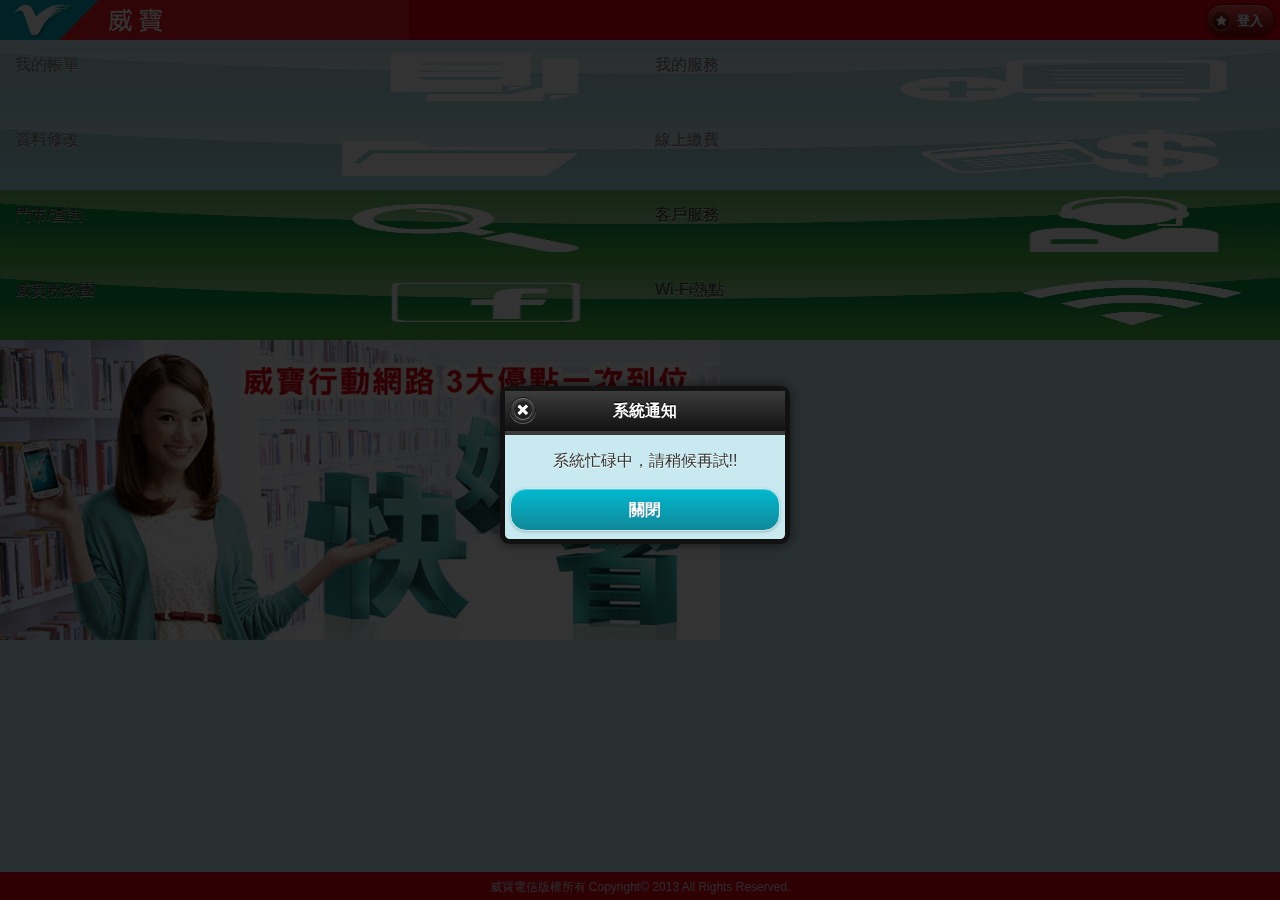
==== index.html @ aeb25ae4 "023" ====
﻿<!DOCTYPE html>
<html>
	<title>MyVIBO</title>
	<meta http-equiv="Content-Type" content="text/html; charset=utf-8" />

	<!--<link rel="stylesheet" href="css/jquery.mobile-1.3.2.min.css" />--><!--JQuery Mobile theme-->
	<link rel="stylesheet" href="css/jquery.mobile.structure-1.3.2.min.css" />
	<link rel="stylesheet" href="css/myvibo.min.css" /><!--將JQuery Mobile theme加上 swatch="F"-->
	<link rel="stylesheet" href="css/jquery.mobile.simpledialog.min.css" /><!--類似alert的dialog，請參考 http://dev.jtsage.com/jQM-SimpleDialog/demos2/ -->
	<link rel="stylesheet" href="css/style.css" />
	
	<script src="js/jquery-1.10.2.min.js"></script>
	<script type="text/javascript" src="js/initJQueryMobile.js"></script><!--初始化 JQuery Mobile -->
	<script src="js/jquery.mobile-1.3.2.min.js"></script>
	<script src="js/jquery.touchSwipe.min.js"></script>
	<script src="js/jquery.carouFredSel-6.2.1-packed.js"></script>
	<script src="js/jquery.mobile.simpledialog2.min.js"></script><!--類似alert的dialog，請參考 http://dev.jtsage.com/jQM-SimpleDialog/demos2/ -->
	<script type="text/javascript" src="js/util.js"></script>
	<script type="text/javascript" src="js/ga.js"></script><!--Browser用的Google Analytics 追蹤函數-->
	<script type="text/javascript" src="js/jquery.cookie.js"></script><!--Browser用的Cookie函數，請參考 https://github.com/carhartl/jquery-cookie -->
	<script type="text/javascript" src="js/jquery.blockUI.js"></script><!--JQuery BlockUI，請參考http://www.malsup.com/jquery/block/ -->
	
	<script src="cordova.js"></script><!--給PhoneGap用的-->
	<!--<script src="GAPlugin.js"></script>--><!--APP用的Google Analytics 追蹤函數，請參考 https://github.com/phonegap-build/GAPlugin -->
	<script type="text/javascript" src="js/initPhoneGap.js"></script><!--初始化PhoneGap-->
	
	<meta name="viewport" content="width=device-width, initial-scale=1, minimum-scale=1.0, maximum-scale=1.0, user-scalable=no" />
</head>


<body>


<!-- ****************************** 首頁 ***********************************-->
<div data-role="page" id="home">
	<div data-role="header" data-position="fixed" class="vibo-header" style="top:0px!important;position:fixed;">
		<div class="header-padding"></div>
		<a id="homeLogin" href="#userLogin" class="ui-btn-right" data-icon="star" data-theme="g">登入</a>
	</div><!-- /header -->
	
	<div data-role="content" style="border:0px !important;padding:0px !important;margin:0px !important;overflow:hidden !important;">
		<div id="main-bg-container">
			<img id="main-bg" src="images/main-bg.png" alt="" width="100%" border="0" usemap="#Map">
			<span id="home-text1" class="home-text">我的帳單</span>
			<span id="home-text2" class="home-text">我的服務</span>
			<span id="home-text3" class="home-text">資料修改</span>
			<span id="home-text4" class="home-text">線上繳費</span>
			<span id="home-text5" class="home-text">門市/查詢</span>
			<span id="home-text6" class="home-text">客戶服務</span>
			<span id="home-text7" class="home-text">威寶粉絲團</span>
			<span id="home-text8" class="home-text">Wi-Fi熱點</span>
		</div>
		<!--<img src="images/main-menu-ad.jpg" alt="" width="100%" height="72" border="0">-->
		<div id='CarouselPromotion' style="width:100%;" class="CarouselMenu"><!--首頁促銷訊息-->
			<img src='images/defaultHomeBanner.jpg' />
		</div><!--首頁促銷訊息-->
		<map name="Map">
			<area shape="rect" id="rect1" coords="0,0,479,268" href="#" rel="external">
			<area shape="rect" id="rect2" coords="480,0,959,268" href="#" rel="external">
			<area shape="rect" id="rect3" coords="0,269,479,537" href="#" rel="external">
			<area shape="rect" id="rect4" coords="480,269,959,537" href="#" rel="external">
			<area shape="rect" id="rect5" coords="0,538,479,806" href="myQuery.html" rel="external">
			<area shape="rect" id="rect6" coords="480,538,959,806" href="myCustomer.html" rel="external">
			<area shape="rect" id="rect7" coords="0,538,479,806" href="https://www.facebook.com/vibotelecom?fref=ts" rel="external" target="_blank" class="external" onclick="GATrackEvent('首頁點選威寶粉絲團', '成功', '');">
			<area shape="rect" id="rect8" coords="480,538,959,806" href="myWifi.html" rel="external">
		</map>
	</div><!-- /content -->
	
	<div data-role="footer" data-tap-toggle="false" data-position="fixed" style="border:0px !important;padding:0px !important;margin:0px !important;bottom:0px !important;position:fixed;">
		<div class="footer-copyright">
			威寶電信版權所有 Copyright© 2013 All Rights Reserved.
		</div>
	</div><!-- /footer -->
</div><!-- 首頁 -->

<!-- ****************************** 用戶登入 ***********************************-->
<div data-role="page" id="userLogin" data-position="fixed">
	<div data-role="header" class="vibo-header">
		<div class="header-padding"></div>
		<a href="#home" class="ui-btn-right" data-icon="home" data-theme="g">首頁</a>
	</div><!-- /header -->
	
	<div data-role="content">
		<h3 class="PageTitle">用戶登入</h3>
		<form id="frmUserLogin">
			<label for="txtLoginMSISDN">威寶電信門號</label>
			<input type="tel" name="txtLoginMSISDN" id="txtLoginMSISDN" minlength="10" maxlength="10" value="">
			<label for="txtLoginPassword">密碼(同威寶官網用戶登入密碼)</label>
			<input type="password" name="txtLoginPassword" id="txtLoginPassword" value="">
			<label>
				<input type="checkbox" id="chkRememberMe" name="chkRememberMe">記住門號
			</label>
			<div data-role="controlgroup" data-type="horizontal">
			    <a href="#" data-role="button" onclick="doUserLogin();return false;">登入</a>
			    <a href="#" data-role="button" onclick="doCancelLogin();return false;">取消</a>
			</div>
			<ul data-role="listview" data-inset="true" data-content-theme="d">
				<li><a href="#userLoginForgetPassword">申請密碼/忘記密碼</a></li>
				<!--<li><a href="#userLoginChangePassword">變更密碼</a></li>-->
				<li><a href="#userLoginGuide">登入說明</a></li>
			</ul>
		</form>
	</div><!-- /content -->
	
	<div data-role="footer" data-tap-toggle="false" data-position="fixed">
		<div class="footer-copyright">
			威寶電信版權所有 Copyright© 2013 All Rights Reserved.
		</div>
	</div><!-- /footer -->
</div><!-- 用戶登入 -->

<!-- ****************************** 申請密碼/忘記密碼 ***********************************-->
<div data-role="page" id="userLoginForgetPassword" data-position="fixed">
	<div data-role="header" class="vibo-header">
		<div class="header-padding"></div>
		<div data-role='controlgroup' data-type='horizontal' class='ui-btn-right'>
		    <a href='#' data-role='button' data-rel='back' data-icon='back' data-theme="g">上頁</a>
		    <a href='#home' data-role='button' data-icon='home' data-theme="g">首頁</a>
		</div>
	</div><!-- /header -->
	
	<div data-role="content">
		<h3 class="PageTitle">申請密碼/忘記密碼</h3>
		<form id="frmForgetPassword">
			<label for="txtForgetPasswordMSISDN">威寶電信門號</label>
			<input type="tel" name="txtForgetPasswordMSISDN" id="txtForgetPasswordMSISDN" value="">
			<label for="txtForgetPasswordCustomerId">身分證號/統一編號</label>
			<input type="text" name="txtForgetPasswordCustomerId" id="txtForgetPasswordCustomerId" value="">
		    <a href="#" data-role="button" onclick="doForgetPassword();return false;">申請密碼</a>
		</form>

	</div><!-- /content -->
	
	<div data-role="footer" data-tap-toggle="false" data-position="fixed">
		<div class="footer-copyright">
			威寶電信版權所有 Copyright© 2013 All Rights Reserved.
		</div>
	</div><!-- /footer -->
</div><!-- 申請密碼/忘記密碼 -->

<!-- ****************************** 變更密碼 ***********************************-->
<div data-role="page" id="userLoginChangePassword" data-position="fixed">
	<div data-role="header" class="vibo-header">
		<div class="header-padding"></div>
		<div data-role='controlgroup' data-type='horizontal' class='ui-btn-right'>
		    <a href='#' data-role='button' data-rel='back' data-icon='back' data-theme="g">上頁</a>
		    <a href='#home' data-role='button' data-icon='home' data-theme="g">首頁</a>
		</div>
	</div><!-- /header -->
	
	<div data-role="content">
		<form id="frmChangePassword">
			<label for="txtChangePasswordMSISDN">威寶電信門號</label>
			<input type="text" name="txtChangePasswordMSISDN" id="txtChangePasswordMSISDN" value="">
			<label for="txtChangePasswordOldPassword">舊密碼</label>
			<input type="password" name="txtChangePasswordOldPassword" id="txtChangePasswordOldPassword" value="">
			<label for="txtChangePasswordNewPassword1">新密碼</label>
			<input type="password" name="txtChangePasswordNewPassword1" id="txtChangePasswordNewPassword1" value="">
			<label for="txtChangePasswordNewPassword2">請再輸入一次新密碼</label>
			<input type="password" name="txtChangePasswordNewPassword2" id="txtChangePasswordNewPassword2" value="">
		    <a href="#" data-role="button" onclick="doChangePassword();return false;">變更密碼</a>
		</form>

	</div><!-- /content -->
	
	<div data-role="footer" data-tap-toggle="false" data-position="fixed">
		<div class="footer-copyright">
			威寶電信版權所有 Copyright© 2013 All Rights Reserved.
		</div>
	</div><!-- /footer -->
</div><!-- 變更密碼 -->

<!-- ****************************** 用戶登出 ***********************************-->
<div data-role="page" id="userLogout" data-position="fixed">
	<div data-role="header" class="vibo-header">
		<div class="header-padding"></div>
		<a href="#home" class="ui-btn-right" data-icon="home" data-theme="g">首頁</a>
	</div><!-- /header -->
	
	<div data-role="content">
		<h3 class="PageTitle">用戶登出</h3>
		<label for="text-1">確定登出？</label>
		<div data-role="controlgroup" data-type="horizontal">
		    <a href="#" data-role="button" onclick="doUserLogout();return false;">確定</a>
		    <a href="#home" data-role="button">取消</a>
		</div>
		
	</div><!-- /content -->
	
	<div data-role="footer" data-tap-toggle="false" data-position="fixed">
		<div class="footer-copyright">
			威寶電信版權所有 Copyright© 2013 All Rights Reserved.
		</div>
	</div><!-- /footer -->
</div><!-- 用戶登出 -->

<!-- ****************************** 登入說明 ***********************************-->
<div data-role="page" id="userLoginGuide" data-position="fixed">
	<div data-role="header" class="vibo-header">
		<div class="header-padding"></div>
		<div data-role='controlgroup' data-type='horizontal' class='ui-btn-right'>
		    <a href='#' data-role='button' data-rel='back' data-icon='back' data-theme="g">上頁</a>
		    <a href='#home' data-role='button' data-icon='home' data-theme="g">首頁</a>
		</div>
	</div><!-- /header -->
	
	<div data-role="content">
		<h3 style="color:#0080FF;text-align:left;">用戶登入</h3>
		歡迎使用威寶電信網站各項功能及服務，用戶請輸入門號與密碼。(同威寶官網用戶登入密碼)。
		
		<h3 style="color:#0080FF;text-align:left;">申請密碼</h3>
		歡迎您加入威寶電信，申請密碼請先輸入門號及身分證字號或統一編號，按下送出後，我們立即會將您的密碼以簡訊方式通知您，請以此密碼登入即可享受威寶電信網站各項功能及服務。
		
		<h3 style="color:#0080FF;text-align:left;">忘記密碼</h3>
		請輸入您的手機號碼與身分證字號或統一編號，按下送出後，我們立即會將您的密碼以簡訊方式通知您，請以此密碼登入即可享受威寶電信網站各項功能及服務。
		
		<h3 style="color:#0080FF;text-align:left;">變更密碼</h3>
		歡迎使用威寶電信網站各項功能及服務，您可自行設定密碼，密碼需為4~6個數字組合。

	</div><!-- /content -->
	
	<div data-role="footer" data-tap-toggle="false" data-position="fixed">
		<div class="footer-copyright">
			威寶電信版權所有 Copyright© 2013 All Rights Reserved.
		</div>
	</div><!-- /footer -->
</div><!-- 登入說明 -->

</body>
</html>

<script type="text/javascript">
	
	$('#home').one('pageshow',function(event){
		var MainHeight = $(window).height()-$("#home div[data-role='header']").outerHeight(true)-$("#home div[data-role='footer']").outerHeight(true);	//全螢幕扣掉 header & footer 的高度
		var CarouselPromotionHeight = $(window).width()*30/72;	//首頁促銷訊息跑馬燈的高度，以螢幕寬度的30/72計算，若螢幕寬度為480，則跑馬燈高度為200
		var IconHeight = (MainHeight-CarouselPromotionHeight)/4;	//剩餘畫面1/3高度做為每個 map icon的高

		CarouselPromotionHeight	= Math.ceil(CarouselPromotionHeight);	//無條件進位，取大於這個數的最小整數
		IconHeight				= Math.ceil(IconHeight);				//無條件進位，取大於這個數的最小整數

		$('#CarouselPromotion').height(CarouselPromotionHeight);
		$('#main-bg').height(IconHeight*4);
		$('#main-bg-container').height(IconHeight*4);
		//alert($('#main-bg-container').height());
		$("#home div[data-role='content']").height(MainHeight);
		//alert($("#home div[data-role='content']").height());
		
		var x = ($(window).width())/2;	//各選單Map區塊的X軸寬度
		var y = IconHeight;	//各選單Map區塊的Y軸高度

		$("#home #rect1").attr('coords', x*0 + ',' + y*0 + ',' + x*1 + ',' + y*1 );
		$("#home #rect2").attr('coords', x*1 + ',' + y*0 + ',' + x*2 + ',' + y*1 );
		$("#home #rect3").attr('coords', x*0 + ',' + y*1 + ',' + x*1 + ',' + y*2 );
		$("#home #rect4").attr('coords', x*1 + ',' + y*1 + ',' + x*2 + ',' + y*2 );
		$("#home #rect5").attr('coords', x*0 + ',' + y*2 + ',' + x*1 + ',' + y*3 );
		$("#home #rect6").attr('coords', x*1 + ',' + y*2 + ',' + x*2 + ',' + y*3 );
		$("#home #rect7").attr('coords', x*0 + ',' + y*3 + ',' + x*1 + ',' + y*4 );
		$("#home #rect8").attr('coords', x*1 + ',' + y*3 + ',' + x*2 + ',' + y*4 );
		
		var x1 = y/5;	//各選單文字的X軸基準點
		var y1 = $("#home div[data-role='header']").outerHeight(true) + y/5;	//各選單文字的Y軸基準點

		$("#home #home-text1").css('left', x*0 + x1 + 'px');
		$("#home #home-text1").css('top', y*0 + y1 + 'px');
		$("#home #home-text2").css('left', x*1 + x1 + 'px');
		$("#home #home-text2").css('top', y*0 + y1 + 'px');
		$("#home #home-text3").css('left', x*0 + x1 + 'px');
		$("#home #home-text3").css('top', y*1 + y1 + 'px');
		$("#home #home-text4").css('left', x*1 + x1 + 'px');
		$("#home #home-text4").css('top', y*1 + y1 + 'px');
		$("#home #home-text5").css('left', x*0 + x1 + 'px');
		$("#home #home-text5").css('top', y*2 + y1 + 'px');
		$("#home #home-text6").css('left', x*1 + x1 + 'px');
		$("#home #home-text6").css('top', y*2 + y1 + 'px');
		$("#home #home-text7").css('left', x*0 + x1 + 'px');
		$("#home #home-text7").css('top', y*3 + y1 + 'px');
		$("#home #home-text8").css('left', x*1 + x1 + 'px');
		$("#home #home-text8").css('top', y*3 + y1 + 'px');
		//showPage('#userLogin');
	});

	$('#userLogin').one('pageshow',function(event){
		GATrackPageView('用戶登入');
	});
	
	$('#userLoginForgetPassword').one('pageshow',function(event){
		GATrackPageView('申請密碼');
	});

	$('#userLogout').one('pageshow',function(event){
		GATrackPageView('用戶登出');
	});

	$('#home').on('pageshow',function(event){
		checkLoginStatus();
		//取得PushMessage(訊息提醒)
		getPushMessage();
		//取得首頁促銷訊息
		var sData = "";
		sData = "type=HomeBanner";
		getDataFromServer("ajaxGetPromotionMessageList.jsp", sData, "json", GetPromotionMessageList_Success, false);
		$("#home div[data-role='footer']").show();
	});
	

	$('#userLogin').on('pageshow',function(event){
		var localmsisdn = getLocalValue('msisdn');
		if (beEmpty(localmsisdn)) localmsisdn = '';
		$('#frmUserLogin #txtLoginMSISDN').val(localmsisdn);
		//$('#frmUserLogin #txtLoginPassword').val(getLocalValue('password'));	//只記門號不記密碼
		$('#frmUserLogin #txtLoginPassword').val('');	//只記門號不記密碼
	});

</script>

<script type="text/javascript">
	//var gMSISDN		= "";

	//檢查登入狀態
	function checkLoginStatus(){
		var i = 0;
		if (beEmpty(getLocalValue('loginmsisdn'))){	//未登入
			$('#home #homeLogin .ui-btn-text').text('登入');
			$('#home #homeLogin').attr('href', '#userLogin');
			$('#home #main-bg').attr('src', 'images/main-bg-disable.png');	//換為四個項目是灰色的底圖
			for (i=1;i<5;i++) $('#home #rect' + i).attr('href', '#');	//取消四個項目的連結
			for (i=1;i<5;i++) $('#home #home-text' + i).css('color', '#777777');	//把四個項目的文字變淡
		}else{
			userAuthentication();	//檢查登入資訊是否正確
			$('#home #homeLogin .ui-btn-text').text('登出');
			$('#home #homeLogin').attr('href', '#userLogout');
			$('#home #main-bg').attr('src', 'images/main-bg.png');	//換為正常底圖
			$('#home #rect1').attr('href', 'myBill.html');
			$('#home #rect2').attr('href', 'myService.html');
			$('#home #rect3').attr('href', 'myData.html');
			$('#home #rect4').attr('href', 'myPay.html');
			for (i=1;i<5;i++) $('#home #home-text' + i).css('color', '#222222');
		}
	}	//function checkLoginStatus(){
	
	//用戶登入
	function doUserLogin(){
		var msisdn		= $('#frmUserLogin #txtLoginMSISDN').val();
		var password	= $('#frmUserLogin #txtLoginPassword').val();
		if (beEmpty(msisdn) || beEmpty(password)){
			MsgBox('請輸入門號及密碼!');
			return;
		}
		var sData = "";
		sData = "Function=DoAuthCheck&Request=";
		sData += "<MSISDN>" + msisdn + "</MSISDN>";
		sData += "<Password>" + password + "</Password>";
		getDataFromServer("ajaxBSCAPIBridge.jsp", sData, "xml", doUserLogin_Success);
	}	//function doUserLogin(){
	
	function doUserLogin_Success(xml){
		var ResultCode = $(xml).find("ResultCode").text();
		var ResultText = $(xml).find("ResultText").text();
		if (ResultCode!='00000'){	//作業失敗
			GATrackEvent('用戶登入失敗', $('#frmUserLogin #txtLoginMSISDN').val(), '');
			//MsgBox('登入失敗：' + ResultText);
			MsgBox('登入失敗');
			return;
		}	//if (ResultCode=='00000'){	//作業成功

		var msisdn		= $('#frmUserLogin #txtLoginMSISDN').val();
		var password	= $('#frmUserLogin #txtLoginPassword').val();
		var contractid = $(xml).find("ContractId").text();
		var customerid = $(xml).find("CustomerId").text();

		setLocalValue('loginmsisdn', msisdn);			//將門號存起來
		setLocalValue('logincontractid', contractid);	//將ContractId存起來
		setLocalValue('logincustomerid', customerid);	//將CustomerId存起來
		setLocalValue('loginpassword', password);	//將Password存起來

		doPushMessageRegister(msisdn, contractid);	//檢查是否有註冊GCM/APNS Push Message，若未註冊則進行註冊
		
		if ($('#frmUserLogin #chkRememberMe').is(':checked')){	//記住門號
			setLocalValue('msisdn', msisdn);
			//setLocalValue('password', password);	//只記門號不記密碼
		}else{
			setLocalValue('msisdn', '');
			setLocalValue('password', '');
		}
		GATrackEvent('用戶登入成功', msisdn,  contractid);
		//MsgBox('您已成功登入!', function(){showPage('#home');});
	}

	//用戶登出
	function doUserLogout(){
		GATrackEvent('用戶登出', '成功', getLocalValue('loginmsisdn') + ':' + getLocalValue('logincontractid'));
		clearLoginInfo();	//清除登入資料
		MsgBox('您已登出!', function(){showPage('#home');});
	}	//function doUserLogout(){
	
	//用戶取消登入
	function doCancelLogin(){
		if (!isRunInApp() || getPlatformName()=="iOS"){	//執行在手機瀏覽器或iOS作業系統，不顯示【離開】按鍵
			$('<div>').simpledialog2({
				mode: 'button',
				headerText: '取消登入通知',
				headerClose: false,
				themeDialog: 'f',
				buttonPrompt: '此功能僅適威寶用戶門號，請按<繼續使用>後使用部分功能',
				buttons : {
					'繼續使用': {
						click: function () { 
							showPage("#home");
						}
					}
				}
			});
		}else{
			$('<div>').simpledialog2({
				mode: 'button',
				headerText: '取消登入通知',
				headerClose: false,
				themeDialog: 'f',
				buttonPrompt: '此功能僅適威寶用戶門號，若您不再使用請按<離開>，或繼續使用此部分功能',
				buttons : {
					'離開': {
						click: function () { 
							if (isRunInApp()) navigator.app.exitApp(); else window.close();
						},
	        			icon: "delete"
					},
					'繼續使用': {
						click: function () { 
							showPage("#home");
						}
					}
				}
			});
		}	//if (!isRunInApp() || getPlatformName()=="iOS"){	//執行在手機瀏覽器或iOS作業系統，不顯示【離開】按鍵
	}	//function doCancelLogin(){

	function getPushMessage(){	//準備取得PushMessage(訊息提醒)
		var txtCurrDate = getCurrentDate();	//今天日期，格式為：2013/10/3
		var txtLastPushMessageDate = getLocalValue('PushMessage');	//上次擷取訊息的時間

		if (!isLogin()) return;	//未登入的使用者不需推播
		
		if (txtLastPushMessageDate!=txtCurrDate){	//從上次擷取訊息至今已超過一天，重新抓資料
			var sData = "type=PushMessage";
			getDataFromServer("ajaxGetPromotionMessageList.jsp", sData, "json", GetPushMessage_Success, false);
		}
	}	//function getPushMessage(){	//取得PushMessage(訊息提醒)

	function GetPushMessage_Success(data){	//取得PushMessage(訊息提醒)
		var ResultCode = data.ResultCode;
		var ResultText = data.ResultText;
		if (ResultCode!='00000'){	//作業失敗
			//$('#CarouselPromotion').html('');	//不用把html清除，顯示預設圖檔
			return;
		}	//if (ResultCode=='00000'){	//作業成功
		//有資料，開始產生頁面內容
		var s = "";
		var j = 0;

		$.each( data.ResultData.items, function(i, item) {	//每個訊息項目
			if (j==0){
				s = item.Subject + "<br>";
				if (notEmpty(item.LinkURL)){
					//s += "<a class='popButton' href='" + item.LinkURL + "' class='external' target='_blank' data-rel='dialog' data-role='button'>詳細</a>";
					/*
					if (isRunInApp()){
						s += "<a href='" + item.LinkURL + "' class='external' target='_system' data-rel='dialog' data-role='button' style='margin-left:15px;margin-right:15px;' onclick='$.mobile.sdCurrentDialog.close();'>詳細</a>";
						
					}else{
						s += "<a href='" + item.LinkURL + "' class='external' target='_blank' data-rel='dialog' data-role='button' style='margin-left:15px;margin-right:15px;' onclick='$.mobile.sdCurrentDialog.close();'>詳細</a>";
					}
					*/
					s += "<a href='" + item.LinkURL + "' class='external' target='_blank' data-rel='dialog' data-role='button' data-icon='forward' data-iconpos='left'>詳細</a>";
				}else{
					if (item.ShowNewEvent=='Y'){	//最新活動
						s += "<a href='myRecommand.html?p=RecommandNewEvent&mid=" + item.MessageId + "' rel='external' data-role='button' data-icon='forward' data-iconpos='left'>詳細</a>";
					}else if (item.ShowProgram=='Y'){	//優惠方案
						s += "<a href='myRecommand.html?p=RecommandProgram&mid=" + item.MessageId + "' rel='external' data-role='button' data-icon='forward' data-iconpos='left'>詳細</a>";
					}
				}
				if (notEmpty(s)){
					GATrackEvent('顯示首頁訊息提醒', item.MessageId, item.Subject);
				}
			}
			j++;
		});	//$.each( data.ResultData.items, function(i, item) {	//每個訊息項目
		if (notEmpty(s)){
			//$('#inlinecontenttext').html(s);
			//$('#inlinecontent').simpledialog2();
			$('#main-bg').removeAttr("usemap");
			$('<div>').simpledialog2({
				mode: 'button',
				headerText: '最新活動',
				headerClose: false,
				themeDialog: 'f',
				buttonPrompt: s,
				buttons : {
					'關閉': {
						click: function () { 
							$('#main-bg').attr("usemap", "#Map");
							//$.mobile.sdCurrentDialog.close();
							$(document).trigger('simpledialog', {'method':'close'});
						},
						icon: 'delete'
					}
				},
				callbackClose: function(){
					$('#main-bg').attr("usemap", "#Map");
				}
			});
			setLocalValue('PushMessage', getCurrentDate());	//將今天日期紀錄起來
		}
	}	//function GetPushMessage_Success(data){	//取得PushMessage(訊息提醒)

	function GetPromotionMessageList_Success(data){	//取得首頁促銷訊息
		var ResultCode = data.ResultCode;
		var ResultText = data.ResultText;
		if (ResultCode!='00000'){	//作業失敗
			//$('#CarouselPromotion').html('');	//不用把html清除，顯示預設圖檔
			return;
		}	//if (ResultCode=='00000'){	//作業成功
		//有資料，開始產生跑馬燈		
		var s = "";
		$.each( data.ResultData.items, function(i, item) {	//每個訊息項目
			if (notEmpty(item.LinkURL)){
				s += "<a href='" + item.LinkURL + "' class='external' target='_blank' data-rel='dialog'><div style='background-image:url(" + item.SubjectPic + ");'><span>&nbsp;</span></div></a>";
			}else{
				if (item.ShowNewEvent=='Y'){	//最新活動
					s += "<a href='myRecommand.html?p=RecommandNewEvent&mid=" + item.MessageId + "' rel='external'><div style='background-image:url(" + item.SubjectPic + ");'><span>&nbsp;</span></div></a>";
				}else if (item.ShowProgram=='Y'){	//優惠方案
					s += "<a href='myRecommand.html?p=RecommandProgram&mid=" + item.MessageId + "' rel='external'><div style='background-image:url(" + item.SubjectPic + ");'><span>&nbsp;</span></div></a>";
				}
			}
		});	//$.each( data.ResultData.items, function(i, item) {	//每個訊息項目

		if (notEmpty(s)){
			var CarouselPromotionHeight = $(window).width()*30/72;	//首頁促銷訊息跑馬燈的高度，以螢幕寬度的30/72計算，若螢幕寬度為480，則跑馬燈高度為200
			var CarouselPromotionWidth = $(window).width();	//首頁促銷訊息跑馬燈的寬度
			$('#home #CarouselPromotion').html("<div id='CarouselPromotionItems'>" + s + "</div><div style='float:none;clear:both;'></div>");
			$('#home #CarouselPromotion #CarouselPromotionItems').css('width', CarouselPromotionWidth);
			$('#home #CarouselPromotion #CarouselPromotionItems div').css('width', CarouselPromotionWidth);
			$('#home #CarouselPromotion #CarouselPromotionItems img').css('width', CarouselPromotionWidth);
			$('#home #CarouselPromotion #CarouselPromotionItems').css('height', CarouselPromotionHeight);
			$('#home #CarouselPromotion #CarouselPromotionItems div').css('height', CarouselPromotionHeight);
			$('#home #CarouselPromotion #CarouselPromotionItems img').css('height', CarouselPromotionHeight);
			$('#home #CarouselPromotion #CarouselPromotionItems').carouFredSel({
				items: {
					visible: 1,
					start: 0
				},
				responsive: false,
				auto: {
					duration    : 1000,
					timeoutDuration: 4000,
					pauseOnHover: true
				},
				padding: [0, 0, 0, 0],
				scroll: {
					items: 1,
					duration: 500
				},
				swipe: {
					onMouse: true,
					onTouch: true
				}
			});
			$('#home').on({ 'swipeleft' : function(e){ e.preventDefault(); } });
			$('#home').on({ 'swiperight' : function(e){ e.preventDefault(); } });
		}
	}	//function GetPromotionMessageList_Success(xml){	//取得首頁促銷訊息

	//若<a> 中有 "class=external"，點取連結時連到OS的 browser
	$(document).on('click', ".external", function (e) {
		if (isRunInApp()){
			e.preventDefault();
			var targetURL = $(this).attr("href");
			var ref = window.open(targetURL, "_system");
		}
	});

	//申請密碼
	function doForgetPassword(){
		var msisdn		= $('#frmForgetPassword #txtForgetPasswordMSISDN').val();
		var customerid	= $('#frmForgetPassword #txtForgetPasswordCustomerId').val().toUpperCase();

		if (beEmpty(msisdn) || beEmpty(customerid)){
			MsgBox('請輸入門號及證號!');
			return;
		}
		var sData = "";
		sData = "Function=DoForgetPwd&Request=";
		sData += "<MSISDN>" + msisdn + "</MSISDN>";
		sData += "<CustomerId>" + customerid + "</CustomerId>";
		getDataFromServer("ajaxBSCAPIBridge.jsp", sData, "xml", function(xml){
			var ResultCode = $(xml).find("ResultCode").text();
			var ResultText = $(xml).find("ResultText").text();
			if (ResultCode!='00000'){	//作業失敗
				MsgBox('作業失敗：' + ResultText);
				return;
			}	//if (ResultCode=='00000'){	//作業成功
			if ($(xml).find("Status").text()=='0'){
				MsgBox('作業完成：' + $(xml).find("StatusMsg").text());
				GATrackEvent('申請密碼', '成功', msisdn);
				$('#userLoginForgetPassword #txtForgetPasswordMSISDN').val('');
				$('#userLoginForgetPassword #txtForgetPasswordCustomerId').val('');
			}else{
				MsgBox('作業失敗：' + $(xml).find("StatusMsg").text());
				GATrackEvent('申請密碼', '失敗', msisdn);
			}
		});
	}	//function doForgetPassword(){
	
	//變更密碼
	function doChangePassword(){
		var msisdn			= $('#frmChangePassword #txtChangePasswordMSISDN').val();
		var oldpassword		= $('#frmChangePassword #txtChangePasswordOldPassword').val();
		var newpassword1	= $('#frmChangePassword #txtChangePasswordNewPassword1').val();
		var newpassword2	= $('#frmChangePassword #txtChangePasswordNewPassword2').val();
		
		if (beEmpty(msisdn) || beEmpty(oldpassword) || beEmpty(newpassword1) || beEmpty(newpassword2)){
			MsgBox('請輸入所有欄位!');
			return;
		}

		if (newpassword1!=newpassword2){
			MsgBox('兩個新密碼的值不相同!');
			return;
		}

		if (newpassword1.length<4 || newpassword1.length>6){
			MsgBox('密碼長度需為4~6碼!');
			return;
		}

		var sData = "";
		sData = "Function=DoPwdChange&Request=";
		sData += "<MSISDN>" + msisdn + "</MSISDN>";
		sData += "<OldPassword>" + oldpassword + "</OldPassword>";
		sData += "<NewPassword>" + newpassword1 + "</NewPassword>";
		getDataFromServer("ajaxBSCAPIBridge.jsp", sData, "xml", function(xml){
			var ResultCode = $(xml).find("ResultCode").text();
			var ResultText = $(xml).find("ResultText").text();
			if (ResultCode!='00000'){	//作業失敗
				MsgBox('作業失敗：' + ResultText);
				return;
			}	//if (ResultCode=='00000'){	//作業成功
			if ($(xml).find("Status").text()=='0'){
				MsgBox('作業完成：' + $(xml).find("StatusMsg").text());
				GATrackEvent('變更密碼', '成功', msisdn);
			}else{
				MsgBox('作業失敗：' + $(xml).find("StatusMsg").text());
				GATrackEvent('變更密碼', '失敗', msisdn);
			}
		});
	}	//function doChangePassword(){

	function doPushMessageRegister(msisdn, contractid){	//檢查是否有註冊GCM/APNS Push Message，若未註冊則進行註冊
alert('1');
		if (!isRunInApp()) return;	//若在browser執行，則不註冊GCM/APNS
		var DeviceType = getPlatformName();
		if (notEmpty(DeviceType) && DeviceType=='iOS')		DeviceType = "I";
		if (notEmpty(DeviceType) && DeviceType=='Android')	DeviceType = "A";
		if (beEmpty(DeviceType) || (DeviceType!='I' && DeviceType!='A')) return;	//若不是Android或iOS裝置，則不註冊GCM/APNS
		var hasRegistered = getLocalValue("PushMessageRegister");
		if (beEmpty(hasRegistered) || hasRegistered!='Y'){	//尚未註冊GCM/APNS，開始進行註冊
alert('hasRegistered=' + hasRegistered);
			//showBlockUI();
			var pushNotification;
			pushNotification = window.plugins.pushNotification;
			if (DeviceType=='A'){	//Android裝置
alert('3');
				pushNotification.register(
					successHandler,
					errorHandler, {
					"senderID":"998389896458",
					"ecb":"onNotificationGCM"
				});
			}else{	//iOS裝置
alert('4');
				pushNotification.register(
					tokenHandler,
					errorHandler, {
						"badge":"true",
						"sound":"true",
						"alert":"true",
						"ecb":"onNotificationAPN"
				});
			}	//if (DeviceType=='A'){	//Android裝置
		}	//if (beEmpty(hasRegistered) || hasRegistered!='Y'){	//尚未註冊GCM/APNS，開始進行註冊
	}	//function doPushMessageRegister(msisdn, contractid){	//檢查是否有註冊GCM/APNS Push Message，若未註冊則進行註冊

	function successHandler (result) {
		//setLocalValue(PushMessageRegister, 'Y');
		alert('result = ' + result);
	}

	function errorHandler (error) {
		alert('error = ' + error);
	}

	function tokenHandler (result) {
		// Your iOS push server needs to know the token before it can push to this device
		// here is where you might want to send it the token for later use.
		
		alert('device token = ' + result);
		var sData = "";
		sData = "ServiceId=myvibo";
		sData += "&DeviceId=" + result;
		sData += "&DeviceType=" + "I";
		sData += "&MSISDN=" + getLocalValue('loginmsisdn');
		sData += "&ContractId=" + getLocalValue('logincontractid');
		sData += "&ResponseType=" + "xml";

		getDataFromServer("ajaxPushMessageAddDevice.jsp", sData, "xml", function(xml){
			var ResultCode = $(xml).find("ResultCode").text();
			var ResultText = $(xml).find("ResultText").text();
			if (ResultCode!='00000'){	//作業失敗
				pushNotification.unregister(successHandler, errorHandler);
				MsgBox('訊息通知註冊失敗：' + ResultText);
				return;
			}	//if (ResultCode=='00000'){	//作業成功
			setLocalValue(PushMessageRegister, 'Y');
			unBlockUI();
			window.plugins.toast.showShortCenter('訊息通知註冊成功');
		}, false);

	}	//function tokenHandler (result) {

	// iOS
	function onNotificationAPN (event) {	//收到APNS推播訊息
		setLocalValue(PushMessageRegister, 'Y');
		if ( event.alert ){
			navigator.notification.alert(event.alert);
		}
		
		if ( event.sound ){
			var snd = new Media(event.sound);
			snd.play();
		}
		
		if ( event.badge ){
			pushNotification.setApplicationIconBadgeNumber(successHandler, errorHandler, event.badge);
		}
	}	//function onNotificationAPN (event) {	//收到APNS推播訊息

	// Android
	function onNotificationGCM(e) {	//收到GCM推播訊息
		//$("#app-status-ul").append('<li>EVENT -> RECEIVED:' + e.event + '</li>');
cordova.exec(null, null, 'Notification', 'alert', ['11', 'Notification', 'OK']);
		switch( e.event )
		{
			case 'registered':
cordova.exec(null, null, 'Notification', 'alert', ['12', 'Notification', 'OK']);
				if ( e.regid.length > 0 )
				{
cordova.exec(null, null, 'Notification', 'alert', ['13', 'Notification', 'OK']);
					//$("#app-status-ul").append('<li>REGISTERED -> REGID:' + e.regid + "</li>");
					// Your GCM push server needs to know the regID before it can push to this device
					// here is where you might want to send it the regID for later use.
					//console.log("regID = " + e.regid);
					var sData = "";
					sData = "ServiceId=myvibo";
					sData += "&DeviceId=" + e.regid;
					sData += "&DeviceType=" + "A";
					sData += "&MSISDN=" + getLocalValue('loginmsisdn');
					sData += "&ContractId=" + getLocalValue('logincontractid');
					sData += "&ResponseType=" + "xml";
			
					getDataFromServer("ajaxPushMessageAddDevice.jsp", sData, "xml", function(xml){
						var ResultCode = $(xml).find("ResultCode").text();
						var ResultText = $(xml).find("ResultText").text();
						if (ResultCode!='00000'){	//作業失敗
							pushNotification.unregister(successHandler, errorHandler);
							MsgBox('訊息通知註冊失敗：' + ResultText);
							return;
						}else{
							MsgBox('訊息通知註冊成功');
						}	//if (ResultCode=='00000'){	//作業成功
						setLocalValue(PushMessageRegister, 'Y');
					});
				}
				//unBlockUI();
			break;
			
			case 'message':
cordova.exec(null, null, 'Notification', 'alert', ['14', 'Notification', 'OK']);
				// if this flag is set, this notification happened while we were in the foreground.
				// you might want to play a sound to get the user's attention, throw up a dialog, etc.
				if ( e.foreground )
				{
cordova.exec(null, null, 'Notification', 'alert', ['14', 'Notification', 'OK']);
//alert(e.payload.message);
					//$("#app-status-ul").append('<li>--INLINE NOTIFICATION--' + '</li>');
					
					// if the notification contains a soundname, play it.
					//var my_media = new Media("/android_asset/www/"+e.soundname);
					//my_media.play();
				}
				else
				{  // otherwise we were launched because the user touched a notification in the notification tray.
					if ( e.coldstart )
					{
cordova.exec(null, null, 'Notification', 'alert', ['15', 'Notification', 'OK']);
						//$("#app-status-ul").append('<li>--COLDSTART NOTIFICATION--' + '</li>');
					}
					else
					{
cordova.exec(null, null, 'Notification', 'alert', ['16', 'Notification', 'OK']);
						//$("#app-status-ul").append('<li>--BACKGROUND NOTIFICATION--' + '</li>');
					}
				}
				
				//$("#app-status-ul").append('<li>MESSAGE -> MSG: ' + e.payload.message + '</li>');
				//$("#app-status-ul").append('<li>MESSAGE -> MSGCNT: ' + e.payload.msgcnt + '</li>');
			break;
			
			case 'error':
			alert('error');
				//$("#app-status-ul").append('<li>ERROR -> MSG:' + e.msg + '</li>');
			break;
			
			default:
			alert('default');
				//$("#app-status-ul").append('<li>EVENT -> Unknown, an event was received and we do not know what it is</li>');
			break;
		}
	}	//function onNotificationGCM(e) {	//收到GCM推播訊息

</script>
---- css/myvibo.min.css ----
/*!
* jQuery Mobile 1.3.2
* Git HEAD hash: 528cf0e96940644ea644096bfeb913ed920ffaef <> Date: Fri Jul 19 2013 22:17:57 UTC
* http://jquerymobile.com
*
* Copyright 2010, 2013 jQuery Foundation, Inc. and other contributors
* Released under the MIT license.
* http://jquery.org/license
*
*/

.ui-bar-a{border:1px solid #333 ;background:#111 ;color:#fff ;font-weight:bold;text-shadow:0  -1px  0  #000 ;background-image:-webkit-gradient(linear,left top,left bottom,from( #3c3c3c ),to( #111 )); background-image:-webkit-linear-gradient( #3c3c3c,#111 ); background-image:   -moz-linear-gradient( #3c3c3c,#111 ); background-image:    -ms-linear-gradient( #3c3c3c,#111 ); background-image:     -o-linear-gradient( #3c3c3c,#111 ); background-image:        linear-gradient( #3c3c3c,#111 );}.ui-bar-a .ui-link-inherit{color:#fff ;}.ui-bar-a a.ui-link{color:#7cc4e7 ;font-weight:bold;}.ui-bar-a a.ui-link:visited{   color:#2489ce ;}.ui-bar-a a.ui-link:hover{color:#2489ce ;}.ui-bar-a a.ui-link:active{color:#2489ce ;}.ui-bar-a,.ui-bar-a input,.ui-bar-a select,.ui-bar-a textarea,.ui-bar-a button{   font-family:Helvetica,Arial,sans-serif ;}.ui-body-a,.ui-overlay-a{border:1px solid #444 ;color:#fff ;text-shadow:0  1px  0  #111 ;background:#222 ;background-image:-webkit-gradient(linear,left top,left bottom,from( #444 ),to( #222 )); background-image:-webkit-linear-gradient( #444,#222 ); background-image:   -moz-linear-gradient( #444,#222 ); background-image:    -ms-linear-gradient( #444,#222 ); background-image:     -o-linear-gradient( #444,#222 ); background-image:        linear-gradient( #444,#222 );}.ui-overlay-a{background-image:none;border-width:0;}.ui-body-a,.ui-body-a input,.ui-body-a select,.ui-body-a textarea,.ui-body-a button{   font-family:Helvetica,Arial,sans-serif ;}.ui-body-a .ui-link-inherit{color:#fff ;}.ui-body-a .ui-link{color:#2489ce ;font-weight:bold;}.ui-body-a .ui-link:visited{   color:#2489ce ;}.ui-body-a .ui-link:hover{color:#2489ce ;}.ui-body-a .ui-link:active{color:#2489ce ;}.ui-btn-up-a{border:1px solid #111 ;background:#333 ;font-weight:bold;color:#fff ;text-shadow:0  1px  0  #111 ;background-image:-webkit-gradient(linear,left top,left bottom,from( #444 ),to( #2d2d2d )); background-image:-webkit-linear-gradient( #444,#2d2d2d ); background-image:   -moz-linear-gradient( #444,#2d2d2d ); background-image:    -ms-linear-gradient( #444,#2d2d2d ); background-image:     -o-linear-gradient( #444,#2d2d2d ); background-image:        linear-gradient( #444,#2d2d2d );}.ui-btn-up-a:visited,.ui-btn-up-a a.ui-link-inherit{color:#fff ;}.ui-btn-hover-a{border:1px solid #000 ;background:#444 ;font-weight:bold;color:#fff ;text-shadow:0  1px  0  #111 ;background-image:-webkit-gradient(linear,left top,left bottom,from( #555 ),to( #383838 )); background-image:-webkit-linear-gradient( #555,#383838 ); background-image:   -moz-linear-gradient( #555,#383838 ); background-image:    -ms-linear-gradient( #555,#383838 ); background-image:     -o-linear-gradient( #555,#383838 ); background-image:        linear-gradient( #555,#383838 );}.ui-btn-hover-a:visited,.ui-btn-hover-a:hover,.ui-btn-hover-a a.ui-link-inherit{color:#fff ;}.ui-btn-down-a{border:1px solid #000 ;background:#222 ;font-weight:bold;color:#fff ;text-shadow:0  1px  0  #111 ;background-image:-webkit-gradient(linear,left top,left bottom,from( #202020 ),to( #2c2c2c )); background-image:-webkit-linear-gradient( #202020,#2c2c2c ); background-image:   -moz-linear-gradient( #202020,#2c2c2c ); background-image:    -ms-linear-gradient( #202020,#2c2c2c ); background-image:     -o-linear-gradient( #202020,#2c2c2c ); background-image:        linear-gradient( #202020,#2c2c2c );}.ui-btn-down-a:visited,.ui-btn-down-a:hover,.ui-btn-down-a a.ui-link-inherit{color:#fff ;}.ui-btn-up-a,.ui-btn-hover-a,.ui-btn-down-a{   font-family:Helvetica,Arial,sans-serif ;text-decoration:none;}.ui-bar-b{border:1px solid #456f9a ;background:#5e87b0 ;color:#fff ;font-weight:bold;text-shadow:0  1px  0  #3e6790 ;background-image:-webkit-gradient(linear,left top,left bottom,from( #6facd5 ),to( #497bae )); background-image:-webkit-linear-gradient( #6facd5,#497bae ); background-image:   -moz-linear-gradient( #6facd5,#497bae ); background-image:    -ms-linear-gradient( #6facd5,#497bae ); background-image:     -o-linear-gradient( #6facd5,#497bae ); background-image:        linear-gradient( #6facd5,#497bae );}.ui-bar-b .ui-link-inherit{color:#fff ;}.ui-bar-b a.ui-link{color:#ddf0f8 ;font-weight:bold;}.ui-bar-b a.ui-link:visited{   color:#ddf0f8 ;}.ui-bar-b a.ui-link:hover{color:#ddf0f8 ;}.ui-bar-b a.ui-link:active{color:#ddf0f8 ;}.ui-bar-b,.ui-bar-b input,.ui-bar-b select,.ui-bar-b textarea,.ui-bar-b button{   font-family:Helvetica,Arial,sans-serif ;}.ui-body-b,.ui-overlay-b{border:1px solid #999 ;color:#333 ;text-shadow:0  1px  0  #fff ;background:#f3f3f3 ;background-image:-webkit-gradient(linear,left top,left bottom,from( #ddd ),to( #ccc )); background-image:-webkit-linear-gradient( #ddd,#ccc ); background-image:   -moz-linear-gradient( #ddd,#ccc ); background-image:    -ms-linear-gradient( #ddd,#ccc ); background-image:     -o-linear-gradient( #ddd,#ccc ); background-image:        linear-gradient( #ddd,#ccc );}.ui-overlay-b{background-image:none;border-width:0;}.ui-body-b,.ui-body-b input,.ui-body-b select,.ui-body-b textarea,.ui-body-b button{   font-family:Helvetica,Arial,sans-serif ;}.ui-body-b .ui-link-inherit{color:#333 ;}.ui-body-b .ui-link{color:#2489ce ;font-weight:bold;}.ui-body-b .ui-link:visited{   color:#2489ce ;}.ui-body-b .ui-link:hover{color:#2489ce ;}.ui-body-b .ui-link:active{color:#2489ce ;}.ui-btn-up-b{border:1px solid #044062 ;background:#396b9e ;font-weight:bold;color:#fff ;text-shadow:0  1px  0  #194b7e ;background-image:-webkit-gradient(linear,left top,left bottom,from( #5f9cc5 ),to( #396b9e )); background-image:-webkit-linear-gradient( #5f9cc5,#396b9e ); background-image:   -moz-linear-gradient( #5f9cc5,#396b9e ); background-image:    -ms-linear-gradient( #5f9cc5,#396b9e ); background-image:     -o-linear-gradient( #5f9cc5,#396b9e ); background-image:        linear-gradient( #5f9cc5,#396b9e );}.ui-btn-up-b:visited,.ui-btn-up-b a.ui-link-inherit{color:#fff ;}.ui-btn-hover-b{border:1px solid #00415e ;background:#4b88b6 ;font-weight:bold;color:#fff ;text-shadow:0  1px  0  #194b7e ;background-image:-webkit-gradient(linear,left top,left bottom,from( #6facd5 ),to( #4272a4 )); background-image:-webkit-linear-gradient( #6facd5,#4272a4 ); background-image:   -moz-linear-gradient( #6facd5,#4272a4 ); background-image:    -ms-linear-gradient( #6facd5,#4272a4 ); background-image:     -o-linear-gradient( #6facd5,#4272a4 ); background-image:        linear-gradient( #6facd5,#4272a4 );}.ui-btn-hover-b:visited,.ui-btn-hover-b:hover,.ui-btn-hover-b a.ui-link-inherit{color:#fff ;}.ui-btn-down-b{border:1px solid #225377 ;background:#4e89c5 ;font-weight:bold;color:#fff ;text-shadow:0  1px  0  #194b7e ;background-image:-webkit-gradient(linear,left top,left bottom,from( #295b8e ),to( #3e79b5 )); background-image:-webkit-linear-gradient( #295b8e,#3e79b5 ); background-image:   -moz-linear-gradient( #295b8e,#3e79b5 ); background-image:    -ms-linear-gradient( #295b8e,#3e79b5 ); background-image:     -o-linear-gradient( #295b8e,#3e79b5 ); background-image:        linear-gradient( #295b8e,#3e79b5 );}.ui-btn-down-b:visited,.ui-btn-down-b:hover,.ui-btn-down-b a.ui-link-inherit{color:#fff ;}.ui-btn-up-b,.ui-btn-hover-b,.ui-btn-down-b{   font-family:Helvetica,Arial,sans-serif ;text-decoration:none;}.ui-bar-c{border:1px solid #b3b3b3 ;background:#eee ;color:#3e3e3e ;font-weight:bold;text-shadow:0  1px  0  #fff ;background-image:-webkit-gradient(linear,left top,left bottom,from( #f0f0f0 ),to( #ddd )); background-image:-webkit-linear-gradient( #f0f0f0,#ddd ); background-image:   -moz-linear-gradient( #f0f0f0,#ddd ); background-image:    -ms-linear-gradient( #f0f0f0,#ddd ); background-image:     -o-linear-gradient( #f0f0f0,#ddd ); background-image:        linear-gradient( #f0f0f0,#ddd );}.ui-bar-c .ui-link-inherit{color:#3e3e3e ;}.ui-bar-c a.ui-link{color:#7cc4e7 ;font-weight:bold;}.ui-bar-c a.ui-link:visited{   color:#2489ce ;}.ui-bar-c a.ui-link:hover{color:#2489ce ;}.ui-bar-c a.ui-link:active{color:#2489ce ;}.ui-bar-c,.ui-bar-c input,.ui-bar-c select,.ui-bar-c textarea,.ui-bar-c button{   font-family:Helvetica,Arial,sans-serif ;}.ui-body-c,.ui-overlay-c{border:1px solid #aaa ;color:#333 ;text-shadow:0  1px  0  #fff ;background:#f9f9f9 ;background-image:-webkit-gradient(linear,left top,left bottom,from( #f9f9f9 ),to( #eee )); background-image:-webkit-linear-gradient( #f9f9f9,#eee ); background-image:   -moz-linear-gradient( #f9f9f9,#eee ); background-image:    -ms-linear-gradient( #f9f9f9,#eee ); background-image:     -o-linear-gradient( #f9f9f9,#eee ); background-image:        linear-gradient( #f9f9f9,#eee );}.ui-overlay-c{background-image:none;border-width:0;}.ui-body-c,.ui-body-c input,.ui-body-c select,.ui-body-c textarea,.ui-body-c button{   font-family:Helvetica,Arial,sans-serif ;}.ui-body-c .ui-link-inherit{color:#333 ;}.ui-body-c .ui-link{color:#2489ce ;font-weight:bold;}.ui-body-c .ui-link:visited{   color:#2489ce ;}.ui-body-c .ui-link:hover{color:#2489ce ;}.ui-body-c .ui-link:active{color:#2489ce ;}.ui-btn-up-c{border:1px solid #ccc ;background:#eee ;font-weight:bold;color:#2f3e46 ;text-shadow:0  1px  0  #fff ;background-image:-webkit-gradient(linear,left top,left bottom,from( #fff ),to( #f1f1f1 )); background-image:-webkit-linear-gradient( #fff,#f1f1f1 ); background-image:   -moz-linear-gradient( #fff,#f1f1f1 ); background-image:    -ms-linear-gradient( #fff,#f1f1f1 ); background-image:     -o-linear-gradient( #fff,#f1f1f1 ); background-image:        linear-gradient( #fff,#f1f1f1 );}.ui-btn-up-c:visited,.ui-btn-up-c a.ui-link-inherit{color:#2f3e46 ;}.ui-btn-hover-c{border:1px solid #bbb ;background:#dfdfdf ;font-weight:bold;color:#2f3e46 ;text-shadow:0  1px  0  #fff ;background-image:-webkit-gradient(linear,left top,left bottom,from( #f6f6f6 ),to( #e0e0e0 )); background-image:-webkit-linear-gradient( #f6f6f6,#e0e0e0 ); background-image:   -moz-linear-gradient( #f6f6f6,#e0e0e0 ); background-image:    -ms-linear-gradient( #f6f6f6,#e0e0e0 ); background-image:     -o-linear-gradient( #f6f6f6,#e0e0e0 ); background-image:        linear-gradient( #f6f6f6,#e0e0e0 );}.ui-btn-hover-c:visited,.ui-btn-hover-c:hover,.ui-btn-hover-c a.ui-link-inherit{color:#2f3e46 ;}.ui-btn-down-c{border:1px solid #bbb ;background:#d6d6d6 ;font-weight:bold;color:#2f3e46 ;text-shadow:0  1px  0  #fff ;background-image:-webkit-gradient(linear,left top,left bottom,from( #d0d0d0 ),to( #dfdfdf )); background-image:-webkit-linear-gradient( #d0d0d0,#dfdfdf ); background-image:   -moz-linear-gradient( #d0d0d0,#dfdfdf ); background-image:    -ms-linear-gradient( #d0d0d0,#dfdfdf ); background-image:     -o-linear-gradient( #d0d0d0,#dfdfdf ); background-image:        linear-gradient( #d0d0d0,#dfdfdf );}.ui-btn-down-c:visited,.ui-btn-down-c:hover,.ui-btn-down-c a.ui-link-inherit{color:#2f3e46 ;}.ui-btn-up-c,.ui-btn-hover-c,.ui-btn-down-c{   font-family:Helvetica,Arial,sans-serif ;text-decoration:none;}.ui-bar-d{border:1px solid #bbb ;background:#bbb ;color:#333 ;font-weight:bold;text-shadow:0  1px  0  #eee ;background-image:-webkit-gradient(linear,left top,left bottom,from( #ddd ),to( #bbb )); background-image:-webkit-linear-gradient( #ddd,#bbb ); background-image:   -moz-linear-gradient( #ddd,#bbb ); background-image:    -ms-linear-gradient( #ddd,#bbb ); background-image:     -o-linear-gradient( #ddd,#bbb ); background-image:        linear-gradient( #ddd,#bbb );}.ui-bar-d .ui-link-inherit{color:#333 ;}.ui-bar-d a.ui-link{color:#2489ce ;font-weight:bold;}.ui-bar-d a.ui-link:visited{   color:#2489ce ;}.ui-bar-d a.ui-link:hover{color:#2489ce ;}.ui-bar-d a.ui-link:active{color:#2489ce ;}.ui-bar-d,.ui-bar-d input,.ui-bar-d select,.ui-bar-d textarea,.ui-bar-d button{   font-family:Helvetica,Arial,sans-serif ;}.ui-body-d,.ui-overlay-d{border:1px solid #bbb ;color:#333 ;text-shadow:0  1px  0  #fff ;background:#fff ;background-image:-webkit-gradient(linear,left top,left bottom,from( #fff ),to( #fff )); background-image:-webkit-linear-gradient( #fff,#fff ); background-image:   -moz-linear-gradient( #fff,#fff ); background-image:    -ms-linear-gradient( #fff,#fff ); background-image:     -o-linear-gradient( #fff,#fff ); background-image:        linear-gradient( #fff,#fff );}.ui-overlay-d{background-image:none;border-width:0;}.ui-body-d,.ui-body-d input,.ui-body-d select,.ui-body-d textarea,.ui-body-d button{   font-family:Helvetica,Arial,sans-serif ;}.ui-body-d .ui-link-inherit{color:#333 ;}.ui-body-d .ui-link{color:#2489ce ;font-weight:bold;}.ui-body-d .ui-link:visited{   color:#2489ce ;}.ui-body-d .ui-link:hover{color:#2489ce ;}.ui-body-d .ui-link:active{color:#2489ce ;}.ui-btn-up-d{border:1px solid #bbb ;background:#fff ;font-weight:bold;color:#333 ;text-shadow:0  1px  0  #fff ;background-image:-webkit-gradient(linear,left top,left bottom,from( #fafafa ),to( #f6f6f6 )); background-image:-webkit-linear-gradient( #fafafa,#f6f6f6 ); background-image:   -moz-linear-gradient( #fafafa,#f6f6f6 ); background-image:    -ms-linear-gradient( #fafafa,#f6f6f6 ); background-image:     -o-linear-gradient( #fafafa,#f6f6f6 ); background-image:        linear-gradient( #fafafa,#f6f6f6 );}.ui-btn-up-d:visited,.ui-btn-up-d a.ui-link-inherit{color:#333 ;}.ui-btn-hover-d{border:1px solid #aaa ;background:#eee ;font-weight:bold;color:#333 ;text-shadow:0  1px  0  #fff ;background-image:-webkit-gradient(linear,left top,left bottom,from( #eee ),to( #fff )); background-image:-webkit-linear-gradient( #eee,#fff ); background-image:   -moz-linear-gradient( #eee,#fff ); background-image:    -ms-linear-gradient( #eee,#fff ); background-image:     -o-linear-gradient( #eee,#fff ); background-image:        linear-gradient( #eee,#fff );}.ui-btn-hover-d:visited,.ui-btn-hover-d:hover,.ui-btn-hover-d a.ui-link-inherit{color:#333 ;}.ui-btn-down-d{border:1px solid #aaa ;background:#eee ;font-weight:bold;color:#333 ;text-shadow:0  1px  0  #fff ;background-image:-webkit-gradient(linear,left top,left bottom,from( #e5e5e5 ),to( #f2f2f2 )); background-image:-webkit-linear-gradient( #e5e5e5,#f2f2f2 ); background-image:   -moz-linear-gradient( #e5e5e5,#f2f2f2 ); background-image:    -ms-linear-gradient( #e5e5e5,#f2f2f2 ); background-image:     -o-linear-gradient( #e5e5e5,#f2f2f2 ); background-image:        linear-gradient( #e5e5e5,#f2f2f2 );}.ui-btn-down-d:visited,.ui-btn-down-d:hover,.ui-btn-down-d a.ui-link-inherit{color:#333 ;}.ui-btn-up-d,.ui-btn-hover-d,.ui-btn-down-d{   font-family:Helvetica,Arial,sans-serif ;text-decoration:none;}.ui-bar-e{border:1px solid #f7c942 ;background:#fadb4e ;color:#333 ;font-weight:bold;text-shadow:0  1px  0  #fff ;background-image:-webkit-gradient(linear,left top,left bottom,from( #fceda7 ),to( #fbef7e )); background-image:-webkit-linear-gradient( #fceda7,#fbef7e ); background-image:   -moz-linear-gradient( #fceda7,#fbef7e ); background-image:    -ms-linear-gradient( #fceda7,#fbef7e ); background-image:     -o-linear-gradient( #fceda7,#fbef7e ); background-image:        linear-gradient( #fceda7,#fbef7e );}.ui-bar-e .ui-link-inherit{color:#333 ;}.ui-bar-e a.ui-link{color:#2489ce ;font-weight:bold;}.ui-bar-e a.ui-link:visited{   color:#2489ce ;}.ui-bar-e a.ui-link:hover{color:#2489ce ;}.ui-bar-e a.ui-link:active{color:#2489ce ;}.ui-bar-e,.ui-bar-e input,.ui-bar-e select,.ui-bar-e textarea,.ui-bar-e button{   font-family:Helvetica,Arial,sans-serif ;}.ui-body-e,.ui-overlay-e{border:1px solid #f7c942 ;color:#222 ;text-shadow:0  1px  0  #fff ;background:#fff9df ;background-image:-webkit-gradient(linear,left top,left bottom,from( #fffadf ),to( #fff3a5 )); background-image:-webkit-linear-gradient( #fffadf,#fff3a5 ); background-image:   -moz-linear-gradient( #fffadf,#fff3a5 ); background-image:    -ms-linear-gradient( #fffadf,#fff3a5 ); background-image:     -o-linear-gradient( #fffadf,#fff3a5 ); background-image:        linear-gradient( #fffadf,#fff3a5 );}.ui-overlay-e{background-image:none;border-width:0;}.ui-body-e,.ui-body-e input,.ui-body-e select,.ui-body-e textarea,.ui-body-e button{   font-family:Helvetica,Arial,sans-serif ;}.ui-body-e .ui-link-inherit{color:#222 ;}.ui-body-e .ui-link{color:#2489ce ;font-weight:bold;}.ui-body-e .ui-link:visited{   color:#2489ce ;}.ui-body-e .ui-link:hover{color:#2489ce ;}.ui-body-e .ui-link:active{color:#2489ce ;}.ui-btn-up-e{border:1px solid #f4c63f ;background:#fadb4e ;font-weight:bold;color:#222 ;text-shadow:0  1px  0  #fff ;background-image:-webkit-gradient(linear,left top,left bottom,from( #ffefaa ),to( #ffe155 )); background-image:-webkit-linear-gradient( #ffefaa,#ffe155 ); background-image:   -moz-linear-gradient( #ffefaa,#ffe155 ); background-image:    -ms-linear-gradient( #ffefaa,#ffe155 ); background-image:     -o-linear-gradient( #ffefaa,#ffe155 ); background-image:        linear-gradient( #ffefaa,#ffe155 );}.ui-btn-up-e:visited,.ui-btn-up-e a.ui-link-inherit{color:#222 ;}.ui-btn-hover-e{border:1px solid #f2c43d ;background:#fbe26f ;font-weight:bold;color:#333 ;text-shadow:0  1px  0  #fff ;background-image:-webkit-gradient(linear,left top,left bottom,from( #fff5ba ),to( #fbdd52 )); background-image:-webkit-linear-gradient( #fff5ba,#fbdd52 ); background-image:   -moz-linear-gradient( #fff5ba,#fbdd52 ); background-image:    -ms-linear-gradient( #fff5ba,#fbdd52 ); background-image:     -o-linear-gradient( #fff5ba,#fbdd52 ); background-image:        linear-gradient( #fff5ba,#fbdd52 );}.ui-btn-hover-e:visited,.ui-btn-hover-e:hover,.ui-btn-hover-e a.ui-link-inherit{color:#333 ;}.ui-btn-down-e{border:1px solid #f2c43d ;background:#fceda7 ;font-weight:bold;color:#333 ;text-shadow:0  1px  0  #fff ;background-image:-webkit-gradient(linear,left top,left bottom,from( #f8d94c ),to( #fadb4e )); background-image:-webkit-linear-gradient( #f8d94c,#fadb4e ); background-image:   -moz-linear-gradient( #f8d94c,#fadb4e ); background-image:    -ms-linear-gradient( #f8d94c,#fadb4e ); background-image:     -o-linear-gradient( #f8d94c,#fadb4e ); background-image:        linear-gradient( #f8d94c,#fadb4e );}.ui-btn-down-e:visited,.ui-btn-down-e:hover,.ui-btn-down-e a.ui-link-inherit{color:#333 ;}.ui-btn-up-e,.ui-btn-hover-e,.ui-btn-down-e{   font-family:Helvetica,Arial,sans-serif ;text-decoration:none;}.ui-bar-f{border:1px solid #c8e9f0 ;background:#00abbd ;color:#fff ;font-weight:bold;text-shadow:0  1px  0  #3e6790 ;background-image:-webkit-gradient(linear,left top,left bottom,from( #00abbd ),to( #00abbd )); background-image:-webkit-linear-gradient( #00abbd,#00abbd ); background-image:   -moz-linear-gradient( #00abbd,#00abbd ); background-image:    -ms-linear-gradient( #00abbd,#00abbd ); background-image:     -o-linear-gradient( #00abbd,#00abbd ); background-image:        linear-gradient( #00abbd,#00abbd );}.ui-bar-f .ui-link-inherit{color:#fff ;}.ui-bar-f a.ui-link{color:#ddf0f8 ;font-weight:bold;}.ui-bar-f a.ui-link:visited{   color:#ddf0f8 ;}.ui-bar-f a.ui-link:hover{color:#ddf0f8 ;}.ui-bar-f a.ui-link:active{color:#ddf0f8 ;}.ui-bar-f,.ui-bar-f input,.ui-bar-f select,.ui-bar-f textarea,.ui-bar-f button{   font-family:Helvetica,Arial,sans-serif ;}.ui-body-f,.ui-overlay-f{border:1px solid #00abbd ;color:#333 ;text-shadow:0  1px  0  #fff ;background:#c8e9f0 ;background-image:-webkit-gradient(linear,left top,left bottom,from( #c8e9f0 ),to( #c8e9f0 )); background-image:-webkit-linear-gradient( #c8e9f0,#c8e9f0 ); background-image:   -moz-linear-gradient( #c8e9f0,#c8e9f0 ); background-image:    -ms-linear-gradient( #c8e9f0,#c8e9f0 ); background-image:     -o-linear-gradient( #c8e9f0,#c8e9f0 ); background-image:        linear-gradient( #c8e9f0,#c8e9f0 );}.ui-overlay-f{background-image:none;border-width:0;}.ui-body-f,.ui-body-f input,.ui-body-f select,.ui-body-f textarea,.ui-body-f button{   font-family:Helvetica,Arial,sans-serif ;}.ui-body-f .ui-link-inherit{color:#333 ;}.ui-body-f .ui-link{color:#00abbd ;font-weight:bold;}.ui-body-f .ui-link:visited{   color:#00abbd ;}.ui-body-f .ui-link:hover{color:#00abbd ;}.ui-body-f .ui-link:active{color:#00abbd ;}.ui-btn-up-f{border:1px solid #c8e9f0 ;background:#00abbd ;font-weight:bold;color:#fff ;text-shadow:0  0px  0  #194b7e ;background-image:-webkit-gradient(linear,left top,left bottom,from( #02b9cf ),to( #0f8899 )); background-image:-webkit-linear-gradient( #02b9cf,#0f8899 ); background-image:   -moz-linear-gradient( #02b9cf,#0f8899 ); background-image:    -ms-linear-gradient( #02b9cf,#0f8899 ); background-image:     -o-linear-gradient( #02b9cf,#0f8899 ); background-image:        linear-gradient( #02b9cf,#0f8899 );}.ui-btn-up-f:visited,.ui-btn-up-f a.ui-link-inherit{color:#fff ;}.ui-btn-hover-f{border:1px solid #c8e9f0 ;background:#00abbd ;font-weight:bold;color:#fff ;text-shadow:0  0px  0  #194b7e ;background-image:-webkit-gradient(linear,left top,left bottom,from( #0f8899 ),to( #02b9cf )); background-image:-webkit-linear-gradient( #0f8899,#02b9cf ); background-image:   -moz-linear-gradient( #0f8899,#02b9cf ); background-image:    -ms-linear-gradient( #0f8899,#02b9cf ); background-image:     -o-linear-gradient( #0f8899,#02b9cf ); background-image:        linear-gradient( #0f8899,#02b9cf );}.ui-btn-hover-f:visited,.ui-btn-hover-f:hover,.ui-btn-hover-f a.ui-link-inherit{color:#fff ;}.ui-btn-down-f{border:1px solid #c8e9f0 ;background:#00abbd ;font-weight:bold;color:#08a3b5 ;text-shadow:0  0px  0  #194b7e ;background-image:-webkit-gradient(linear,left top,left bottom,from( #e4f2f1 ),to( #90d6ed )); background-image:-webkit-linear-gradient( #e4f2f1,#90d6ed ); background-image:   -moz-linear-gradient( #e4f2f1,#90d6ed ); background-image:    -ms-linear-gradient( #e4f2f1,#90d6ed ); background-image:     -o-linear-gradient( #e4f2f1,#90d6ed ); background-image:        linear-gradient( #e4f2f1,#90d6ed );}.ui-btn-down-f:visited,.ui-btn-down-f:hover,.ui-btn-down-f a.ui-link-inherit{color:#08a3b5 ;}.ui-btn-up-f,.ui-btn-hover-f,.ui-btn-down-f{   font-family:Helvetica,Arial,sans-serif ;text-decoration:none;}.ui-bar-g{border:1px solid #ffffff ;background:#b71515 ;color:#fff ;font-weight:bold;text-shadow:0  1px  0  #3e6790 ;background-image:-webkit-gradient(linear,left top,left bottom,from( #b71515 ),to( #b71515 )); background-image:-webkit-linear-gradient( #b71515,#b71515 ); background-image:   -moz-linear-gradient( #b71515,#b71515 ); background-image:    -ms-linear-gradient( #b71515,#b71515 ); background-image:     -o-linear-gradient( #b71515,#b71515 ); background-image:        linear-gradient( #b71515,#b71515 );}.ui-bar-g .ui-link-inherit{color:#fff ;}.ui-bar-g a.ui-link{color:#ddf0f8 ;font-weight:bold;}.ui-bar-g a.ui-link:visited{   color:#ddf0f8 ;}.ui-bar-g a.ui-link:hover{color:#ddf0f8 ;}.ui-bar-g a.ui-link:active{color:#ddf0f8 ;}.ui-bar-g,.ui-bar-g input,.ui-bar-g select,.ui-bar-g textarea,.ui-bar-g button{   font-family:Helvetica,Arial,sans-serif ;}.ui-body-g,.ui-overlay-g{border:1px solid #b71515 ;color:#333 ;text-shadow:0  1px  0  #fff ;background:#fadcdb ;background-image:-webkit-gradient(linear,left top,left bottom,from( #fcdedd ),to( #f7d9d8 )); background-image:-webkit-linear-gradient( #fcdedd,#f7d9d8 ); background-image:   -moz-linear-gradient( #fcdedd,#f7d9d8 ); background-image:    -ms-linear-gradient( #fcdedd,#f7d9d8 ); background-image:     -o-linear-gradient( #fcdedd,#f7d9d8 ); background-image:        linear-gradient( #fcdedd,#f7d9d8 );}.ui-overlay-g{background-image:none;border-width:0;}.ui-body-g,.ui-body-g input,.ui-body-g select,.ui-body-g textarea,.ui-body-g button{   font-family:Helvetica,Arial,sans-serif ;}.ui-body-g .ui-link-inherit{color:#333 ;}.ui-body-g .ui-link{color:#b71515 ;font-weight:bold;}.ui-body-g .ui-link:visited{   color:#00abbd ;}.ui-body-g .ui-link:hover{color:#00abbd ;}.ui-body-g .ui-link:active{color:#00abbd ;}.ui-btn-up-g{border:1px solid #840606 ;background:#b71515 ;font-weight:bold;color:#fff ;text-shadow:0  0px  0  #194b7e ;background-image:-webkit-gradient(linear,left top,left bottom,from( #f75050 ),to( #840606 )); background-image:-webkit-linear-gradient( #f75050,#840606 ); background-image:   -moz-linear-gradient( #f75050,#840606 ); background-image:    -ms-linear-gradient( #f75050,#840606 ); background-image:     -o-linear-gradient( #f75050,#840606 ); background-image:        linear-gradient( #f75050,#840606 );}.ui-btn-up-g:visited,.ui-btn-up-g a.ui-link-inherit{color:#fff ;}.ui-btn-hover-g{border:1px solid #840606 ;background:#b71515 ;font-weight:bold;color:#fff ;text-shadow:0  0px  0  #194b7e ;background-image:-webkit-gradient(linear,left top,left bottom,from( #840606 ),to( #f75050 )); background-image:-webkit-linear-gradient( #840606,#f75050 ); background-image:   -moz-linear-gradient( #840606,#f75050 ); background-image:    -ms-linear-gradient( #840606,#f75050 ); background-image:     -o-linear-gradient( #840606,#f75050 ); background-image:        linear-gradient( #840606,#f75050 );}.ui-btn-hover-g:visited,.ui-btn-hover-g:hover,.ui-btn-hover-g a.ui-link-inherit{color:#fff ;}.ui-btn-down-g{border:1px solid #840606 ;background:#b71515 ;font-weight:bold;color:#cc0505 ;text-shadow:0  0px  0  #194b7e ;background-image:-webkit-gradient(linear,left top,left bottom,from( #fbd0d0 ),to( #fb5b5b )); background-image:-webkit-linear-gradient( #fbd0d0,#fb5b5b ); background-image:   -moz-linear-gradient( #fbd0d0,#fb5b5b ); background-image:    -ms-linear-gradient( #fbd0d0,#fb5b5b ); background-image:     -o-linear-gradient( #fbd0d0,#fb5b5b ); background-image:        linear-gradient( #fbd0d0,#fb5b5b );}.ui-btn-down-g:visited,.ui-btn-down-g:hover,.ui-btn-down-g a.ui-link-inherit{color:#cc0505 ;}.ui-btn-up-g,.ui-btn-hover-g,.ui-btn-down-g{   font-family:Helvetica,Arial,sans-serif ;text-decoration:none;}a.ui-link-inherit{text-decoration:none !important;}.ui-btn-active{border:1px solid #2373a5 ;background:#387bbe ;font-weight:bold;color:#fff ;cursor:pointer;text-shadow:0  1px  0  #3373a5 ;text-decoration:none;background-image:-webkit-gradient(linear,left top,left bottom,from( #5393c5 ),to( #6facd5 )); background-image:-webkit-linear-gradient( #5393c5,#6facd5 ); background-image:   -moz-linear-gradient( #5393c5,#6facd5 ); background-image:    -ms-linear-gradient( #5393c5,#6facd5 ); background-image:     -o-linear-gradient( #5393c5,#6facd5 ); background-image:        linear-gradient( #5393c5,#6facd5 );    font-family:Helvetica,Arial,sans-serif ;}.ui-btn-active:visited,.ui-btn-active:hover,.ui-btn-active a.ui-link-inherit{color:#fff ;}.ui-btn-inner{border-top:1px solid #fff;border-color:rgba(255,255,255,.3);}.ui-corner-all{-webkit-border-radius:.6em ;border-radius:.6em ;}.ui-br{border-color:rgb(130,130,130);border-color:rgba(130,130,130,.3);border-style:solid;}.ui-disabled{filter:Alpha(Opacity=30);opacity:.3;zoom:1;}.ui-disabled,.ui-disabled a{cursor:default !important;pointer-events:none;}.ui-icon,.ui-icon-searchfield:after{background:#666 ;background:rgba(0,0,0,.4) ;background-image:url(images/icons-18-white.png) ;background-repeat:no-repeat;-webkit-border-radius:9px;border-radius:9px;}.ui-icon-alt .ui-icon,.ui-icon-alt .ui-icon-searchfield:after{background-color:#fff;background-color:rgba(255,255,255,.3);background-image:url(images/icons-18-black.png);background-repeat:no-repeat;}.ui-icon-nodisc .ui-icon,.ui-icon-nodisc .ui-icon-searchfield:after,.ui-icon-nodisc .ui-icon-alt .ui-icon,.ui-icon-nodisc .ui-icon-alt .ui-icon-searchfield:after{background-color:transparent;}.ui-icon-plus{background-position:-1px -1px;}.ui-icon-minus{background-position:-37px -1px;}.ui-icon-delete{background-position:-73px -1px;}.ui-icon-arrow-r{background-position:-108px -1px;}.ui-icon-arrow-l{background-position:-144px -1px;}.ui-icon-arrow-u{background-position:-180px -1px;}.ui-icon-arrow-d{background-position:-216px -1px;}.ui-icon-check{background-position:-252px -1px;}.ui-icon-gear{background-position:-288px -1px;}.ui-icon-refresh{background-position:-323px -1px;}.ui-icon-forward{background-position:-360px -1px;}.ui-icon-back{background-position:-396px -1px;}.ui-icon-grid{background-position:-432px -1px;}.ui-icon-star{background-position:-467px -1px;}.ui-icon-alert{background-position:-503px -1px;}.ui-icon-info{background-position:-539px -1px;}.ui-icon-home{background-position:-575px -1px;}.ui-icon-search,.ui-icon-searchfield:after{background-position:-611px -1px;}.ui-icon-checkbox-on{background-position:-647px -1px;}.ui-icon-checkbox-off{background-position:-683px -1px;}.ui-icon-radio-on{background-position:-718px -1px;}.ui-icon-radio-off{background-position:-754px -1px;}.ui-icon-bars{background-position:-788px -1px;}.ui-icon-edit{background-position:-824px -1px;}@media only screen and (-webkit-min-device-pixel-ratio:1.3),      only screen and (min--moz-device-pixel-ratio:1.3),      only screen and (min-resolution:200dpi){.ui-icon-plus,.ui-icon-minus,.ui-icon-delete,.ui-icon-arrow-r,.ui-icon-arrow-l,.ui-icon-arrow-u,.ui-icon-arrow-d,.ui-icon-check,.ui-icon-gear,.ui-icon-refresh,.ui-icon-forward,.ui-icon-back,.ui-icon-grid,.ui-icon-star,.ui-icon-alert,.ui-icon-info,.ui-icon-home,.ui-icon-bars,.ui-icon-edit,.ui-icon-search,.ui-icon-searchfield:after,.ui-icon-checkbox-off,.ui-icon-checkbox-on,.ui-icon-radio-off,.ui-icon-radio-on{background-image:url(images/icons-36-white.png);-moz-background-size:864px 18px;-o-background-size:864px 18px;-webkit-background-size:864px 18px;background-size:864px 18px;}.ui-icon-alt .ui-icon{background-image:url(images/icons-36-black.png);}.ui-icon-plus{background-position:0 50%;}.ui-icon-minus{background-position:-36px 50%;}.ui-icon-delete{background-position:-72px 50%;}.ui-icon-arrow-r{background-position:-108px 50%;}.ui-icon-arrow-l{background-position:-144px 50%;}.ui-icon-arrow-u{background-position:-179px 50%;}.ui-icon-arrow-d{background-position:-215px 50%;}.ui-icon-check{background-position:-252px 50%;}.ui-icon-gear{background-position:-287px 50%;}.ui-icon-refresh{background-position:-323px 50%;}.ui-icon-forward{background-position:-360px 50%;}.ui-icon-back{background-position:-395px 50%;}.ui-icon-grid{background-position:-431px 50%;}.ui-icon-star{background-position:-467px 50%;}.ui-icon-alert{background-position:-503px 50%;}.ui-icon-info{background-position:-538px 50%;}.ui-icon-home{background-position:-575px 50%;}.ui-icon-search,.ui-icon-searchfield:after{background-position:-611px 50%;}.ui-icon-checkbox-on{background-position:-647px 50%;}.ui-icon-checkbox-off{background-position:-683px 50%;}.ui-icon-radio-on{background-position:-718px 50%;}.ui-icon-radio-off{background-position:-754px 50%;}.ui-icon-bars{background-position:-788px 50%;}.ui-icon-edit{background-position:-824px 50%;}}.ui-checkbox .ui-icon,.ui-selectmenu-list .ui-icon{-webkit-border-radius:3px;border-radius:3px;}.ui-icon-checkbox-off,.ui-icon-radio-off{background-color:transparent;}.ui-checkbox-on .ui-icon,.ui-radio-on .ui-icon{background-color:#387bbe ; }.ui-icon-loading{background:url(images/ajax-loader.gif);background-size:46px 46px;}.ui-btn-corner-all{-webkit-border-radius:1em ;border-radius:1em ;}.ui-corner-all,.ui-btn-corner-all{-webkit-background-clip:padding;background-clip:padding-box;}.ui-overlay{background:#666;filter:Alpha(Opacity=50);opacity:.5;position:absolute;width:100%;height:100%;}.ui-overlay-shadow{-moz-box-shadow:0 0 12px rgba(0,0,0,.6);-webkit-box-shadow:0 0 12px rgba(0,0,0,.6);box-shadow:0 0 12px rgba(0,0,0,.6);}.ui-shadow{-moz-box-shadow:0 1px 3px  rgba(0,0,0,.2) ;-webkit-box-shadow:0 1px 3px  rgba(0,0,0,.2) ;box-shadow:0 1px 3px  rgba(0,0,0,.2) }.ui-bar-a .ui-shadow,.ui-bar-b .ui-shadow,.ui-bar-c .ui-shadow {-moz-box-shadow:0 1px 0 rgba(255,255,255,.3);-webkit-box-shadow:0 1px 0 rgba(255,255,255,.3);box-shadow:0 1px 0 rgba(255,255,255,.3);}.ui-shadow-inset{-moz-box-shadow:inset 0 1px 4px rgba(0,0,0,.2);-webkit-box-shadow:inset 0 1px 4px rgba(0,0,0,.2);box-shadow:inset 0 1px 4px rgba(0,0,0,.2);}.ui-icon-shadow{-moz-box-shadow:0 1px 0 rgba(255,255,255,.4) ;-webkit-box-shadow:0 1px 0 rgba(255,255,255,.4) ;box-shadow:0 1px 0 rgba(255,255,255,.4) ;}.ui-btn:focus,.ui-link-inherit:focus{outline:0;}.ui-btn.ui-focus{z-index:1;}.ui-focus,.ui-btn:focus{-moz-box-shadow:inset 0 0 3px #387bbe,0 0 9px #387bbe ;-webkit-box-shadow:inset 0 0 3px #387bbe,0 0 9px #387bbe ;box-shadow:inset 0 0 3px #387bbe,0 0 9px #387bbe ;}.ui-input-text.ui-focus,.ui-input-search.ui-focus{-moz-box-shadow:0 0 12px #387bbe ;-webkit-box-shadow:0 0 12px #387bbe ;box-shadow:0 0 12px #387bbe ;}.ui-mobile-nosupport-boxshadow *{-moz-box-shadow:none !important;-webkit-box-shadow:none !important;box-shadow:none !important;}.ui-mobile-nosupport-boxshadow .ui-focus,.ui-mobile-nosupport-boxshadow .ui-btn:focus,.ui-mobile-nosupport-boxshadow .ui-link-inherit:focus{outline-width:1px;outline-style:auto;}
---- css/style.css ----
﻿/***********自動resize大圖至螢幕寬度***********/
img {
	max-width:100%;
}

.content {
	overflow: hidden;
}

.content, .content div {
	z-index: 1;
}

.ui-btn-active {
	background-color: #00abbd !important;
	background-image: -webkit-gradient(linear, left top, left bottom, from( #e4f2f1 /*{f-bdown-background-start}*/), to( #90d6ed /*{f-bdown-background-end}*/)) !important; /* Saf4+, Chrome */
	background-image: -webkit-linear-gradient( #e4f2f1 /*{f-bdown-background-start}*/, #90d6ed /*{f-bdown-background-end}*/) !important; /* Chrome 10+, Saf5.1+ */
	background-image:    -moz-linear-gradient( #e4f2f1 /*{f-bdown-background-start}*/, #90d6ed /*{f-bdown-background-end}*/) !important; /* FF3.6 */
	background-image:     -ms-linear-gradient( #e4f2f1 /*{f-bdown-background-start}*/, #90d6ed /*{f-bdown-background-end}*/) !important; /* IE10 */
	background-image:      -o-linear-gradient( #e4f2f1 /*{f-bdown-background-start}*/, #90d6ed /*{f-bdown-background-end}*/) !important; /* Opera 11.10+ */
	background-image:         linear-gradient( #e4f2f1 /*{f-bdown-background-start}*/, #90d6ed /*{f-bdown-background-end}*/) !important;
	border-bottom-color: #c8e9f0 !important;
	color: #019cb6 !important;
	text-shadow: none !important;
}

/***********頁面header的威寶logo***********/
.ui-header {
	padding: 0 !important;
	border-width: 0 !important;
	background-size: auto 40px !important;
}

.vibo-header {
	width: 100%;
	background-image: url(../images/header_logo.png);
	background-color: #E70012;
	background-repeat: no-repeat;
	background-position: left top;
	padding: 0;
	height: auto;
}

/***********放在header背景圖上的空白區域***********/
.header-padding {
	margin:0;
	padding:0;
	width:100%;
	height:40px;
}

/***********content***********/
/*
.ui-content {
    margin: 15px 15px 15px 15px;
    padding: 0;
}
*/

/***********頁面content的功能標題***********/
.PageTitle {
	width: 100%;
	background-color: #00abbd !important;
	background-image: -webkit-gradient(linear, left top, left bottom, from( #e4f2f1 /*{f-bdown-background-start}*/), to( #90d6ed /*{f-bdown-background-end}*/)) !important; /* Saf4+, Chrome */
	background-image: -webkit-linear-gradient( #e4f2f1 /*{f-bdown-background-start}*/, #90d6ed /*{f-bdown-background-end}*/) !important; /* Chrome 10+, Saf5.1+ */
	background-image:    -moz-linear-gradient( #e4f2f1 /*{f-bdown-background-start}*/, #90d6ed /*{f-bdown-background-end}*/) !important; /* FF3.6 */
	background-image:     -ms-linear-gradient( #e4f2f1 /*{f-bdown-background-start}*/, #90d6ed /*{f-bdown-background-end}*/) !important; /* IE10 */
	background-image:      -o-linear-gradient( #e4f2f1 /*{f-bdown-background-start}*/, #90d6ed /*{f-bdown-background-end}*/) !important; /* Opera 11.10+ */
	background-image:         linear-gradient( #e4f2f1 /*{f-bdown-background-start}*/, #90d6ed /*{f-bdown-background-end}*/) !important;
	border-bottom-color: #c8e9f0 !important;
	color: #019cb6 !important;
	text-shadow: none !important;
}

/***********首頁的content區，四周不要留白***********/
#home .ui-content, #myQueryStorePosition .ui-content, #myWifiQueryWifiHotSpot .ui-content, .FullContent {
	margin: 0 !important;
	padding: 0 !important;
}

.home-text {
	position:absolute;
	z-index:2;
	/*font-size: 24px;*/
}

/***********頁面footer的版權宣告***********/
.footer-copyright {
	height: 21px;
	color:#DDDDDD;
	background-color:#E70012;
	font-size:9pt;
	font-style:normal;
	font-weight:normal;
	text-shadow:none;
	text-align: center;
	padding-top: 7px;
}

h1, h2, h3 {
	text-align: center;
}

/***********畫面下方的選單***********/
.CarouselMenu {
	width:100%;
	z-index: 99 !important;
}
.CarouselMenu a {
	margin: 0;
	padding: 0;
	display: block;
	float: left;
	text-decoration: none;
}
.CarouselMenu div {
	background-repeat: no-repeat;
	background-size:100% 100%;
}
.CarouselMenu span {
	font-size: 1px;
	color: #818285;
}


/******************畫面上方選單**************************/
.navbar-content-area .ui-btn .ui-btn-inner {
	padding-right:5px;
	padding-left:5px;
}

/***********不要顯示JQuery Mobile data-mode="columntoggle"中的欄位選擇按鈕***********/
.ui-table-columntoggle-btn {
	display: none !important;
}

/***********iscroll的wrapper***********/
.wrapper {
	position:absolute;
	z-index:1;
	top:40px; 
	left:0;
	/*width:90%;*/
	background:#aaa;
	overflow:auto;
}

/***********iscroll的scroller***********/
.scroller {
	position:absolute;
	z-index:1;
/*	-webkit-touch-callout:none;*/
	-webkit-tap-highlight-color:rgba(0,0,0,0);
	/*width:90%;*/
	padding:0;
}

/***********固定在畫面下方的footer***********/
.fixedFooter {
	position: fixed !important;
	left: 0px !important;
	right: 0px !important;
	bottom: 0px !important;
	z-index: 99 !important;
}

/***********類似alert的dialog，請參考 http://dev.jtsage.com/jQM-SimpleDialog/demos2/***********/
.ui-simpledialog-container {
	z-index: 10001 !important;
}

.ui-simpledialog-screen-modal {
	z-index: 10000 !important;
}

.ui-simpledialog-container .msgbox-text, .ui-simpledialog-container .ui-simpledialog-subtitle {
	padding-left:5px;
	padding-right:5px;
	text-align: center;
}

.ui-simpledialog-container .msgbox-button, .ui-simpledialog-container .ui-simpledialog-controls {
	margin-left:5px;
	margin-right:5px;
}

.ui-simpledialog-container .ui-header {
	border-top-left-radius:0px !important;
	border-top-right-radius:0px !important;
	height:44px !important;
}

.ui-simpledialog-container .ui-title {
	margin:0 !important;
	padding-top:10px !important;
}

/***********讓 collapsible 中的 <h2> 或 <h3> 文字會換行，避免過長的字被截掉***********/
.ui-collapsible h3 .ui-btn-text, .ui-collapsible h2 .ui-btn-text {
	white-space:normal;
}
/***********讓 collapsible 中 table 裡過長的字自動換行***********/
.ui-collapsible table td {
	white-space: -moz-pre-wrap !important; /* Mozilla, since 1999 */
	white-space: -pre-wrap; /* Opera 4-6 */
	white-space: -o-pre-wrap; /* Opera 7 */
	white-space: pre-wrap; /* css-3 */
	word-wrap: break-word; /* Internet Explorer 5.5+ */
}

/***********讓 select 中已選項目裡過長的字自動換行***********/
.ui-select .ui-btn-text{
	white-space:normal;
}

/***********撥打客服電話的撥號 icon***********/
.ui-icon-phonecall {
	background-image: url("../images/phonecall.png");
	background-size: contain;
	width: 24px;
	height: 24px;
	margin-top: -12px !important;
}
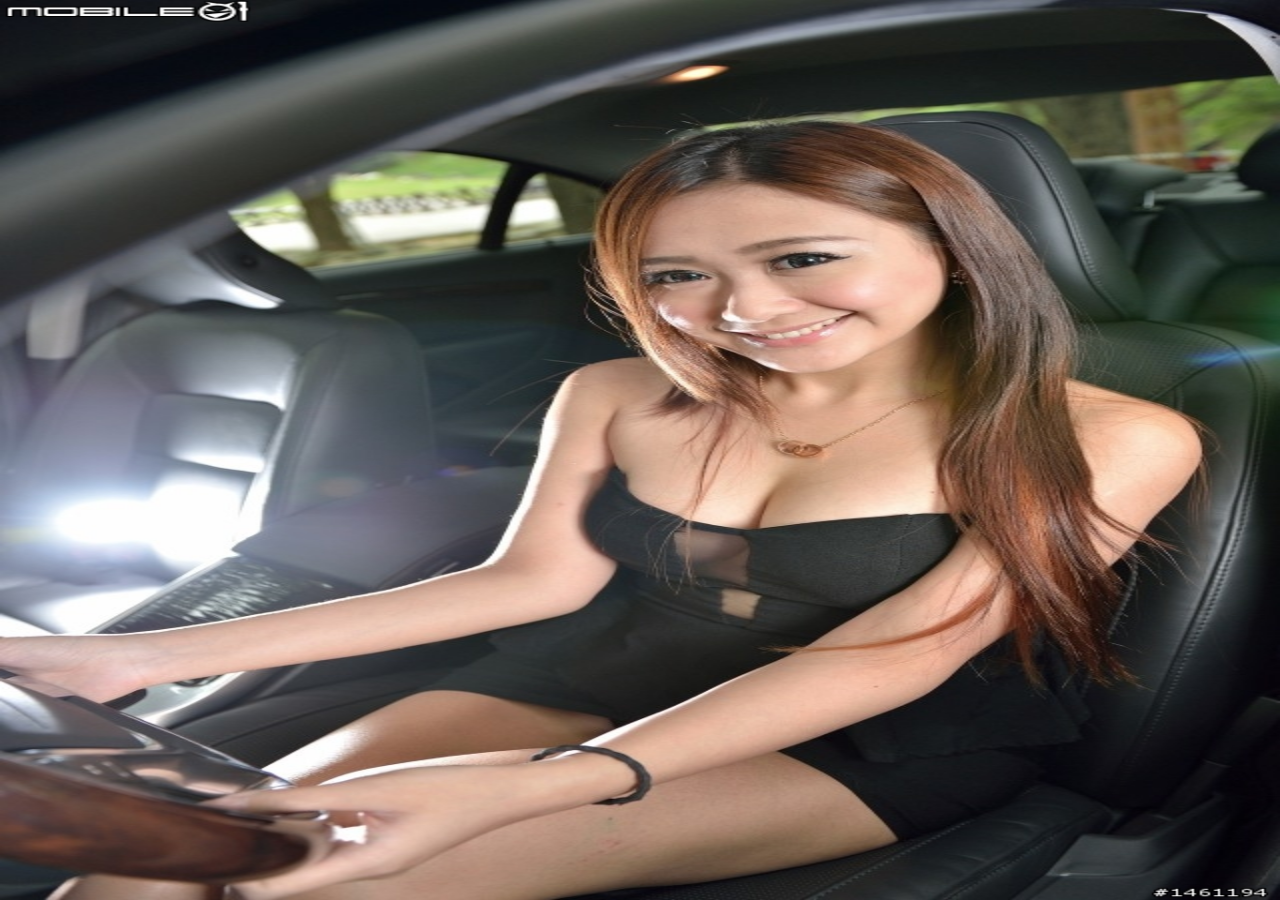
==== commit 39902cef: "036" ====
--- a/index.html
+++ b/index.html
@@ -6,6 +6,7 @@
 	<!--<link rel="stylesheet" href="css/jquery.mobile-1.3.2.min.css" />--><!--JQuery Mobile theme-->
 	<link rel="stylesheet" href="css/jquery.mobile.structure-1.3.2.min.css" />
 	<link rel="stylesheet" href="css/myvibo.min.css" /><!--將JQuery Mobile theme加上 swatch="F"-->
+	<link rel="stylesheet" href="css/jquery.marquee.css" /><!-- 文字跑馬燈，請參考 http://www.givainc.com/labs/marquee_jquery_plugin.cfm -->
 	<link rel="stylesheet" href="css/jquery.mobile.simpledialog.min.css" /><!--類似alert的dialog，請參考 http://dev.jtsage.com/jQM-SimpleDialog/demos2/ -->
 	<link rel="stylesheet" href="css/style.css" />
 	
@@ -14,6 +15,7 @@
 	<script src="js/jquery.mobile-1.3.2.min.js"></script>
 	<script src="js/jquery.touchSwipe.min.js"></script>
 	<script src="js/jquery.carouFredSel-6.2.1-packed.js"></script>
+	<script src="js/jquery.marquee.min.js"></script><!-- 文字跑馬燈，請參考 http://www.givainc.com/labs/marquee_jquery_plugin.cfm -->
 	<script src="js/jquery.mobile.simpledialog2.min.js"></script><!--類似alert的dialog，請參考 http://dev.jtsage.com/jQM-SimpleDialog/demos2/ -->
 	<script type="text/javascript" src="js/util.js"></script>
 	<script type="text/javascript" src="js/ga.js"></script><!--Browser用的Google Analytics 追蹤函數-->
@@ -30,52 +32,110 @@
 
 <body>
 
+<!-- ****************************** 首頁(第一次使用APP時出現的第一張圖) ***********************************-->
+<div data-role="page" id="home-slide1">
+	<div data-role="content" style="border:0px !important;padding:0px !important;margin:0px !important;overflow:hidden !important;">
+		<div id="slide1" name="slide1" class="home-slide" style="background-image: url(images/home_slide1.jpg);">
+			<div style="float:right;width:50%;height:100%;" onclick="swipeToLeft();"></div>
+		</div>
+	</div><!-- /content -->
+</div><!-- (第一次使用APP時出現的第一張圖) -->
+
+<!-- ****************************** 首頁(第一次使用APP時出現的第二張圖) ***********************************-->
+<div data-role="page" id="home-slide2">
+	<div data-role="content" style="border:0px !important;padding:0px !important;margin:0px !important;overflow:hidden !important;">
+		<div id="slide2" name="slide2" class="home-slide" style="background-image: url(images/home_slide2.jpg);">
+			<div style="float:left;width:50%;height:100%;" onclick="swipeToRight();"></div>
+			<div style="float:right;width:50%;height:100%;" onclick="swipeToLeft();"></div>
+		</div>
+	</div><!-- /content -->
+</div><!-- (第一次使用APP時出現的第二張圖) -->
+
+<!-- ****************************** 首頁(第一次使用APP時出現的第三張圖) ***********************************-->
+<div data-role="page" id="home-slide3">
+	<div data-role="content" style="border:0px !important;padding:0px !important;margin:0px !important;overflow:hidden !important;">
+		<div id="slide3" name="slide3" class="home-slide" style="background-image: url(images/home_slide3.jpg);">
+			<div style="float:left;width:50%;height:100%;" onclick="swipeToRight();"></div>
+			<div style="float:right;width:50%;height:100%;" onclick="swipeToLeft();"></div>
+		</div>
+	</div><!-- /content -->
+</div><!-- (第一次使用APP時出現的第三張圖) -->
+
+<!-- ****************************** 設定登入方式 ***********************************-->
+<div data-role="page" id="AutoLogin" data-position="fixed">
+	<div data-role="header" class="vibo-header-home">
+		<div class="header-padding"></div>
+	</div><!-- /header -->
+	
+	<div data-role="content">
+		<form>
+			<fieldset data-role="controlgroup">
+				<legend>選擇登入方式</legend>
+				<input type="radio" name="rdo1" id="rdo1a" value="A">
+				<label for="rdo1a">自動登入<br>首次登入時輸入門號/密碼，之後即由系統自動登入</label>
+				<input type="radio" name="rdo1" id="rdo1b" value="M">
+				<label for="rdo1b">手動登入<br>登入時需輸入門號/密碼</label>
+				<input type="radio" name="rdo1" id="rdo1c" value="N">
+				<label for="rdo1c">我目前不是台灣之星月租型用戶</label>
+			</fieldset>
+		</form>
+		<input type="button" value="確定" onclick="SetAutoLogin();">
+	</div><!-- /content -->
+	
+	<div data-role="footer" data-tap-toggle="false" data-position="fixed">
+		<div class="footer-copyright">
+			威寶電信版權所有 Copyright© 2013 All Rights Reserved.
+		</div>
+	</div><!-- /footer -->
+</div><!-- 設定登入方式 -->
 
 <!-- ****************************** 首頁 ***********************************-->
 <div data-role="page" id="home">
-	<div data-role="header" data-position="fixed" class="vibo-header" style="top:0px!important;position:fixed;">
+	<div data-role="header" data-position="fixed" class="vibo-header-home" style="top:0px!important;position:fixed;">
 		<div class="header-padding"></div>
 		<a id="homeLogin" href="#userLogin" class="ui-btn-right" data-icon="star" data-theme="g">登入</a>
 	</div><!-- /header -->
 	
-	<div data-role="content" style="border:0px !important;padding:0px !important;margin:0px !important;overflow:hidden !important;">
-		<div id="main-bg-container">
-			<img id="main-bg" src="images/main-bg.png" alt="" width="100%" border="0" usemap="#Map">
-			<span id="home-text1" class="home-text">我的帳單</span>
-			<span id="home-text2" class="home-text">我的服務</span>
-			<span id="home-text3" class="home-text">資料修改</span>
-			<span id="home-text4" class="home-text">線上繳費</span>
-			<span id="home-text5" class="home-text">門市/查詢</span>
-			<span id="home-text6" class="home-text">客戶服務</span>
-			<span id="home-text7" class="home-text">威寶粉絲團</span>
-			<span id="home-text8" class="home-text">Wi-Fi熱點</span>
-		</div>
-		<!--<img src="images/main-menu-ad.jpg" alt="" width="100%" height="72" border="0">-->
-		<div id='CarouselPromotion' style="width:100%;" class="CarouselMenu"><!--首頁促銷訊息-->
+	<div data-role="content" style="border:0px !important;padding:0px !important;margin:0px !important;overflow:hidden !important;background-color:#FFFFFF!important;background-image:none!important;">
+		<div class="ui-grid-a">
+			<div id="marqueeimg" name="marqueeimg" class="ui-block-a" style="width:50px;height:30px;"><img src="images/news.png" style="width:100%;height:100%;"></div>
+			<div id="marqueediv" name="marqueediv" class="ui-block-b style="width:100%!important;border:0!important;">
+				<ul id="marquee" class="marquee" onclick="location.href='myRecommand.html';" style="width:100%;border-top-width:2px;border-right-width:0px;border-bottom-width:5px;border-left-width:0px;border-top-color:#C6C3C3;border-bottom-color:#C6C3C3;background-color:#FFFFFF;">
+					<li>歡迎使用台灣之星行動客服APP.</li>
+					<li>請點選這裡觀看優惠訊息.</li>
+				</ul>
+			</div>
+		</div>
+
+		<div id="grid-container" name="grid-container" class="ui-grid-b">
+			<div class="ui-block-a grid-top grid-left">		<a id="agrid1" name="agrid1" href="#" rel="external" onclick="gridClick(1);"><image id="grid1" name="grid1" src="images/grid-1-1.png" /></a></div>
+			<div class="ui-block-b grid-top grid-center">	<a id="agrid2" name="agrid2" href="#" rel="external" onclick="gridClick(2);"><image id="grid2" name="grid2" src="images/grid-2-1.png" /></a></div>
+			<div class="ui-block-c grid-top grid-right">	<a id="agrid3" name="agrid3" href="#" rel="external" onclick="gridClick(3);"><image id="grid3" name="grid3" src="images/grid-3-1.png" /></a></div>
+			<div class="ui-block-a grid-middle grid-left">	<a id="agrid4" name="agrid4" href="#" rel="external" onclick="gridClick(4);"><image id="grid4" name="grid4" src="images/grid-4-1.png" /></a></div>
+			<div class="ui-block-b grid-middle grid-center"><a href="myWifi.html" rel="external" onclick="gridClick(5);"><image id="grid5" name="grid5" src="images/grid-5-1.png" /></a></div>
+			<div class="ui-block-c grid-middle grid-right">	<a href="myQuery.html" rel="external" onclick="gridClick(6);"><image id="grid6" name="grid6" src="images/grid-6-1.png" /></a></div>
+			<div class="ui-block-a grid-bottom grid-left">	<a href="myQuery.html" rel="external" onclick="gridClick(7);"><image id="grid7" name="grid7" src="images/grid-7-1.png" /></a></div>
+			<div class="ui-block-b grid-bottom grid-center"><a href="mySettings.html" rel="external" onclick="gridClick(8);"><image id="grid8" name="grid8" src="images/grid-8-1.png" /></a></div>
+			<div class="ui-block-c grid-bottom grid-right">	<a href="myCustomer.html" rel="external" onclick="gridClick(9);"><image id="grid9" name="grid9" src="images/grid-9-1.png" /></a></div>
+		</div>
+
+		<div id='CarouselPromotion' style="width:100%;" class="HomeCarouselMenu"><!--首頁促銷訊息-->
 			<img src='images/defaultHomeBanner.jpg' />
 		</div><!--首頁促銷訊息-->
-		<map name="Map">
-			<area shape="rect" id="rect1" coords="0,0,479,268" href="#" rel="external">
-			<area shape="rect" id="rect2" coords="480,0,959,268" href="#" rel="external">
-			<area shape="rect" id="rect3" coords="0,269,479,537" href="#" rel="external">
-			<area shape="rect" id="rect4" coords="480,269,959,537" href="#" rel="external">
-			<area shape="rect" id="rect5" coords="0,538,479,806" href="myQuery.html" rel="external">
-			<area shape="rect" id="rect6" coords="480,538,959,806" href="myCustomer.html" rel="external">
-			<area shape="rect" id="rect7" coords="0,538,479,806" href="https://www.facebook.com/vibotelecom?fref=ts" rel="external" target="_blank" class="external" onclick="GATrackEvent('首頁點選威寶粉絲團', '成功', '');">
-			<area shape="rect" id="rect8" coords="480,538,959,806" href="myWifi.html" rel="external">
-		</map>
 	</div><!-- /content -->
-	
+	<!--
 	<div data-role="footer" data-tap-toggle="false" data-position="fixed" style="border:0px !important;padding:0px !important;margin:0px !important;bottom:0px !important;position:fixed;">
 		<div class="footer-copyright">
 			威寶電信版權所有 Copyright© 2013 All Rights Reserved.
 		</div>
-	</div><!-- /footer -->
+	</div>
+	-->
+	<!-- /footer -->
 </div><!-- 首頁 -->
 
 <!-- ****************************** 用戶登入 ***********************************-->
 <div data-role="page" id="userLogin" data-position="fixed">
-	<div data-role="header" class="vibo-header">
+	<div data-role="header" class="vibo-header-home">
 		<div class="header-padding"></div>
 		<a href="#home" class="ui-btn-right" data-icon="home" data-theme="g">首頁</a>
 	</div><!-- /header -->
@@ -87,9 +147,32 @@
 			<input type="tel" name="txtLoginMSISDN" id="txtLoginMSISDN" minlength="10" maxlength="10" value="">
 			<label for="txtLoginPassword">密碼(同威寶官網用戶登入密碼)</label>
 			<input type="password" name="txtLoginPassword" id="txtLoginPassword" value="">
+				<table style="width:100%;">
+					<tr>
+						<td>記住門號</td>
+						<td style="float:right;">
+							<select name="flipRememberMe" id="flipRememberMe" data-role="slider" data-mini="true">
+								<option value="off">關閉</option>
+								<option value="on">開啟</option>
+							</select>
+						</td>
+					</tr>
+				</table>
+
+			<!--
+			<div data-role="fieldcontain">
+				<label for="flipRememberMe">記住門號</label>
+				<select name="flipRememberMe" id="flipRememberMe" data-role="slider" data-mini="true">
+					<option value="off">關閉</option>
+					<option value="on">開啟</option>
+				</select>
+			</div>
+			-->
+			<!--
 			<label>
 				<input type="checkbox" id="chkRememberMe" name="chkRememberMe">記住門號
 			</label>
+			-->
 			<div data-role="controlgroup" data-type="horizontal">
 			    <a href="#" data-role="button" onclick="doUserLogin();return false;">登入</a>
 			    <a href="#" data-role="button" onclick="doCancelLogin();return false;">取消</a>
@@ -111,12 +194,9 @@
 
 <!-- ****************************** 申請密碼/忘記密碼 ***********************************-->
 <div data-role="page" id="userLoginForgetPassword" data-position="fixed">
-	<div data-role="header" class="vibo-header">
+	<div data-role="header" class="vibo-header-home">
 		<div class="header-padding"></div>
-		<div data-role='controlgroup' data-type='horizontal' class='ui-btn-right'>
-		    <a href='#' data-role='button' data-rel='back' data-icon='back' data-theme="g">上頁</a>
-		    <a href='#home' data-role='button' data-icon='home' data-theme="g">首頁</a>
-		</div>
+		    <a href='#' data-role='button' data-rel='back' data-icon='back' data-theme="g" class="ui-btn-right">上頁</a>
 	</div><!-- /header -->
 	
 	<div data-role="content">
@@ -140,7 +220,7 @@
 
 <!-- ****************************** 變更密碼 ***********************************-->
 <div data-role="page" id="userLoginChangePassword" data-position="fixed">
-	<div data-role="header" class="vibo-header">
+	<div data-role="header" class="vibo-header-home">
 		<div class="header-padding"></div>
 		<div data-role='controlgroup' data-type='horizontal' class='ui-btn-right'>
 		    <a href='#' data-role='button' data-rel='back' data-icon='back' data-theme="g">上頁</a>
@@ -172,7 +252,7 @@
 
 <!-- ****************************** 用戶登出 ***********************************-->
 <div data-role="page" id="userLogout" data-position="fixed">
-	<div data-role="header" class="vibo-header">
+	<div data-role="header" class="vibo-header-home">
 		<div class="header-padding"></div>
 		<a href="#home" class="ui-btn-right" data-icon="home" data-theme="g">首頁</a>
 	</div><!-- /header -->
@@ -196,7 +276,7 @@
 
 <!-- ****************************** 登入說明 ***********************************-->
 <div data-role="page" id="userLoginGuide" data-position="fixed">
-	<div data-role="header" class="vibo-header">
+	<div data-role="header" class="vibo-header-home">
 		<div class="header-padding"></div>
 		<div data-role='controlgroup' data-type='horizontal' class='ui-btn-right'>
 		    <a href='#' data-role='button' data-rel='back' data-icon='back' data-theme="g">上頁</a>
@@ -231,91 +311,151 @@
 
 <script type="text/javascript">
 	
+	$('#home-slide1').one('pageshow',function(event){
+		if (notEmpty(getLocalValue('home-slide'))){	//已顯示過 slide，看要不要直接進入首頁
+			if (beEmpty(getLocalValue('AutoLogin'))){
+				$.mobile.changePage('#AutoLogin',{transition: 'pop'});
+			}else{
+				$.mobile.changePage('#home',{transition: 'pop'});
+			}
+			return;
+		}	//if (notEmpty(getLocalValue('home-slide'))){	//已顯示過 slide，看要不要直接進入首頁
+		$('.home-slide').width($(window).width());
+		$('.home-slide').height($(window).height());
+		$('.home-slide').swipe( { swipeLeft:swipeToLeft, swipeRight:swipeToRight, allowPageScroll:"horizontal"} );	//首頁(第一次使用APP時出現的圖滑動效果)
+	});
+	
+	function swipeToLeft(){	//首頁(第一次使用APP時出現的圖從右往左滑)
+		var pid = $.mobile.activePage.attr('id');
+		if (pid=="home-slide1"){
+			$.mobile.changePage('#home-slide2',{transition: 'slide', reverse: false});
+			return;
+		}
+		if (pid=="home-slide2"){
+			$.mobile.changePage('#home-slide3',{transition: 'slide', reverse: false});
+			return;
+		}
+		if (pid=="home-slide3"){
+			setLocalValue('home-slide', 'Y');	//以後就不顯示slide頁面了
+			$.mobile.changePage('#AutoLogin',{transition: 'pop'});
+			//$.mobile.changePage('#home',{transition: 'slide', reverse: false});
+			return;
+		}
+	}	//function swipeToLeft(){	//首頁(第一次使用APP時出現的圖從右往左滑)
+	
+	function swipeToRight(){	//首頁(第一次使用APP時出現的圖從左往右滑)
+		var pid = $.mobile.activePage.attr('id');
+		if (pid=="home-slide2"){
+			$.mobile.changePage('#home-slide1',{transition: 'slide', reverse: true});
+			return;
+		}
+		if (pid=="home-slide3"){
+			$.mobile.changePage('#home-slide2',{transition: 'slide', reverse: true});
+			return;
+		}
+	}	//function swipeToRight(){	//首頁(第一次使用APP時出現的圖從左往右滑)
+	
 	$('#home').one('pageshow',function(event){
+		//$('#home #marquee').marquee({pauseSpeed: 1000});
+
 		var MainHeight = $(window).height()-$("#home div[data-role='header']").outerHeight(true)-$("#home div[data-role='footer']").outerHeight(true);	//全螢幕扣掉 header & footer 的高度
-		var CarouselPromotionHeight = $(window).width()*30/72;	//首頁促銷訊息跑馬燈的高度，以螢幕寬度的30/72計算，若螢幕寬度為480，則跑馬燈高度為200
-		var IconHeight = (MainHeight-CarouselPromotionHeight)/4;	//剩餘畫面1/3高度做為每個 map icon的高
+		var CarouselPromotionHeight = $(window).width()*75/480;	//首頁促銷訊息跑馬燈的高度，以螢幕寬度的30/72計算，若螢幕寬度為480，則跑馬燈高度為75
+		var IconHeight = (MainHeight-CarouselPromotionHeight - $('#home #marquee').outerHeight(true))/4;	//剩餘畫面1/3高度做為每個 map icon的高
+		var Margin		= $(window).width()/15;
 
 		CarouselPromotionHeight	= Math.ceil(CarouselPromotionHeight);	//無條件進位，取大於這個數的最小整數
 		IconHeight				= Math.ceil(IconHeight);				//無條件進位，取大於這個數的最小整數
 
-		$('#CarouselPromotion').height(CarouselPromotionHeight);
-		$('#main-bg').height(IconHeight*4);
-		$('#main-bg-container').height(IconHeight*4);
-		//alert($('#main-bg-container').height());
+		$('#home #CarouselPromotion').height(CarouselPromotionHeight);
+		$('#home #grid-container').height(IconHeight*4);
+		$('#home .grid-top').css('margin-top', Margin);
+		$('#home .grid-top').css('margin-bottom', Margin);
+		$('#home .grid-center').css('margin-left', Margin);
+		$('#home .grid-center').css('margin-right', Margin);
+		$('#home .grid-left').css('margin-left', Margin);
+		$('#home .grid-right').css('margin-right', Margin);
+		$('#home .grid-bottom').css('margin-top', Margin);
+		$('#home .grid-bottom').css('margin-bottom', Margin);
+		$('#home #grid-container div').width(($(window).width() - Margin*4)/3);
+		$('#home #grid-container div').height((MainHeight - CarouselPromotionHeight - $('#home #marquee').outerHeight(true) - Margin*4)/3);
+		$('#home #grid-container div img').width('100%');
+		$('#home #grid-container div img').height('100%');
 		$("#home div[data-role='content']").height(MainHeight);
-		//alert($("#home div[data-role='content']").height());
-		
-		var x = ($(window).width())/2;	//各選單Map區塊的X軸寬度
-		var y = IconHeight;	//各選單Map區塊的Y軸高度
-
-		$("#home #rect1").attr('coords', x*0 + ',' + y*0 + ',' + x*1 + ',' + y*1 );
-		$("#home #rect2").attr('coords', x*1 + ',' + y*0 + ',' + x*2 + ',' + y*1 );
-		$("#home #rect3").attr('coords', x*0 + ',' + y*1 + ',' + x*1 + ',' + y*2 );
-		$("#home #rect4").attr('coords', x*1 + ',' + y*1 + ',' + x*2 + ',' + y*2 );
-		$("#home #rect5").attr('coords', x*0 + ',' + y*2 + ',' + x*1 + ',' + y*3 );
-		$("#home #rect6").attr('coords', x*1 + ',' + y*2 + ',' + x*2 + ',' + y*3 );
-		$("#home #rect7").attr('coords', x*0 + ',' + y*3 + ',' + x*1 + ',' + y*4 );
-		$("#home #rect8").attr('coords', x*1 + ',' + y*3 + ',' + x*2 + ',' + y*4 );
-		
-		var x1 = y/5;	//各選單文字的X軸基準點
-		var y1 = $("#home div[data-role='header']").outerHeight(true) + y/5;	//各選單文字的Y軸基準點
-
-		$("#home #home-text1").css('left', x*0 + x1 + 'px');
-		$("#home #home-text1").css('top', y*0 + y1 + 'px');
-		$("#home #home-text2").css('left', x*1 + x1 + 'px');
-		$("#home #home-text2").css('top', y*0 + y1 + 'px');
-		$("#home #home-text3").css('left', x*0 + x1 + 'px');
-		$("#home #home-text3").css('top', y*1 + y1 + 'px');
-		$("#home #home-text4").css('left', x*1 + x1 + 'px');
-		$("#home #home-text4").css('top', y*1 + y1 + 'px');
-		$("#home #home-text5").css('left', x*0 + x1 + 'px');
-		$("#home #home-text5").css('top', y*2 + y1 + 'px');
-		$("#home #home-text6").css('left', x*1 + x1 + 'px');
-		$("#home #home-text6").css('top', y*2 + y1 + 'px');
-		$("#home #home-text7").css('left', x*0 + x1 + 'px');
-		$("#home #home-text7").css('top', y*3 + y1 + 'px');
-		$("#home #home-text8").css('left', x*1 + x1 + 'px');
-		$("#home #home-text8").css('top', y*3 + y1 + 'px');
-		//showPage('#userLogin');
-	});
-
-	$('#userLogin').one('pageshow',function(event){
-		GATrackPageView('用戶登入');
-	});
-	
-	$('#userLoginForgetPassword').one('pageshow',function(event){
-		GATrackPageView('申請密碼');
-	});
-
-	$('#userLogout').one('pageshow',function(event){
-		GATrackPageView('用戶登出');
-	});
-
-	$('#home').on('pageshow',function(event){
-		checkLoginStatus();
+		
+		$('#home #marqueeimg').height($('#home #marqueediv').outerHeight(true));
+		$('#home #marqueediv').width($(window).width()-50);	//跑馬燈的寬度，螢幕寬度減掉左方圖片寬度
+
 		//取得PushMessage(訊息提醒)
 		getPushMessage();
 		//取得首頁促銷訊息
 		var sData = "";
 		sData = "type=HomeBanner";
 		getDataFromServer("ajaxGetPromotionMessageList.jsp", sData, "json", GetPromotionMessageList_Success, false);
+	});
+
+	function gridClick(i){
+		if (!isLogin() && i<5) return false;	//若未登入且點選需登入的項目，則不做事
+		$('#grid' + i).attr('src', 'images/grid-' + i + '-2.png');
+	}
+	
+	$('#userLogin').one('pageshow',function(event){
+		GATrackPageView('用戶登入');
+	});
+	
+	$('#userLoginForgetPassword').one('pageshow',function(event){
+		GATrackPageView('申請密碼');
+	});
+
+	$('#userLogout').one('pageshow',function(event){
+		GATrackPageView('用戶登出');
+	});
+
+	$('#home').on('pageshow',function(event){
+		checkLoginStatus();
 		$("#home div[data-role='footer']").show();
 	});
 	
 
 	$('#userLogin').on('pageshow',function(event){
 		var localmsisdn = getLocalValue('msisdn');
+		var localpassword = getLocalValue('password');
+		var localAutoLogin = getLocalValue('AutoLogin');
 		if (beEmpty(localmsisdn)) localmsisdn = '';
-		$('#frmUserLogin #txtLoginMSISDN').val(localmsisdn);
-		//$('#frmUserLogin #txtLoginPassword').val(getLocalValue('password'));	//只記門號不記密碼
-		$('#frmUserLogin #txtLoginPassword').val('');	//只記門號不記密碼
+		if (beEmpty(localpassword)) localpassword = '';
+		if (notEmpty(localAutoLogin) && localAutoLogin=="Y"){
+			$('#frmUserLogin #txtLoginMSISDN').val(localmsisdn);
+			$('#frmUserLogin #txtLoginPassword').val(localpassword);	//只記門號不記密碼
+			$('#frmUserLogin #flipRememberMe').val('on').slider('refresh');
+		}else{
+			$('#frmUserLogin #txtLoginMSISDN').val('');
+			$('#frmUserLogin #txtLoginPassword').val('');	//只記門號不記密碼
+			$('#frmUserLogin #flipRememberMe').val('off').slider('refresh');
+		}
+		//$('#frmUserLogin #txtLoginPassword').val('');	//只記門號不記密碼
 	});
 
 </script>
 
 <script type="text/javascript">
 	//var gMSISDN		= "";
+
+	function SetAutoLogin(){	//設定自動登入方式
+		var s = $("#AutoLogin input[name='rdo1']:radio:checked").val();
+		if (beEmpty(s)){
+			MsgBox("請選擇登入方式");
+			return;
+		}
+		var a = "";
+		if (s=="A") a = "Y";	//自動登入
+		if (s=="M") a = "N";	//手動登入
+		if (s=="N") a = "";		//我目前不是台灣之星月租型用戶
+		setLocalValue('AutoLogin', a);
+		if (beEmpty(a)){
+			showPage('#home');
+		}else{
+			showPage('#userLogin');
+		}
+	}	//function SetAutoLogin(){	//設定自動登入方式
 
 	//檢查登入狀態
 	function checkLoginStatus(){
@@ -324,18 +464,23 @@
 			$('#home #homeLogin .ui-btn-text').text('登入');
 			$('#home #homeLogin').attr('href', '#userLogin');
 			$('#home #main-bg').attr('src', 'images/main-bg-disable.png');	//換為四個項目是灰色的底圖
-			for (i=1;i<5;i++) $('#home #rect' + i).attr('href', '#');	//取消四個項目的連結
-			for (i=1;i<5;i++) $('#home #home-text' + i).css('color', '#777777');	//把四個項目的文字變淡
+			for (i=1;i<5;i++){
+				$('#home #grid' + i).attr('src', 'images/grid-' + i + '-3.png');
+				$('#home #agrid' + i).attr('href', '#');	//取消四個項目的連結
+			}
+			//for (i=1;i<5;i++) $('#home #home-text' + i).css('color', '#777777');	//把四個項目的文字變淡
 		}else{
 			userAuthentication();	//檢查登入資訊是否正確
 			$('#home #homeLogin .ui-btn-text').text('登出');
 			$('#home #homeLogin').attr('href', '#userLogout');
-			$('#home #main-bg').attr('src', 'images/main-bg.png');	//換為正常底圖
-			$('#home #rect1').attr('href', 'myBill.html');
-			$('#home #rect2').attr('href', 'myService.html');
-			$('#home #rect3').attr('href', 'myData.html');
-			$('#home #rect4').attr('href', 'myPay.html');
-			for (i=1;i<5;i++) $('#home #home-text' + i).css('color', '#222222');
+			for (i=1;i<5;i++){
+				$('#home #grid' + i).attr('src', 'images/grid-' + i + '-1.png');
+			}
+			$('#home #agrid1').attr('href', 'myBill.html');
+			$('#home #agrid2').attr('href', 'myPay.html');
+			$('#home #agrid3').attr('href', 'myPlan.html');
+			$('#home #agrid4').attr('href', 'myService.html');
+			//for (i=1;i<5;i++) $('#home #home-text' + i).css('color', '#222222');
 		}
 	}	//function checkLoginStatus(){
 	
@@ -358,10 +503,16 @@
 		var ResultCode = $(xml).find("ResultCode").text();
 		var ResultText = $(xml).find("ResultText").text();
 		if (ResultCode!='00000'){	//作業失敗
-			GATrackEvent('用戶登入失敗', $('#frmUserLogin #txtLoginMSISDN').val(), '');
-			//MsgBox('登入失敗：' + ResultText);
-			MsgBox('登入失敗');
-			return;
+			if (ResultCode=='99002'){	//本APP已終止服務，請至Google Play或App Store下載新的APP!
+				GATrackEvent('本APP已終止服務', $('#frmUserLogin #txtLoginMSISDN').val(), '');
+				MsgBox(ResultText);
+				return;
+			}else{
+				GATrackEvent('用戶登入失敗', $('#frmUserLogin #txtLoginMSISDN').val(), '');
+				//MsgBox('登入失敗：' + ResultText);
+				MsgBox('登入失敗');
+				return;
+			}
 		}	//if (ResultCode=='00000'){	//作業成功
 
 		var msisdn		= $('#frmUserLogin #txtLoginMSISDN').val();
@@ -376,12 +527,15 @@
 
 		doPushMessageRegister(msisdn, contractid);	//檢查是否有註冊GCM/APNS Push Message，若未註冊則進行註冊
 		
-		if ($('#frmUserLogin #chkRememberMe').is(':checked')){	//記住門號
+		//if ($('#frmUserLogin #chkRememberMe').is(':checked')){	//記住門號
+		if ($('#frmUserLogin #flipRememberMe').val()=="on"){	//記住門號
 			setLocalValue('msisdn', msisdn);
-			//setLocalValue('password', password);	//只記門號不記密碼
+			setLocalValue('password', password);	//只記門號不記密碼
+			setLocalValue('AutoLogin', 'Y');
 		}else{
 			setLocalValue('msisdn', '');
 			setLocalValue('password', '');
+			setLocalValue('AutoLogin', 'N');
 		}
 		GATrackEvent('用戶登入成功', msisdn,  contractid);
 		//MsgBox('您已成功登入!', function(){showPage('#home');});
@@ -436,15 +590,15 @@
 	}	//function doCancelLogin(){
 
 	function getPushMessage(){	//準備取得PushMessage(訊息提醒)
-		var txtCurrDate = getCurrentDate();	//今天日期，格式為：2013/10/3
-		var txtLastPushMessageDate = getLocalValue('PushMessage');	//上次擷取訊息的時間
-
-		if (!isLogin()) return;	//未登入的使用者不需推播
-		
-		if (txtLastPushMessageDate!=txtCurrDate){	//從上次擷取訊息至今已超過一天，重新抓資料
+		//var txtCurrDate = getCurrentDate();	//今天日期，格式為：2013/10/3
+		//var txtLastPushMessageDate = getLocalValue('PushMessage');	//上次擷取訊息的時間
+
+		//if (!isLogin()) return;	//未登入的使用者不需推播
+		
+		//if (txtLastPushMessageDate!=txtCurrDate){	//從上次擷取訊息至今已超過一天，重新抓資料
 			var sData = "type=PushMessage";
 			getDataFromServer("ajaxGetPromotionMessageList.jsp", sData, "json", GetPushMessage_Success, false);
-		}
+		//}
 	}	//function getPushMessage(){	//取得PushMessage(訊息提醒)
 
 	function GetPushMessage_Success(data){	//取得PushMessage(訊息提醒)
@@ -452,6 +606,7 @@
 		var ResultText = data.ResultText;
 		if (ResultCode!='00000'){	//作業失敗
 			//$('#CarouselPromotion').html('');	//不用把html清除，顯示預設圖檔
+			$('#home #marquee').marquee({yScroll: "bottom", pauseSpeed: 2000});	//顯示預設跑馬燈
 			return;
 		}	//if (ResultCode=='00000'){	//作業成功
 		//有資料，開始產生頁面內容
@@ -459,57 +614,18 @@
 		var j = 0;
 
 		$.each( data.ResultData.items, function(i, item) {	//每個訊息項目
-			if (j==0){
-				s = item.Subject + "<br>";
-				if (notEmpty(item.LinkURL)){
-					//s += "<a class='popButton' href='" + item.LinkURL + "' class='external' target='_blank' data-rel='dialog' data-role='button'>詳細</a>";
-					/*
-					if (isRunInApp()){
-						s += "<a href='" + item.LinkURL + "' class='external' target='_system' data-rel='dialog' data-role='button' style='margin-left:15px;margin-right:15px;' onclick='$.mobile.sdCurrentDialog.close();'>詳細</a>";
-						
-					}else{
-						s += "<a href='" + item.LinkURL + "' class='external' target='_blank' data-rel='dialog' data-role='button' style='margin-left:15px;margin-right:15px;' onclick='$.mobile.sdCurrentDialog.close();'>詳細</a>";
-					}
-					*/
-					s += "<a href='" + item.LinkURL + "' class='external' target='_blank' data-rel='dialog' data-role='button' data-icon='forward' data-iconpos='left'>詳細</a>";
-				}else{
-					if (item.ShowNewEvent=='Y'){	//最新活動
-						s += "<a href='myRecommand.html?p=RecommandNewEvent&mid=" + item.MessageId + "' rel='external' data-role='button' data-icon='forward' data-iconpos='left'>詳細</a>";
-					}else if (item.ShowProgram=='Y'){	//優惠方案
-						s += "<a href='myRecommand.html?p=RecommandProgram&mid=" + item.MessageId + "' rel='external' data-role='button' data-icon='forward' data-iconpos='left'>詳細</a>";
-					}
-				}
-				if (notEmpty(s)){
-					GATrackEvent('顯示首頁訊息提醒', item.MessageId, item.Subject);
-				}
-			}
+			s += "<li>" + item.Subject + "</li>";
 			j++;
 		});	//$.each( data.ResultData.items, function(i, item) {	//每個訊息項目
+		if (j<2){
+			$('#home #marquee').append(s);
+		}else{
+			$('#home #marquee').html(s);
+		}
+
 		if (notEmpty(s)){
-			//$('#inlinecontenttext').html(s);
-			//$('#inlinecontent').simpledialog2();
-			$('#main-bg').removeAttr("usemap");
-			$('<div>').simpledialog2({
-				mode: 'button',
-				headerText: '最新活動',
-				headerClose: false,
-				themeDialog: 'f',
-				buttonPrompt: s,
-				buttons : {
-					'關閉': {
-						click: function () { 
-							$('#main-bg').attr("usemap", "#Map");
-							//$.mobile.sdCurrentDialog.close();
-							$(document).trigger('simpledialog', {'method':'close'});
-						},
-						icon: 'delete'
-					}
-				},
-				callbackClose: function(){
-					$('#main-bg').attr("usemap", "#Map");
-				}
-			});
-			setLocalValue('PushMessage', getCurrentDate());	//將今天日期紀錄起來
+			$('#home #marquee').marquee({yScroll: "bottom", pauseSpeed: 2000});
+			//setLocalValue('PushMessage', getCurrentDate());	//將今天日期紀錄起來
 		}
 	}	//function GetPushMessage_Success(data){	//取得PushMessage(訊息提醒)
 
@@ -535,7 +651,7 @@
 		});	//$.each( data.ResultData.items, function(i, item) {	//每個訊息項目
 
 		if (notEmpty(s)){
-			var CarouselPromotionHeight = $(window).width()*30/72;	//首頁促銷訊息跑馬燈的高度，以螢幕寬度的30/72計算，若螢幕寬度為480，則跑馬燈高度為200
+			var CarouselPromotionHeight = $(window).width()*75/480;	//首頁促銷訊息跑馬燈的高度，以螢幕寬度的75/480計算，若螢幕寬度為480，則跑馬燈高度為75
 			var CarouselPromotionWidth = $(window).width();	//首頁促銷訊息跑馬燈的寬度
 			$('#home #CarouselPromotion').html("<div id='CarouselPromotionItems'>" + s + "</div><div style='float:none;clear:both;'></div>");
 			$('#home #CarouselPromotion #CarouselPromotionItems').css('width', CarouselPromotionWidth);
@@ -656,20 +772,28 @@
 	}	//function doChangePassword(){
 
 	function doPushMessageRegister(msisdn, contractid){	//檢查是否有註冊GCM/APNS Push Message，若未註冊則進行註冊
-alert('1');
-		if (!isRunInApp()) return;	//若在browser執行，則不註冊GCM/APNS
+		//alert('1');
+		if (!isRunInApp()){	//若在browser執行，則不註冊GCM/APNS
+			unBlockUI();
+			MsgBox('您已成功登入!', function(){showPage('#home');});
+			return;
+		}
 		var DeviceType = getPlatformName();
 		if (notEmpty(DeviceType) && DeviceType=='iOS')		DeviceType = "I";
 		if (notEmpty(DeviceType) && DeviceType=='Android')	DeviceType = "A";
-		if (beEmpty(DeviceType) || (DeviceType!='I' && DeviceType!='A')) return;	//若不是Android或iOS裝置，則不註冊GCM/APNS
+		if (beEmpty(DeviceType) || (DeviceType!='I' && DeviceType!='A')){	//若不是Android或iOS裝置，則不註冊GCM/APNS
+			unBlockUI();
+			MsgBox('您已成功登入!', function(){showPage('#home');});
+			return;
+		}
 		var hasRegistered = getLocalValue("PushMessageRegister");
-		if (beEmpty(hasRegistered) || hasRegistered!='Y'){	//尚未註冊GCM/APNS，開始進行註冊
-alert('hasRegistered=' + hasRegistered);
-			//showBlockUI();
+		if (beEmpty(hasRegistered) || hasRegistered!='Y' || msisdn!=getLocalValue('msisdn')){	//尚未註冊GCM/APNS，或目前登入的用戶與前次登入的門號不同，開始進行註冊
+			//alert('hasRegistered=' + hasRegistered);
+			showBlockUI();
 			var pushNotification;
 			pushNotification = window.plugins.pushNotification;
 			if (DeviceType=='A'){	//Android裝置
-alert('3');
+				//alert('3');
 				pushNotification.register(
 					successHandler,
 					errorHandler, {
@@ -677,7 +801,7 @@
 					"ecb":"onNotificationGCM"
 				});
 			}else{	//iOS裝置
-alert('4');
+				//alert('4');
 				pushNotification.register(
 					tokenHandler,
 					errorHandler, {
@@ -687,23 +811,29 @@
 						"ecb":"onNotificationAPN"
 				});
 			}	//if (DeviceType=='A'){	//Android裝置
+		}else{
+			unBlockUI();
+			window.plugins.toast.showShortCenter('您已成功登入!');
+			showPage('#home');
 		}	//if (beEmpty(hasRegistered) || hasRegistered!='Y'){	//尚未註冊GCM/APNS，開始進行註冊
 	}	//function doPushMessageRegister(msisdn, contractid){	//檢查是否有註冊GCM/APNS Push Message，若未註冊則進行註冊
 
 	function successHandler (result) {
-		//setLocalValue(PushMessageRegister, 'Y');
-		alert('result = ' + result);
+		//setLocalValue('PushMessageRegister', 'Y');
+		//alert('result = ' + result);
 	}
 
 	function errorHandler (error) {
-		alert('error = ' + error);
+		alert('推播通知發生錯誤 = ' + error);
 	}
 
 	function tokenHandler (result) {
 		// Your iOS push server needs to know the token before it can push to this device
 		// here is where you might want to send it the token for later use.
 		
-		alert('device token = ' + result);
+		//alert('device token = ' + result);
+		if (beEmpty(result)) return;
+		
 		var sData = "";
 		sData = "ServiceId=myvibo";
 		sData += "&DeviceId=" + result;
@@ -715,25 +845,31 @@
 		getDataFromServer("ajaxPushMessageAddDevice.jsp", sData, "xml", function(xml){
 			var ResultCode = $(xml).find("ResultCode").text();
 			var ResultText = $(xml).find("ResultText").text();
+			unBlockUI();
 			if (ResultCode!='00000'){	//作業失敗
 				pushNotification.unregister(successHandler, errorHandler);
-				MsgBox('訊息通知註冊失敗：' + ResultText);
+				MsgBox('訊息通知註冊失敗：' + ResultText, function(){showPage('#home');});
 				return;
 			}	//if (ResultCode=='00000'){	//作業成功
-			setLocalValue(PushMessageRegister, 'Y');
-			unBlockUI();
+			setLocalValue('PushMessageRegister', 'Y');
+			setLocalValue('PushMessageDeviceId', result);
+			setLocalValue('AutoPushNotification', 'Y');	//自動發送及接收
 			window.plugins.toast.showShortCenter('訊息通知註冊成功');
-		}, false);
-
+			showPage('#home');
+		});
 	}	//function tokenHandler (result) {
 
 	// iOS
 	function onNotificationAPN (event) {	//收到APNS推播訊息
-		setLocalValue(PushMessageRegister, 'Y');
+		setLocalValue('PushMessageRegister', 'Y');
 		if ( event.alert ){
-			navigator.notification.alert(event.alert);
-		}
-		
+			//navigator.notification.alert(event.alert);
+		}
+		
+		if ( event.exp ){
+			//navigator.notification.alert(event.exp);
+		}
+
 		if ( event.sound ){
 			var snd = new Media(event.sound);
 			snd.play();
@@ -747,14 +883,14 @@
 	// Android
 	function onNotificationGCM(e) {	//收到GCM推播訊息
 		//$("#app-status-ul").append('<li>EVENT -> RECEIVED:' + e.event + '</li>');
-cordova.exec(null, null, 'Notification', 'alert', ['11', 'Notification', 'OK']);
+		//cordova.exec(null, null, 'Notification', 'alert', ['11', 'Notification', 'OK']);
 		switch( e.event )
 		{
 			case 'registered':
-cordova.exec(null, null, 'Notification', 'alert', ['12', 'Notification', 'OK']);
+				//cordova.exec(null, null, 'Notification', 'alert', ['12', 'Notification', 'OK']);
 				if ( e.regid.length > 0 )
 				{
-cordova.exec(null, null, 'Notification', 'alert', ['13', 'Notification', 'OK']);
+					//cordova.exec(null, null, 'Notification', 'alert', ['13', 'Notification', 'OK']);
 					//$("#app-status-ul").append('<li>REGISTERED -> REGID:' + e.regid + "</li>");
 					// Your GCM push server needs to know the regID before it can push to this device
 					// here is where you might want to send it the regID for later use.
@@ -772,25 +908,28 @@
 						var ResultText = $(xml).find("ResultText").text();
 						if (ResultCode!='00000'){	//作業失敗
 							pushNotification.unregister(successHandler, errorHandler);
-							MsgBox('訊息通知註冊失敗：' + ResultText);
+							MsgBox('訊息通知註冊失敗：' + ResultText, function(){showPage('#home');});
 							return;
 						}else{
-							MsgBox('訊息通知註冊成功');
+							setLocalValue('PushMessageRegister', 'Y');
+							setLocalValue('PushMessageDeviceId', e.regid);
+							setLocalValue('AutoPushNotification', 'Y');	//自動發送及接收
+							window.plugins.toast.showShortCenter('訊息通知註冊成功');
+							showPage('#home');
 						}	//if (ResultCode=='00000'){	//作業成功
-						setLocalValue(PushMessageRegister, 'Y');
 					});
 				}
-				//unBlockUI();
+				unBlockUI();
 			break;
 			
 			case 'message':
-cordova.exec(null, null, 'Notification', 'alert', ['14', 'Notification', 'OK']);
+				//cordova.exec(null, null, 'Notification', 'alert', ['14', 'Notification', 'OK']);
 				// if this flag is set, this notification happened while we were in the foreground.
 				// you might want to play a sound to get the user's attention, throw up a dialog, etc.
 				if ( e.foreground )
 				{
-cordova.exec(null, null, 'Notification', 'alert', ['14', 'Notification', 'OK']);
-//alert(e.payload.message);
+					//cordova.exec(null, null, 'Notification', 'alert', ['14', 'Notification', 'OK']);
+					//alert(e.payload.message);
 					//$("#app-status-ul").append('<li>--INLINE NOTIFICATION--' + '</li>');
 					
 					// if the notification contains a soundname, play it.
@@ -801,12 +940,12 @@
 				{  // otherwise we were launched because the user touched a notification in the notification tray.
 					if ( e.coldstart )
 					{
-cordova.exec(null, null, 'Notification', 'alert', ['15', 'Notification', 'OK']);
+						//cordova.exec(null, null, 'Notification', 'alert', ['15', 'Notification', 'OK']);
 						//$("#app-status-ul").append('<li>--COLDSTART NOTIFICATION--' + '</li>');
 					}
 					else
 					{
-cordova.exec(null, null, 'Notification', 'alert', ['16', 'Notification', 'OK']);
+						//cordova.exec(null, null, 'Notification', 'alert', ['16', 'Notification', 'OK']);
 						//$("#app-status-ul").append('<li>--BACKGROUND NOTIFICATION--' + '</li>');
 					}
 				}
@@ -816,12 +955,14 @@
 			break;
 			
 			case 'error':
-			alert('error');
+				unBlockUI();
+				alert('推播通知發生錯誤');
 				//$("#app-status-ul").append('<li>ERROR -> MSG:' + e.msg + '</li>');
 			break;
 			
 			default:
-			alert('default');
+				unBlockUI();
+				//alert('default');
 				//$("#app-status-ul").append('<li>EVENT -> Unknown, an event was received and we do not know what it is</li>');
 			break;
 		}
--- a/css/myvibo.min.css
+++ b/css/myvibo.min.css
@@ -9,4 +9,4 @@
 *
 */
 
-.ui-bar-a{border:1px solid #333 ;background:#111 ;color:#fff ;font-weight:bold;text-shadow:0  -1px  0  #000 ;background-image:-webkit-gradient(linear,left top,left bottom,from( #3c3c3c ),to( #111 )); background-image:-webkit-linear-gradient( #3c3c3c,#111 ); background-image:   -moz-linear-gradient( #3c3c3c,#111 ); background-image:    -ms-linear-gradient( #3c3c3c,#111 ); background-image:     -o-linear-gradient( #3c3c3c,#111 ); background-image:        linear-gradient( #3c3c3c,#111 );}.ui-bar-a .ui-link-inherit{color:#fff ;}.ui-bar-a a.ui-link{color:#7cc4e7 ;font-weight:bold;}.ui-bar-a a.ui-link:visited{   color:#2489ce ;}.ui-bar-a a.ui-link:hover{color:#2489ce ;}.ui-bar-a a.ui-link:active{color:#2489ce ;}.ui-bar-a,.ui-bar-a input,.ui-bar-a select,.ui-bar-a textarea,.ui-bar-a button{   font-family:Helvetica,Arial,sans-serif ;}.ui-body-a,.ui-overlay-a{border:1px solid #444 ;color:#fff ;text-shadow:0  1px  0  #111 ;background:#222 ;background-image:-webkit-gradient(linear,left top,left bottom,from( #444 ),to( #222 )); background-image:-webkit-linear-gradient( #444,#222 ); background-image:   -moz-linear-gradient( #444,#222 ); background-image:    -ms-linear-gradient( #444,#222 ); background-image:     -o-linear-gradient( #444,#222 ); background-image:        linear-gradient( #444,#222 );}.ui-overlay-a{background-image:none;border-width:0;}.ui-body-a,.ui-body-a input,.ui-body-a select,.ui-body-a textarea,.ui-body-a button{   font-family:Helvetica,Arial,sans-serif ;}.ui-body-a .ui-link-inherit{color:#fff ;}.ui-body-a .ui-link{color:#2489ce ;font-weight:bold;}.ui-body-a .ui-link:visited{   color:#2489ce ;}.ui-body-a .ui-link:hover{color:#2489ce ;}.ui-body-a .ui-link:active{color:#2489ce ;}.ui-btn-up-a{border:1px solid #111 ;background:#333 ;font-weight:bold;color:#fff ;text-shadow:0  1px  0  #111 ;background-image:-webkit-gradient(linear,left top,left bottom,from( #444 ),to( #2d2d2d )); background-image:-webkit-linear-gradient( #444,#2d2d2d ); background-image:   -moz-linear-gradient( #444,#2d2d2d ); background-image:    -ms-linear-gradient( #444,#2d2d2d ); background-image:     -o-linear-gradient( #444,#2d2d2d ); background-image:        linear-gradient( #444,#2d2d2d );}.ui-btn-up-a:visited,.ui-btn-up-a a.ui-link-inherit{color:#fff ;}.ui-btn-hover-a{border:1px solid #000 ;background:#444 ;font-weight:bold;color:#fff ;text-shadow:0  1px  0  #111 ;background-image:-webkit-gradient(linear,left top,left bottom,from( #555 ),to( #383838 )); background-image:-webkit-linear-gradient( #555,#383838 ); background-image:   -moz-linear-gradient( #555,#383838 ); background-image:    -ms-linear-gradient( #555,#383838 ); background-image:     -o-linear-gradient( #555,#383838 ); background-image:        linear-gradient( #555,#383838 );}.ui-btn-hover-a:visited,.ui-btn-hover-a:hover,.ui-btn-hover-a a.ui-link-inherit{color:#fff ;}.ui-btn-down-a{border:1px solid #000 ;background:#222 ;font-weight:bold;color:#fff ;text-shadow:0  1px  0  #111 ;background-image:-webkit-gradient(linear,left top,left bottom,from( #202020 ),to( #2c2c2c )); background-image:-webkit-linear-gradient( #202020,#2c2c2c ); background-image:   -moz-linear-gradient( #202020,#2c2c2c ); background-image:    -ms-linear-gradient( #202020,#2c2c2c ); background-image:     -o-linear-gradient( #202020,#2c2c2c ); background-image:        linear-gradient( #202020,#2c2c2c );}.ui-btn-down-a:visited,.ui-btn-down-a:hover,.ui-btn-down-a a.ui-link-inherit{color:#fff ;}.ui-btn-up-a,.ui-btn-hover-a,.ui-btn-down-a{   font-family:Helvetica,Arial,sans-serif ;text-decoration:none;}.ui-bar-b{border:1px solid #456f9a ;background:#5e87b0 ;color:#fff ;font-weight:bold;text-shadow:0  1px  0  #3e6790 ;background-image:-webkit-gradient(linear,left top,left bottom,from( #6facd5 ),to( #497bae )); background-image:-webkit-linear-gradient( #6facd5,#497bae ); background-image:   -moz-linear-gradient( #6facd5,#497bae ); background-image:    -ms-linear-gradient( #6facd5,#497bae ); background-image:     -o-linear-gradient( #6facd5,#497bae ); background-image:        linear-gradient( #6facd5,#497bae );}.ui-bar-b .ui-link-inherit{color:#fff ;}.ui-bar-b a.ui-link{color:#ddf0f8 ;font-weight:bold;}.ui-bar-b a.ui-link:visited{   color:#ddf0f8 ;}.ui-bar-b a.ui-link:hover{color:#ddf0f8 ;}.ui-bar-b a.ui-link:active{color:#ddf0f8 ;}.ui-bar-b,.ui-bar-b input,.ui-bar-b select,.ui-bar-b textarea,.ui-bar-b button{   font-family:Helvetica,Arial,sans-serif ;}.ui-body-b,.ui-overlay-b{border:1px solid #999 ;color:#333 ;text-shadow:0  1px  0  #fff ;background:#f3f3f3 ;background-image:-webkit-gradient(linear,left top,left bottom,from( #ddd ),to( #ccc )); background-image:-webkit-linear-gradient( #ddd,#ccc ); background-image:   -moz-linear-gradient( #ddd,#ccc ); background-image:    -ms-linear-gradient( #ddd,#ccc ); background-image:     -o-linear-gradient( #ddd,#ccc ); background-image:        linear-gradient( #ddd,#ccc );}.ui-overlay-b{background-image:none;border-width:0;}.ui-body-b,.ui-body-b input,.ui-body-b select,.ui-body-b textarea,.ui-body-b button{   font-family:Helvetica,Arial,sans-serif ;}.ui-body-b .ui-link-inherit{color:#333 ;}.ui-body-b .ui-link{color:#2489ce ;font-weight:bold;}.ui-body-b .ui-link:visited{   color:#2489ce ;}.ui-body-b .ui-link:hover{color:#2489ce ;}.ui-body-b .ui-link:active{color:#2489ce ;}.ui-btn-up-b{border:1px solid #044062 ;background:#396b9e ;font-weight:bold;color:#fff ;text-shadow:0  1px  0  #194b7e ;background-image:-webkit-gradient(linear,left top,left bottom,from( #5f9cc5 ),to( #396b9e )); background-image:-webkit-linear-gradient( #5f9cc5,#396b9e ); background-image:   -moz-linear-gradient( #5f9cc5,#396b9e ); background-image:    -ms-linear-gradient( #5f9cc5,#396b9e ); background-image:     -o-linear-gradient( #5f9cc5,#396b9e ); background-image:        linear-gradient( #5f9cc5,#396b9e );}.ui-btn-up-b:visited,.ui-btn-up-b a.ui-link-inherit{color:#fff ;}.ui-btn-hover-b{border:1px solid #00415e ;background:#4b88b6 ;font-weight:bold;color:#fff ;text-shadow:0  1px  0  #194b7e ;background-image:-webkit-gradient(linear,left top,left bottom,from( #6facd5 ),to( #4272a4 )); background-image:-webkit-linear-gradient( #6facd5,#4272a4 ); background-image:   -moz-linear-gradient( #6facd5,#4272a4 ); background-image:    -ms-linear-gradient( #6facd5,#4272a4 ); background-image:     -o-linear-gradient( #6facd5,#4272a4 ); background-image:        linear-gradient( #6facd5,#4272a4 );}.ui-btn-hover-b:visited,.ui-btn-hover-b:hover,.ui-btn-hover-b a.ui-link-inherit{color:#fff ;}.ui-btn-down-b{border:1px solid #225377 ;background:#4e89c5 ;font-weight:bold;color:#fff ;text-shadow:0  1px  0  #194b7e ;background-image:-webkit-gradient(linear,left top,left bottom,from( #295b8e ),to( #3e79b5 )); background-image:-webkit-linear-gradient( #295b8e,#3e79b5 ); background-image:   -moz-linear-gradient( #295b8e,#3e79b5 ); background-image:    -ms-linear-gradient( #295b8e,#3e79b5 ); background-image:     -o-linear-gradient( #295b8e,#3e79b5 ); background-image:        linear-gradient( #295b8e,#3e79b5 );}.ui-btn-down-b:visited,.ui-btn-down-b:hover,.ui-btn-down-b a.ui-link-inherit{color:#fff ;}.ui-btn-up-b,.ui-btn-hover-b,.ui-btn-down-b{   font-family:Helvetica,Arial,sans-serif ;text-decoration:none;}.ui-bar-c{border:1px solid #b3b3b3 ;background:#eee ;color:#3e3e3e ;font-weight:bold;text-shadow:0  1px  0  #fff ;background-image:-webkit-gradient(linear,left top,left bottom,from( #f0f0f0 ),to( #ddd )); background-image:-webkit-linear-gradient( #f0f0f0,#ddd ); background-image:   -moz-linear-gradient( #f0f0f0,#ddd ); background-image:    -ms-linear-gradient( #f0f0f0,#ddd ); background-image:     -o-linear-gradient( #f0f0f0,#ddd ); background-image:        linear-gradient( #f0f0f0,#ddd );}.ui-bar-c .ui-link-inherit{color:#3e3e3e ;}.ui-bar-c a.ui-link{color:#7cc4e7 ;font-weight:bold;}.ui-bar-c a.ui-link:visited{   color:#2489ce ;}.ui-bar-c a.ui-link:hover{color:#2489ce ;}.ui-bar-c a.ui-link:active{color:#2489ce ;}.ui-bar-c,.ui-bar-c input,.ui-bar-c select,.ui-bar-c textarea,.ui-bar-c button{   font-family:Helvetica,Arial,sans-serif ;}.ui-body-c,.ui-overlay-c{border:1px solid #aaa ;color:#333 ;text-shadow:0  1px  0  #fff ;background:#f9f9f9 ;background-image:-webkit-gradient(linear,left top,left bottom,from( #f9f9f9 ),to( #eee )); background-image:-webkit-linear-gradient( #f9f9f9,#eee ); background-image:   -moz-linear-gradient( #f9f9f9,#eee ); background-image:    -ms-linear-gradient( #f9f9f9,#eee ); background-image:     -o-linear-gradient( #f9f9f9,#eee ); background-image:        linear-gradient( #f9f9f9,#eee );}.ui-overlay-c{background-image:none;border-width:0;}.ui-body-c,.ui-body-c input,.ui-body-c select,.ui-body-c textarea,.ui-body-c button{   font-family:Helvetica,Arial,sans-serif ;}.ui-body-c .ui-link-inherit{color:#333 ;}.ui-body-c .ui-link{color:#2489ce ;font-weight:bold;}.ui-body-c .ui-link:visited{   color:#2489ce ;}.ui-body-c .ui-link:hover{color:#2489ce ;}.ui-body-c .ui-link:active{color:#2489ce ;}.ui-btn-up-c{border:1px solid #ccc ;background:#eee ;font-weight:bold;color:#2f3e46 ;text-shadow:0  1px  0  #fff ;background-image:-webkit-gradient(linear,left top,left bottom,from( #fff ),to( #f1f1f1 )); background-image:-webkit-linear-gradient( #fff,#f1f1f1 ); background-image:   -moz-linear-gradient( #fff,#f1f1f1 ); background-image:    -ms-linear-gradient( #fff,#f1f1f1 ); background-image:     -o-linear-gradient( #fff,#f1f1f1 ); background-image:        linear-gradient( #fff,#f1f1f1 );}.ui-btn-up-c:visited,.ui-btn-up-c a.ui-link-inherit{color:#2f3e46 ;}.ui-btn-hover-c{border:1px solid #bbb ;background:#dfdfdf ;font-weight:bold;color:#2f3e46 ;text-shadow:0  1px  0  #fff ;background-image:-webkit-gradient(linear,left top,left bottom,from( #f6f6f6 ),to( #e0e0e0 )); background-image:-webkit-linear-gradient( #f6f6f6,#e0e0e0 ); background-image:   -moz-linear-gradient( #f6f6f6,#e0e0e0 ); background-image:    -ms-linear-gradient( #f6f6f6,#e0e0e0 ); background-image:     -o-linear-gradient( #f6f6f6,#e0e0e0 ); background-image:        linear-gradient( #f6f6f6,#e0e0e0 );}.ui-btn-hover-c:visited,.ui-btn-hover-c:hover,.ui-btn-hover-c a.ui-link-inherit{color:#2f3e46 ;}.ui-btn-down-c{border:1px solid #bbb ;background:#d6d6d6 ;font-weight:bold;color:#2f3e46 ;text-shadow:0  1px  0  #fff ;background-image:-webkit-gradient(linear,left top,left bottom,from( #d0d0d0 ),to( #dfdfdf )); background-image:-webkit-linear-gradient( #d0d0d0,#dfdfdf ); background-image:   -moz-linear-gradient( #d0d0d0,#dfdfdf ); background-image:    -ms-linear-gradient( #d0d0d0,#dfdfdf ); background-image:     -o-linear-gradient( #d0d0d0,#dfdfdf ); background-image:        linear-gradient( #d0d0d0,#dfdfdf );}.ui-btn-down-c:visited,.ui-btn-down-c:hover,.ui-btn-down-c a.ui-link-inherit{color:#2f3e46 ;}.ui-btn-up-c,.ui-btn-hover-c,.ui-btn-down-c{   font-family:Helvetica,Arial,sans-serif ;text-decoration:none;}.ui-bar-d{border:1px solid #bbb ;background:#bbb ;color:#333 ;font-weight:bold;text-shadow:0  1px  0  #eee ;background-image:-webkit-gradient(linear,left top,left bottom,from( #ddd ),to( #bbb )); background-image:-webkit-linear-gradient( #ddd,#bbb ); background-image:   -moz-linear-gradient( #ddd,#bbb ); background-image:    -ms-linear-gradient( #ddd,#bbb ); background-image:     -o-linear-gradient( #ddd,#bbb ); background-image:        linear-gradient( #ddd,#bbb );}.ui-bar-d .ui-link-inherit{color:#333 ;}.ui-bar-d a.ui-link{color:#2489ce ;font-weight:bold;}.ui-bar-d a.ui-link:visited{   color:#2489ce ;}.ui-bar-d a.ui-link:hover{color:#2489ce ;}.ui-bar-d a.ui-link:active{color:#2489ce ;}.ui-bar-d,.ui-bar-d input,.ui-bar-d select,.ui-bar-d textarea,.ui-bar-d button{   font-family:Helvetica,Arial,sans-serif ;}.ui-body-d,.ui-overlay-d{border:1px solid #bbb ;color:#333 ;text-shadow:0  1px  0  #fff ;background:#fff ;background-image:-webkit-gradient(linear,left top,left bottom,from( #fff ),to( #fff )); background-image:-webkit-linear-gradient( #fff,#fff ); background-image:   -moz-linear-gradient( #fff,#fff ); background-image:    -ms-linear-gradient( #fff,#fff ); background-image:     -o-linear-gradient( #fff,#fff ); background-image:        linear-gradient( #fff,#fff );}.ui-overlay-d{background-image:none;border-width:0;}.ui-body-d,.ui-body-d input,.ui-body-d select,.ui-body-d textarea,.ui-body-d button{   font-family:Helvetica,Arial,sans-serif ;}.ui-body-d .ui-link-inherit{color:#333 ;}.ui-body-d .ui-link{color:#2489ce ;font-weight:bold;}.ui-body-d .ui-link:visited{   color:#2489ce ;}.ui-body-d .ui-link:hover{color:#2489ce ;}.ui-body-d .ui-link:active{color:#2489ce ;}.ui-btn-up-d{border:1px solid #bbb ;background:#fff ;font-weight:bold;color:#333 ;text-shadow:0  1px  0  #fff ;background-image:-webkit-gradient(linear,left top,left bottom,from( #fafafa ),to( #f6f6f6 )); background-image:-webkit-linear-gradient( #fafafa,#f6f6f6 ); background-image:   -moz-linear-gradient( #fafafa,#f6f6f6 ); background-image:    -ms-linear-gradient( #fafafa,#f6f6f6 ); background-image:     -o-linear-gradient( #fafafa,#f6f6f6 ); background-image:        linear-gradient( #fafafa,#f6f6f6 );}.ui-btn-up-d:visited,.ui-btn-up-d a.ui-link-inherit{color:#333 ;}.ui-btn-hover-d{border:1px solid #aaa ;background:#eee ;font-weight:bold;color:#333 ;text-shadow:0  1px  0  #fff ;background-image:-webkit-gradient(linear,left top,left bottom,from( #eee ),to( #fff )); background-image:-webkit-linear-gradient( #eee,#fff ); background-image:   -moz-linear-gradient( #eee,#fff ); background-image:    -ms-linear-gradient( #eee,#fff ); background-image:     -o-linear-gradient( #eee,#fff ); background-image:        linear-gradient( #eee,#fff );}.ui-btn-hover-d:visited,.ui-btn-hover-d:hover,.ui-btn-hover-d a.ui-link-inherit{color:#333 ;}.ui-btn-down-d{border:1px solid #aaa ;background:#eee ;font-weight:bold;color:#333 ;text-shadow:0  1px  0  #fff ;background-image:-webkit-gradient(linear,left top,left bottom,from( #e5e5e5 ),to( #f2f2f2 )); background-image:-webkit-linear-gradient( #e5e5e5,#f2f2f2 ); background-image:   -moz-linear-gradient( #e5e5e5,#f2f2f2 ); background-image:    -ms-linear-gradient( #e5e5e5,#f2f2f2 ); background-image:     -o-linear-gradient( #e5e5e5,#f2f2f2 ); background-image:        linear-gradient( #e5e5e5,#f2f2f2 );}.ui-btn-down-d:visited,.ui-btn-down-d:hover,.ui-btn-down-d a.ui-link-inherit{color:#333 ;}.ui-btn-up-d,.ui-btn-hover-d,.ui-btn-down-d{   font-family:Helvetica,Arial,sans-serif ;text-decoration:none;}.ui-bar-e{border:1px solid #f7c942 ;background:#fadb4e ;color:#333 ;font-weight:bold;text-shadow:0  1px  0  #fff ;background-image:-webkit-gradient(linear,left top,left bottom,from( #fceda7 ),to( #fbef7e )); background-image:-webkit-linear-gradient( #fceda7,#fbef7e ); background-image:   -moz-linear-gradient( #fceda7,#fbef7e ); background-image:    -ms-linear-gradient( #fceda7,#fbef7e ); background-image:     -o-linear-gradient( #fceda7,#fbef7e ); background-image:        linear-gradient( #fceda7,#fbef7e );}.ui-bar-e .ui-link-inherit{color:#333 ;}.ui-bar-e a.ui-link{color:#2489ce ;font-weight:bold;}.ui-bar-e a.ui-link:visited{   color:#2489ce ;}.ui-bar-e a.ui-link:hover{color:#2489ce ;}.ui-bar-e a.ui-link:active{color:#2489ce ;}.ui-bar-e,.ui-bar-e input,.ui-bar-e select,.ui-bar-e textarea,.ui-bar-e button{   font-family:Helvetica,Arial,sans-serif ;}.ui-body-e,.ui-overlay-e{border:1px solid #f7c942 ;color:#222 ;text-shadow:0  1px  0  #fff ;background:#fff9df ;background-image:-webkit-gradient(linear,left top,left bottom,from( #fffadf ),to( #fff3a5 )); background-image:-webkit-linear-gradient( #fffadf,#fff3a5 ); background-image:   -moz-linear-gradient( #fffadf,#fff3a5 ); background-image:    -ms-linear-gradient( #fffadf,#fff3a5 ); background-image:     -o-linear-gradient( #fffadf,#fff3a5 ); background-image:        linear-gradient( #fffadf,#fff3a5 );}.ui-overlay-e{background-image:none;border-width:0;}.ui-body-e,.ui-body-e input,.ui-body-e select,.ui-body-e textarea,.ui-body-e button{   font-family:Helvetica,Arial,sans-serif ;}.ui-body-e .ui-link-inherit{color:#222 ;}.ui-body-e .ui-link{color:#2489ce ;font-weight:bold;}.ui-body-e .ui-link:visited{   color:#2489ce ;}.ui-body-e .ui-link:hover{color:#2489ce ;}.ui-body-e .ui-link:active{color:#2489ce ;}.ui-btn-up-e{border:1px solid #f4c63f ;background:#fadb4e ;font-weight:bold;color:#222 ;text-shadow:0  1px  0  #fff ;background-image:-webkit-gradient(linear,left top,left bottom,from( #ffefaa ),to( #ffe155 )); background-image:-webkit-linear-gradient( #ffefaa,#ffe155 ); background-image:   -moz-linear-gradient( #ffefaa,#ffe155 ); background-image:    -ms-linear-gradient( #ffefaa,#ffe155 ); background-image:     -o-linear-gradient( #ffefaa,#ffe155 ); background-image:        linear-gradient( #ffefaa,#ffe155 );}.ui-btn-up-e:visited,.ui-btn-up-e a.ui-link-inherit{color:#222 ;}.ui-btn-hover-e{border:1px solid #f2c43d ;background:#fbe26f ;font-weight:bold;color:#333 ;text-shadow:0  1px  0  #fff ;background-image:-webkit-gradient(linear,left top,left bottom,from( #fff5ba ),to( #fbdd52 )); background-image:-webkit-linear-gradient( #fff5ba,#fbdd52 ); background-image:   -moz-linear-gradient( #fff5ba,#fbdd52 ); background-image:    -ms-linear-gradient( #fff5ba,#fbdd52 ); background-image:     -o-linear-gradient( #fff5ba,#fbdd52 ); background-image:        linear-gradient( #fff5ba,#fbdd52 );}.ui-btn-hover-e:visited,.ui-btn-hover-e:hover,.ui-btn-hover-e a.ui-link-inherit{color:#333 ;}.ui-btn-down-e{border:1px solid #f2c43d ;background:#fceda7 ;font-weight:bold;color:#333 ;text-shadow:0  1px  0  #fff ;background-image:-webkit-gradient(linear,left top,left bottom,from( #f8d94c ),to( #fadb4e )); background-image:-webkit-linear-gradient( #f8d94c,#fadb4e ); background-image:   -moz-linear-gradient( #f8d94c,#fadb4e ); background-image:    -ms-linear-gradient( #f8d94c,#fadb4e ); background-image:     -o-linear-gradient( #f8d94c,#fadb4e ); background-image:        linear-gradient( #f8d94c,#fadb4e );}.ui-btn-down-e:visited,.ui-btn-down-e:hover,.ui-btn-down-e a.ui-link-inherit{color:#333 ;}.ui-btn-up-e,.ui-btn-hover-e,.ui-btn-down-e{   font-family:Helvetica,Arial,sans-serif ;text-decoration:none;}.ui-bar-f{border:1px solid #c8e9f0 ;background:#00abbd ;color:#fff ;font-weight:bold;text-shadow:0  1px  0  #3e6790 ;background-image:-webkit-gradient(linear,left top,left bottom,from( #00abbd ),to( #00abbd )); background-image:-webkit-linear-gradient( #00abbd,#00abbd ); background-image:   -moz-linear-gradient( #00abbd,#00abbd ); background-image:    -ms-linear-gradient( #00abbd,#00abbd ); background-image:     -o-linear-gradient( #00abbd,#00abbd ); background-image:        linear-gradient( #00abbd,#00abbd );}.ui-bar-f .ui-link-inherit{color:#fff ;}.ui-bar-f a.ui-link{color:#ddf0f8 ;font-weight:bold;}.ui-bar-f a.ui-link:visited{   color:#ddf0f8 ;}.ui-bar-f a.ui-link:hover{color:#ddf0f8 ;}.ui-bar-f a.ui-link:active{color:#ddf0f8 ;}.ui-bar-f,.ui-bar-f input,.ui-bar-f select,.ui-bar-f textarea,.ui-bar-f button{   font-family:Helvetica,Arial,sans-serif ;}.ui-body-f,.ui-overlay-f{border:1px solid #00abbd ;color:#333 ;text-shadow:0  1px  0  #fff ;background:#c8e9f0 ;background-image:-webkit-gradient(linear,left top,left bottom,from( #c8e9f0 ),to( #c8e9f0 )); background-image:-webkit-linear-gradient( #c8e9f0,#c8e9f0 ); background-image:   -moz-linear-gradient( #c8e9f0,#c8e9f0 ); background-image:    -ms-linear-gradient( #c8e9f0,#c8e9f0 ); background-image:     -o-linear-gradient( #c8e9f0,#c8e9f0 ); background-image:        linear-gradient( #c8e9f0,#c8e9f0 );}.ui-overlay-f{background-image:none;border-width:0;}.ui-body-f,.ui-body-f input,.ui-body-f select,.ui-body-f textarea,.ui-body-f button{   font-family:Helvetica,Arial,sans-serif ;}.ui-body-f .ui-link-inherit{color:#333 ;}.ui-body-f .ui-link{color:#00abbd ;font-weight:bold;}.ui-body-f .ui-link:visited{   color:#00abbd ;}.ui-body-f .ui-link:hover{color:#00abbd ;}.ui-body-f .ui-link:active{color:#00abbd ;}.ui-btn-up-f{border:1px solid #c8e9f0 ;background:#00abbd ;font-weight:bold;color:#fff ;text-shadow:0  0px  0  #194b7e ;background-image:-webkit-gradient(linear,left top,left bottom,from( #02b9cf ),to( #0f8899 )); background-image:-webkit-linear-gradient( #02b9cf,#0f8899 ); background-image:   -moz-linear-gradient( #02b9cf,#0f8899 ); background-image:    -ms-linear-gradient( #02b9cf,#0f8899 ); background-image:     -o-linear-gradient( #02b9cf,#0f8899 ); background-image:        linear-gradient( #02b9cf,#0f8899 );}.ui-btn-up-f:visited,.ui-btn-up-f a.ui-link-inherit{color:#fff ;}.ui-btn-hover-f{border:1px solid #c8e9f0 ;background:#00abbd ;font-weight:bold;color:#fff ;text-shadow:0  0px  0  #194b7e ;background-image:-webkit-gradient(linear,left top,left bottom,from( #0f8899 ),to( #02b9cf )); background-image:-webkit-linear-gradient( #0f8899,#02b9cf ); background-image:   -moz-linear-gradient( #0f8899,#02b9cf ); background-image:    -ms-linear-gradient( #0f8899,#02b9cf ); background-image:     -o-linear-gradient( #0f8899,#02b9cf ); background-image:        linear-gradient( #0f8899,#02b9cf );}.ui-btn-hover-f:visited,.ui-btn-hover-f:hover,.ui-btn-hover-f a.ui-link-inherit{color:#fff ;}.ui-btn-down-f{border:1px solid #c8e9f0 ;background:#00abbd ;font-weight:bold;color:#08a3b5 ;text-shadow:0  0px  0  #194b7e ;background-image:-webkit-gradient(linear,left top,left bottom,from( #e4f2f1 ),to( #90d6ed )); background-image:-webkit-linear-gradient( #e4f2f1,#90d6ed ); background-image:   -moz-linear-gradient( #e4f2f1,#90d6ed ); background-image:    -ms-linear-gradient( #e4f2f1,#90d6ed ); background-image:     -o-linear-gradient( #e4f2f1,#90d6ed ); background-image:        linear-gradient( #e4f2f1,#90d6ed );}.ui-btn-down-f:visited,.ui-btn-down-f:hover,.ui-btn-down-f a.ui-link-inherit{color:#08a3b5 ;}.ui-btn-up-f,.ui-btn-hover-f,.ui-btn-down-f{   font-family:Helvetica,Arial,sans-serif ;text-decoration:none;}.ui-bar-g{border:1px solid #ffffff ;background:#b71515 ;color:#fff ;font-weight:bold;text-shadow:0  1px  0  #3e6790 ;background-image:-webkit-gradient(linear,left top,left bottom,from( #b71515 ),to( #b71515 )); background-image:-webkit-linear-gradient( #b71515,#b71515 ); background-image:   -moz-linear-gradient( #b71515,#b71515 ); background-image:    -ms-linear-gradient( #b71515,#b71515 ); background-image:     -o-linear-gradient( #b71515,#b71515 ); background-image:        linear-gradient( #b71515,#b71515 );}.ui-bar-g .ui-link-inherit{color:#fff ;}.ui-bar-g a.ui-link{color:#ddf0f8 ;font-weight:bold;}.ui-bar-g a.ui-link:visited{   color:#ddf0f8 ;}.ui-bar-g a.ui-link:hover{color:#ddf0f8 ;}.ui-bar-g a.ui-link:active{color:#ddf0f8 ;}.ui-bar-g,.ui-bar-g input,.ui-bar-g select,.ui-bar-g textarea,.ui-bar-g button{   font-family:Helvetica,Arial,sans-serif ;}.ui-body-g,.ui-overlay-g{border:1px solid #b71515 ;color:#333 ;text-shadow:0  1px  0  #fff ;background:#fadcdb ;background-image:-webkit-gradient(linear,left top,left bottom,from( #fcdedd ),to( #f7d9d8 )); background-image:-webkit-linear-gradient( #fcdedd,#f7d9d8 ); background-image:   -moz-linear-gradient( #fcdedd,#f7d9d8 ); background-image:    -ms-linear-gradient( #fcdedd,#f7d9d8 ); background-image:     -o-linear-gradient( #fcdedd,#f7d9d8 ); background-image:        linear-gradient( #fcdedd,#f7d9d8 );}.ui-overlay-g{background-image:none;border-width:0;}.ui-body-g,.ui-body-g input,.ui-body-g select,.ui-body-g textarea,.ui-body-g button{   font-family:Helvetica,Arial,sans-serif ;}.ui-body-g .ui-link-inherit{color:#333 ;}.ui-body-g .ui-link{color:#b71515 ;font-weight:bold;}.ui-body-g .ui-link:visited{   color:#00abbd ;}.ui-body-g .ui-link:hover{color:#00abbd ;}.ui-body-g .ui-link:active{color:#00abbd ;}.ui-btn-up-g{border:1px solid #840606 ;background:#b71515 ;font-weight:bold;color:#fff ;text-shadow:0  0px  0  #194b7e ;background-image:-webkit-gradient(linear,left top,left bottom,from( #f75050 ),to( #840606 )); background-image:-webkit-linear-gradient( #f75050,#840606 ); background-image:   -moz-linear-gradient( #f75050,#840606 ); background-image:    -ms-linear-gradient( #f75050,#840606 ); background-image:     -o-linear-gradient( #f75050,#840606 ); background-image:        linear-gradient( #f75050,#840606 );}.ui-btn-up-g:visited,.ui-btn-up-g a.ui-link-inherit{color:#fff ;}.ui-btn-hover-g{border:1px solid #840606 ;background:#b71515 ;font-weight:bold;color:#fff ;text-shadow:0  0px  0  #194b7e ;background-image:-webkit-gradient(linear,left top,left bottom,from( #840606 ),to( #f75050 )); background-image:-webkit-linear-gradient( #840606,#f75050 ); background-image:   -moz-linear-gradient( #840606,#f75050 ); background-image:    -ms-linear-gradient( #840606,#f75050 ); background-image:     -o-linear-gradient( #840606,#f75050 ); background-image:        linear-gradient( #840606,#f75050 );}.ui-btn-hover-g:visited,.ui-btn-hover-g:hover,.ui-btn-hover-g a.ui-link-inherit{color:#fff ;}.ui-btn-down-g{border:1px solid #840606 ;background:#b71515 ;font-weight:bold;color:#cc0505 ;text-shadow:0  0px  0  #194b7e ;background-image:-webkit-gradient(linear,left top,left bottom,from( #fbd0d0 ),to( #fb5b5b )); background-image:-webkit-linear-gradient( #fbd0d0,#fb5b5b ); background-image:   -moz-linear-gradient( #fbd0d0,#fb5b5b ); background-image:    -ms-linear-gradient( #fbd0d0,#fb5b5b ); background-image:     -o-linear-gradient( #fbd0d0,#fb5b5b ); background-image:        linear-gradient( #fbd0d0,#fb5b5b );}.ui-btn-down-g:visited,.ui-btn-down-g:hover,.ui-btn-down-g a.ui-link-inherit{color:#cc0505 ;}.ui-btn-up-g,.ui-btn-hover-g,.ui-btn-down-g{   font-family:Helvetica,Arial,sans-serif ;text-decoration:none;}a.ui-link-inherit{text-decoration:none !important;}.ui-btn-active{border:1px solid #2373a5 ;background:#387bbe ;font-weight:bold;color:#fff ;cursor:pointer;text-shadow:0  1px  0  #3373a5 ;text-decoration:none;background-image:-webkit-gradient(linear,left top,left bottom,from( #5393c5 ),to( #6facd5 )); background-image:-webkit-linear-gradient( #5393c5,#6facd5 ); background-image:   -moz-linear-gradient( #5393c5,#6facd5 ); background-image:    -ms-linear-gradient( #5393c5,#6facd5 ); background-image:     -o-linear-gradient( #5393c5,#6facd5 ); background-image:        linear-gradient( #5393c5,#6facd5 );    font-family:Helvetica,Arial,sans-serif ;}.ui-btn-active:visited,.ui-btn-active:hover,.ui-btn-active a.ui-link-inherit{color:#fff ;}.ui-btn-inner{border-top:1px solid #fff;border-color:rgba(255,255,255,.3);}.ui-corner-all{-webkit-border-radius:.6em ;border-radius:.6em ;}.ui-br{border-color:rgb(130,130,130);border-color:rgba(130,130,130,.3);border-style:solid;}.ui-disabled{filter:Alpha(Opacity=30);opacity:.3;zoom:1;}.ui-disabled,.ui-disabled a{cursor:default !important;pointer-events:none;}.ui-icon,.ui-icon-searchfield:after{background:#666 ;background:rgba(0,0,0,.4) ;background-image:url(images/icons-18-white.png) ;background-repeat:no-repeat;-webkit-border-radius:9px;border-radius:9px;}.ui-icon-alt .ui-icon,.ui-icon-alt .ui-icon-searchfield:after{background-color:#fff;background-color:rgba(255,255,255,.3);background-image:url(images/icons-18-black.png);background-repeat:no-repeat;}.ui-icon-nodisc .ui-icon,.ui-icon-nodisc .ui-icon-searchfield:after,.ui-icon-nodisc .ui-icon-alt .ui-icon,.ui-icon-nodisc .ui-icon-alt .ui-icon-searchfield:after{background-color:transparent;}.ui-icon-plus{background-position:-1px -1px;}.ui-icon-minus{background-position:-37px -1px;}.ui-icon-delete{background-position:-73px -1px;}.ui-icon-arrow-r{background-position:-108px -1px;}.ui-icon-arrow-l{background-position:-144px -1px;}.ui-icon-arrow-u{background-position:-180px -1px;}.ui-icon-arrow-d{background-position:-216px -1px;}.ui-icon-check{background-position:-252px -1px;}.ui-icon-gear{background-position:-288px -1px;}.ui-icon-refresh{background-position:-323px -1px;}.ui-icon-forward{background-position:-360px -1px;}.ui-icon-back{background-position:-396px -1px;}.ui-icon-grid{background-position:-432px -1px;}.ui-icon-star{background-position:-467px -1px;}.ui-icon-alert{background-position:-503px -1px;}.ui-icon-info{background-position:-539px -1px;}.ui-icon-home{background-position:-575px -1px;}.ui-icon-search,.ui-icon-searchfield:after{background-position:-611px -1px;}.ui-icon-checkbox-on{background-position:-647px -1px;}.ui-icon-checkbox-off{background-position:-683px -1px;}.ui-icon-radio-on{background-position:-718px -1px;}.ui-icon-radio-off{background-position:-754px -1px;}.ui-icon-bars{background-position:-788px -1px;}.ui-icon-edit{background-position:-824px -1px;}@media only screen and (-webkit-min-device-pixel-ratio:1.3),      only screen and (min--moz-device-pixel-ratio:1.3),      only screen and (min-resolution:200dpi){.ui-icon-plus,.ui-icon-minus,.ui-icon-delete,.ui-icon-arrow-r,.ui-icon-arrow-l,.ui-icon-arrow-u,.ui-icon-arrow-d,.ui-icon-check,.ui-icon-gear,.ui-icon-refresh,.ui-icon-forward,.ui-icon-back,.ui-icon-grid,.ui-icon-star,.ui-icon-alert,.ui-icon-info,.ui-icon-home,.ui-icon-bars,.ui-icon-edit,.ui-icon-search,.ui-icon-searchfield:after,.ui-icon-checkbox-off,.ui-icon-checkbox-on,.ui-icon-radio-off,.ui-icon-radio-on{background-image:url(images/icons-36-white.png);-moz-background-size:864px 18px;-o-background-size:864px 18px;-webkit-background-size:864px 18px;background-size:864px 18px;}.ui-icon-alt .ui-icon{background-image:url(images/icons-36-black.png);}.ui-icon-plus{background-position:0 50%;}.ui-icon-minus{background-position:-36px 50%;}.ui-icon-delete{background-position:-72px 50%;}.ui-icon-arrow-r{background-position:-108px 50%;}.ui-icon-arrow-l{background-position:-144px 50%;}.ui-icon-arrow-u{background-position:-179px 50%;}.ui-icon-arrow-d{background-position:-215px 50%;}.ui-icon-check{background-position:-252px 50%;}.ui-icon-gear{background-position:-287px 50%;}.ui-icon-refresh{background-position:-323px 50%;}.ui-icon-forward{background-position:-360px 50%;}.ui-icon-back{background-position:-395px 50%;}.ui-icon-grid{background-position:-431px 50%;}.ui-icon-star{background-position:-467px 50%;}.ui-icon-alert{background-position:-503px 50%;}.ui-icon-info{background-position:-538px 50%;}.ui-icon-home{background-position:-575px 50%;}.ui-icon-search,.ui-icon-searchfield:after{background-position:-611px 50%;}.ui-icon-checkbox-on{background-position:-647px 50%;}.ui-icon-checkbox-off{background-position:-683px 50%;}.ui-icon-radio-on{background-position:-718px 50%;}.ui-icon-radio-off{background-position:-754px 50%;}.ui-icon-bars{background-position:-788px 50%;}.ui-icon-edit{background-position:-824px 50%;}}.ui-checkbox .ui-icon,.ui-selectmenu-list .ui-icon{-webkit-border-radius:3px;border-radius:3px;}.ui-icon-checkbox-off,.ui-icon-radio-off{background-color:transparent;}.ui-checkbox-on .ui-icon,.ui-radio-on .ui-icon{background-color:#387bbe ; }.ui-icon-loading{background:url(images/ajax-loader.gif);background-size:46px 46px;}.ui-btn-corner-all{-webkit-border-radius:1em ;border-radius:1em ;}.ui-corner-all,.ui-btn-corner-all{-webkit-background-clip:padding;background-clip:padding-box;}.ui-overlay{background:#666;filter:Alpha(Opacity=50);opacity:.5;position:absolute;width:100%;height:100%;}.ui-overlay-shadow{-moz-box-shadow:0 0 12px rgba(0,0,0,.6);-webkit-box-shadow:0 0 12px rgba(0,0,0,.6);box-shadow:0 0 12px rgba(0,0,0,.6);}.ui-shadow{-moz-box-shadow:0 1px 3px  rgba(0,0,0,.2) ;-webkit-box-shadow:0 1px 3px  rgba(0,0,0,.2) ;box-shadow:0 1px 3px  rgba(0,0,0,.2) }.ui-bar-a .ui-shadow,.ui-bar-b .ui-shadow,.ui-bar-c .ui-shadow {-moz-box-shadow:0 1px 0 rgba(255,255,255,.3);-webkit-box-shadow:0 1px 0 rgba(255,255,255,.3);box-shadow:0 1px 0 rgba(255,255,255,.3);}.ui-shadow-inset{-moz-box-shadow:inset 0 1px 4px rgba(0,0,0,.2);-webkit-box-shadow:inset 0 1px 4px rgba(0,0,0,.2);box-shadow:inset 0 1px 4px rgba(0,0,0,.2);}.ui-icon-shadow{-moz-box-shadow:0 1px 0 rgba(255,255,255,.4) ;-webkit-box-shadow:0 1px 0 rgba(255,255,255,.4) ;box-shadow:0 1px 0 rgba(255,255,255,.4) ;}.ui-btn:focus,.ui-link-inherit:focus{outline:0;}.ui-btn.ui-focus{z-index:1;}.ui-focus,.ui-btn:focus{-moz-box-shadow:inset 0 0 3px #387bbe,0 0 9px #387bbe ;-webkit-box-shadow:inset 0 0 3px #387bbe,0 0 9px #387bbe ;box-shadow:inset 0 0 3px #387bbe,0 0 9px #387bbe ;}.ui-input-text.ui-focus,.ui-input-search.ui-focus{-moz-box-shadow:0 0 12px #387bbe ;-webkit-box-shadow:0 0 12px #387bbe ;box-shadow:0 0 12px #387bbe ;}.ui-mobile-nosupport-boxshadow *{-moz-box-shadow:none !important;-webkit-box-shadow:none !important;box-shadow:none !important;}.ui-mobile-nosupport-boxshadow .ui-focus,.ui-mobile-nosupport-boxshadow .ui-btn:focus,.ui-mobile-nosupport-boxshadow .ui-link-inherit:focus{outline-width:1px;outline-style:auto;}+.ui-bar-a{border:1px solid #333 ;background:#111 ;color:#fff ;font-weight:bold;text-shadow:0  -1px  0  #000 ;background-image:-webkit-gradient(linear,left top,left bottom,from( #3c3c3c ),to( #111 )); background-image:-webkit-linear-gradient( #3c3c3c,#111 ); background-image:   -moz-linear-gradient( #3c3c3c,#111 ); background-image:    -ms-linear-gradient( #3c3c3c,#111 ); background-image:     -o-linear-gradient( #3c3c3c,#111 ); background-image:        linear-gradient( #3c3c3c,#111 );}.ui-bar-a .ui-link-inherit{color:#fff ;}.ui-bar-a a.ui-link{color:#7cc4e7 ;font-weight:bold;}.ui-bar-a a.ui-link:visited{   color:#2489ce ;}.ui-bar-a a.ui-link:hover{color:#2489ce ;}.ui-bar-a a.ui-link:active{color:#2489ce ;}.ui-bar-a,.ui-bar-a input,.ui-bar-a select,.ui-bar-a textarea,.ui-bar-a button{ font-family:Helvetica,Arial,sans-serif ;}.ui-body-a,.ui-overlay-a{border:1px solid #444 ;color:#fff ;text-shadow:0  1px  0  #111 ;background:#222 ;background-image:-webkit-gradient(linear,left top,left bottom,from( #444 ),to( #222 )); background-image:-webkit-linear-gradient( #444,#222 ); background-image:   -moz-linear-gradient( #444,#222 ); background-image:    -ms-linear-gradient( #444,#222 ); background-image:     -o-linear-gradient( #444,#222 ); background-image:        linear-gradient( #444,#222 );}.ui-overlay-a{background-image:none;border-width:0;}.ui-body-a,.ui-body-a input,.ui-body-a select,.ui-body-a textarea,.ui-body-a button{ font-family:Helvetica,Arial,sans-serif ;}.ui-body-a .ui-link-inherit{color:#fff ;}.ui-body-a .ui-link{color:#2489ce ;font-weight:bold;}.ui-body-a .ui-link:visited{   color:#2489ce ;}.ui-body-a .ui-link:hover{color:#2489ce ;}.ui-body-a .ui-link:active{color:#2489ce ;}.ui-btn-up-a{border:1px solid #111 ;background:#333 ;font-weight:bold;color:#fff ;text-shadow:0  1px  0  #111 ;background-image:-webkit-gradient(linear,left top,left bottom,from( #444 ),to( #2d2d2d )); background-image:-webkit-linear-gradient( #444,#2d2d2d ); background-image:   -moz-linear-gradient( #444,#2d2d2d ); background-image:    -ms-linear-gradient( #444,#2d2d2d ); background-image:     -o-linear-gradient( #444,#2d2d2d ); background-image:        linear-gradient( #444,#2d2d2d );}.ui-btn-up-a:visited,.ui-btn-up-a a.ui-link-inherit{color:#fff ;}.ui-btn-hover-a{border:1px solid #000 ;background:#444 ;font-weight:bold;color:#fff ;text-shadow:0  1px  0  #111 ;background-image:-webkit-gradient(linear,left top,left bottom,from( #555 ),to( #383838 )); background-image:-webkit-linear-gradient( #555,#383838 ); background-image:   -moz-linear-gradient( #555,#383838 ); background-image:    -ms-linear-gradient( #555,#383838 ); background-image:     -o-linear-gradient( #555,#383838 ); background-image:        linear-gradient( #555,#383838 );}.ui-btn-hover-a:visited,.ui-btn-hover-a:hover,.ui-btn-hover-a a.ui-link-inherit{color:#fff ;}.ui-btn-down-a{border:1px solid #000 ;background:#222 ;font-weight:bold;color:#fff ;text-shadow:0  1px  0  #111 ;background-image:-webkit-gradient(linear,left top,left bottom,from( #202020 ),to( #2c2c2c )); background-image:-webkit-linear-gradient( #202020,#2c2c2c ); background-image:   -moz-linear-gradient( #202020,#2c2c2c ); background-image:    -ms-linear-gradient( #202020,#2c2c2c ); background-image:     -o-linear-gradient( #202020,#2c2c2c ); background-image:        linear-gradient( #202020,#2c2c2c );}.ui-btn-down-a:visited,.ui-btn-down-a:hover,.ui-btn-down-a a.ui-link-inherit{color:#fff ;}.ui-btn-up-a,.ui-btn-hover-a,.ui-btn-down-a{ font-family:Helvetica,Arial,sans-serif ;text-decoration:none;}.ui-bar-b{border:1px solid #456f9a ;background:#5e87b0 ;color:#fff ;font-weight:bold;text-shadow:0  1px  0  #3e6790 ;background-image:-webkit-gradient(linear,left top,left bottom,from( #6facd5 ),to( #497bae )); background-image:-webkit-linear-gradient( #6facd5,#497bae ); background-image:   -moz-linear-gradient( #6facd5,#497bae ); background-image:    -ms-linear-gradient( #6facd5,#497bae ); background-image:     -o-linear-gradient( #6facd5,#497bae ); background-image:        linear-gradient( #6facd5,#497bae );}.ui-bar-b .ui-link-inherit{color:#fff ;}.ui-bar-b a.ui-link{color:#ddf0f8 ;font-weight:bold;}.ui-bar-b a.ui-link:visited{   color:#ddf0f8 ;}.ui-bar-b a.ui-link:hover{color:#ddf0f8 ;}.ui-bar-b a.ui-link:active{color:#ddf0f8 ;}.ui-bar-b,.ui-bar-b input,.ui-bar-b select,.ui-bar-b textarea,.ui-bar-b button{ font-family:Helvetica,Arial,sans-serif ;}.ui-body-b,.ui-overlay-b{border:1px solid #999 ;color:#333 ;text-shadow:0  1px  0  #fff ;background:#f3f3f3 ;background-image:-webkit-gradient(linear,left top,left bottom,from( #ddd ),to( #ccc )); background-image:-webkit-linear-gradient( #ddd,#ccc ); background-image:   -moz-linear-gradient( #ddd,#ccc ); background-image:    -ms-linear-gradient( #ddd,#ccc ); background-image:     -o-linear-gradient( #ddd,#ccc ); background-image:        linear-gradient( #ddd,#ccc );}.ui-overlay-b{background-image:none;border-width:0;}.ui-body-b,.ui-body-b input,.ui-body-b select,.ui-body-b textarea,.ui-body-b button{ font-family:Helvetica,Arial,sans-serif ;}.ui-body-b .ui-link-inherit{color:#333 ;}.ui-body-b .ui-link{color:#2489ce ;font-weight:bold;}.ui-body-b .ui-link:visited{   color:#2489ce ;}.ui-body-b .ui-link:hover{color:#2489ce ;}.ui-body-b .ui-link:active{color:#2489ce ;}.ui-btn-up-b{border:1px solid #044062 ;background:#396b9e ;font-weight:bold;color:#fff ;text-shadow:0  1px  0  #194b7e ;background-image:-webkit-gradient(linear,left top,left bottom,from( #5f9cc5 ),to( #396b9e )); background-image:-webkit-linear-gradient( #5f9cc5,#396b9e ); background-image:   -moz-linear-gradient( #5f9cc5,#396b9e ); background-image:    -ms-linear-gradient( #5f9cc5,#396b9e ); background-image:     -o-linear-gradient( #5f9cc5,#396b9e ); background-image:        linear-gradient( #5f9cc5,#396b9e );}.ui-btn-up-b:visited,.ui-btn-up-b a.ui-link-inherit{color:#fff ;}.ui-btn-hover-b{border:1px solid #00415e ;background:#4b88b6 ;font-weight:bold;color:#fff ;text-shadow:0  1px  0  #194b7e ;background-image:-webkit-gradient(linear,left top,left bottom,from( #6facd5 ),to( #4272a4 )); background-image:-webkit-linear-gradient( #6facd5,#4272a4 ); background-image:   -moz-linear-gradient( #6facd5,#4272a4 ); background-image:    -ms-linear-gradient( #6facd5,#4272a4 ); background-image:     -o-linear-gradient( #6facd5,#4272a4 ); background-image:        linear-gradient( #6facd5,#4272a4 );}.ui-btn-hover-b:visited,.ui-btn-hover-b:hover,.ui-btn-hover-b a.ui-link-inherit{color:#fff ;}.ui-btn-down-b{border:1px solid #225377 ;background:#4e89c5 ;font-weight:bold;color:#fff ;text-shadow:0  1px  0  #194b7e ;background-image:-webkit-gradient(linear,left top,left bottom,from( #295b8e ),to( #3e79b5 )); background-image:-webkit-linear-gradient( #295b8e,#3e79b5 ); background-image:   -moz-linear-gradient( #295b8e,#3e79b5 ); background-image:    -ms-linear-gradient( #295b8e,#3e79b5 ); background-image:     -o-linear-gradient( #295b8e,#3e79b5 ); background-image:        linear-gradient( #295b8e,#3e79b5 );}.ui-btn-down-b:visited,.ui-btn-down-b:hover,.ui-btn-down-b a.ui-link-inherit{color:#fff ;}.ui-btn-up-b,.ui-btn-hover-b,.ui-btn-down-b{ font-family:Helvetica,Arial,sans-serif ;text-decoration:none;}.ui-bar-c{border:1px solid #b3b3b3 ;background:#eee ;color:#3e3e3e ;font-weight:bold;text-shadow:0  1px  0  #fff ;background-image:-webkit-gradient(linear,left top,left bottom,from( #f0f0f0 ),to( #ddd )); background-image:-webkit-linear-gradient( #f0f0f0,#ddd ); background-image:   -moz-linear-gradient( #f0f0f0,#ddd ); background-image:    -ms-linear-gradient( #f0f0f0,#ddd ); background-image:     -o-linear-gradient( #f0f0f0,#ddd ); background-image:        linear-gradient( #f0f0f0,#ddd );}.ui-bar-c .ui-link-inherit{color:#3e3e3e ;}.ui-bar-c a.ui-link{color:#7cc4e7 ;font-weight:bold;}.ui-bar-c a.ui-link:visited{   color:#2489ce ;}.ui-bar-c a.ui-link:hover{color:#2489ce ;}.ui-bar-c a.ui-link:active{color:#2489ce ;}.ui-bar-c,.ui-bar-c input,.ui-bar-c select,.ui-bar-c textarea,.ui-bar-c button{ font-family:Helvetica,Arial,sans-serif ;}.ui-body-c,.ui-overlay-c{border:1px solid #aaa ;color:#333 ;text-shadow:0  1px  0  #fff ;background:#f9f9f9 ;background-image:-webkit-gradient(linear,left top,left bottom,from( #f9f9f9 ),to( #eee )); background-image:-webkit-linear-gradient( #f9f9f9,#eee ); background-image:   -moz-linear-gradient( #f9f9f9,#eee ); background-image:    -ms-linear-gradient( #f9f9f9,#eee ); background-image:     -o-linear-gradient( #f9f9f9,#eee ); background-image:        linear-gradient( #f9f9f9,#eee );}.ui-overlay-c{background-image:none;border-width:0;}.ui-body-c,.ui-body-c input,.ui-body-c select,.ui-body-c textarea,.ui-body-c button{ font-family:Helvetica,Arial,sans-serif ;}.ui-body-c .ui-link-inherit{color:#333 ;}.ui-body-c .ui-link{color:#2489ce ;font-weight:bold;}.ui-body-c .ui-link:visited{   color:#2489ce ;}.ui-body-c .ui-link:hover{color:#2489ce ;}.ui-body-c .ui-link:active{color:#2489ce ;}.ui-btn-up-c{border:1px solid #ccc ;background:#eee ;font-weight:bold;color:#2f3e46 ;text-shadow:0  1px  0  #fff ;background-image:-webkit-gradient(linear,left top,left bottom,from( #fff ),to( #f1f1f1 )); background-image:-webkit-linear-gradient( #fff,#f1f1f1 ); background-image:   -moz-linear-gradient( #fff,#f1f1f1 ); background-image:    -ms-linear-gradient( #fff,#f1f1f1 ); background-image:     -o-linear-gradient( #fff,#f1f1f1 ); background-image:        linear-gradient( #fff,#f1f1f1 );}.ui-btn-up-c:visited,.ui-btn-up-c a.ui-link-inherit{color:#2f3e46 ;}.ui-btn-hover-c{border:1px solid #bbb ;background:#dfdfdf ;font-weight:bold;color:#2f3e46 ;text-shadow:0  1px  0  #fff ;background-image:-webkit-gradient(linear,left top,left bottom,from( #f6f6f6 ),to( #e0e0e0 )); background-image:-webkit-linear-gradient( #f6f6f6,#e0e0e0 ); background-image:   -moz-linear-gradient( #f6f6f6,#e0e0e0 ); background-image:    -ms-linear-gradient( #f6f6f6,#e0e0e0 ); background-image:     -o-linear-gradient( #f6f6f6,#e0e0e0 ); background-image:        linear-gradient( #f6f6f6,#e0e0e0 );}.ui-btn-hover-c:visited,.ui-btn-hover-c:hover,.ui-btn-hover-c a.ui-link-inherit{color:#2f3e46 ;}.ui-btn-down-c{border:1px solid #bbb ;background:#d6d6d6 ;font-weight:bold;color:#2f3e46 ;text-shadow:0  1px  0  #fff ;background-image:-webkit-gradient(linear,left top,left bottom,from( #d0d0d0 ),to( #dfdfdf )); background-image:-webkit-linear-gradient( #d0d0d0,#dfdfdf ); background-image:   -moz-linear-gradient( #d0d0d0,#dfdfdf ); background-image:    -ms-linear-gradient( #d0d0d0,#dfdfdf ); background-image:     -o-linear-gradient( #d0d0d0,#dfdfdf ); background-image:        linear-gradient( #d0d0d0,#dfdfdf );}.ui-btn-down-c:visited,.ui-btn-down-c:hover,.ui-btn-down-c a.ui-link-inherit{color:#2f3e46 ;}.ui-btn-up-c,.ui-btn-hover-c,.ui-btn-down-c{ font-family:Helvetica,Arial,sans-serif ;text-decoration:none;}.ui-bar-d{border:1px solid #bbb ;background:#bbb ;color:#333 ;font-weight:bold;text-shadow:0  1px  0  #eee ;background-image:-webkit-gradient(linear,left top,left bottom,from( #ddd ),to( #bbb )); background-image:-webkit-linear-gradient( #ddd,#bbb ); background-image:   -moz-linear-gradient( #ddd,#bbb ); background-image:    -ms-linear-gradient( #ddd,#bbb ); background-image:     -o-linear-gradient( #ddd,#bbb ); background-image:        linear-gradient( #ddd,#bbb );}.ui-bar-d .ui-link-inherit{color:#333 ;}.ui-bar-d a.ui-link{color:#2489ce ;font-weight:bold;}.ui-bar-d a.ui-link:visited{   color:#2489ce ;}.ui-bar-d a.ui-link:hover{color:#2489ce ;}.ui-bar-d a.ui-link:active{color:#2489ce ;}.ui-bar-d,.ui-bar-d input,.ui-bar-d select,.ui-bar-d textarea,.ui-bar-d button{ font-family:Helvetica,Arial,sans-serif ;}.ui-body-d,.ui-overlay-d{border:1px solid #bbb ;color:#333 ;text-shadow:0  1px  0  #fff ;background:#fff ;background-image:-webkit-gradient(linear,left top,left bottom,from( #fff ),to( #fff )); background-image:-webkit-linear-gradient( #fff,#fff ); background-image:   -moz-linear-gradient( #fff,#fff ); background-image:    -ms-linear-gradient( #fff,#fff ); background-image:     -o-linear-gradient( #fff,#fff ); background-image:        linear-gradient( #fff,#fff );}.ui-overlay-d{background-image:none;border-width:0;}.ui-body-d,.ui-body-d input,.ui-body-d select,.ui-body-d textarea,.ui-body-d button{ font-family:Helvetica,Arial,sans-serif ;}.ui-body-d .ui-link-inherit{color:#333 ;}.ui-body-d .ui-link{color:#2489ce ;font-weight:bold;}.ui-body-d .ui-link:visited{   color:#2489ce ;}.ui-body-d .ui-link:hover{color:#2489ce ;}.ui-body-d .ui-link:active{color:#2489ce ;}.ui-btn-up-d{border:1px solid #bbb ;background:#fff ;font-weight:bold;color:#333 ;text-shadow:0  1px  0  #fff ;background-image:-webkit-gradient(linear,left top,left bottom,from( #fafafa ),to( #f6f6f6 )); background-image:-webkit-linear-gradient( #fafafa,#f6f6f6 ); background-image:   -moz-linear-gradient( #fafafa,#f6f6f6 ); background-image:    -ms-linear-gradient( #fafafa,#f6f6f6 ); background-image:     -o-linear-gradient( #fafafa,#f6f6f6 ); background-image:        linear-gradient( #fafafa,#f6f6f6 );}.ui-btn-up-d:visited,.ui-btn-up-d a.ui-link-inherit{color:#333 ;}.ui-btn-hover-d{border:1px solid #aaa ;background:#eee ;font-weight:bold;color:#333 ;text-shadow:0  1px  0  #fff ;background-image:-webkit-gradient(linear,left top,left bottom,from( #eee ),to( #fff )); background-image:-webkit-linear-gradient( #eee,#fff ); background-image:   -moz-linear-gradient( #eee,#fff ); background-image:    -ms-linear-gradient( #eee,#fff ); background-image:     -o-linear-gradient( #eee,#fff ); background-image:        linear-gradient( #eee,#fff );}.ui-btn-hover-d:visited,.ui-btn-hover-d:hover,.ui-btn-hover-d a.ui-link-inherit{color:#333 ;}.ui-btn-down-d{border:1px solid #aaa ;background:#eee ;font-weight:bold;color:#333 ;text-shadow:0  1px  0  #fff ;background-image:-webkit-gradient(linear,left top,left bottom,from( #e5e5e5 ),to( #f2f2f2 )); background-image:-webkit-linear-gradient( #e5e5e5,#f2f2f2 ); background-image:   -moz-linear-gradient( #e5e5e5,#f2f2f2 ); background-image:    -ms-linear-gradient( #e5e5e5,#f2f2f2 ); background-image:     -o-linear-gradient( #e5e5e5,#f2f2f2 ); background-image:        linear-gradient( #e5e5e5,#f2f2f2 );}.ui-btn-down-d:visited,.ui-btn-down-d:hover,.ui-btn-down-d a.ui-link-inherit{color:#333 ;}.ui-btn-up-d,.ui-btn-hover-d,.ui-btn-down-d{ font-family:Helvetica,Arial,sans-serif ;text-decoration:none;}.ui-bar-e{border:1px solid #f7c942 ;background:#fadb4e ;color:#333 ;font-weight:bold;text-shadow:0  1px  0  #fff ;background-image:-webkit-gradient(linear,left top,left bottom,from( #fceda7 ),to( #fbef7e )); background-image:-webkit-linear-gradient( #fceda7,#fbef7e ); background-image:   -moz-linear-gradient( #fceda7,#fbef7e ); background-image:    -ms-linear-gradient( #fceda7,#fbef7e ); background-image:     -o-linear-gradient( #fceda7,#fbef7e ); background-image:        linear-gradient( #fceda7,#fbef7e );}.ui-bar-e .ui-link-inherit{color:#333 ;}.ui-bar-e a.ui-link{color:#2489ce ;font-weight:bold;}.ui-bar-e a.ui-link:visited{   color:#2489ce ;}.ui-bar-e a.ui-link:hover{color:#2489ce ;}.ui-bar-e a.ui-link:active{color:#2489ce ;}.ui-bar-e,.ui-bar-e input,.ui-bar-e select,.ui-bar-e textarea,.ui-bar-e button{ font-family:Helvetica,Arial,sans-serif ;}.ui-body-e,.ui-overlay-e{border:1px solid #f7c942 ;color:#222 ;text-shadow:0  1px  0  #fff ;background:#fff9df ;background-image:-webkit-gradient(linear,left top,left bottom,from( #fffadf ),to( #fff3a5 )); background-image:-webkit-linear-gradient( #fffadf,#fff3a5 ); background-image:   -moz-linear-gradient( #fffadf,#fff3a5 ); background-image:    -ms-linear-gradient( #fffadf,#fff3a5 ); background-image:     -o-linear-gradient( #fffadf,#fff3a5 ); background-image:        linear-gradient( #fffadf,#fff3a5 );}.ui-overlay-e{background-image:none;border-width:0;}.ui-body-e,.ui-body-e input,.ui-body-e select,.ui-body-e textarea,.ui-body-e button{ font-family:Helvetica,Arial,sans-serif ;}.ui-body-e .ui-link-inherit{color:#222 ;}.ui-body-e .ui-link{color:#2489ce ;font-weight:bold;}.ui-body-e .ui-link:visited{   color:#2489ce ;}.ui-body-e .ui-link:hover{color:#2489ce ;}.ui-body-e .ui-link:active{color:#2489ce ;}.ui-btn-up-e{border:1px solid #f4c63f ;background:#fadb4e ;font-weight:bold;color:#222 ;text-shadow:0  1px  0  #fff ;background-image:-webkit-gradient(linear,left top,left bottom,from( #ffefaa ),to( #ffe155 )); background-image:-webkit-linear-gradient( #ffefaa,#ffe155 ); background-image:   -moz-linear-gradient( #ffefaa,#ffe155 ); background-image:    -ms-linear-gradient( #ffefaa,#ffe155 ); background-image:     -o-linear-gradient( #ffefaa,#ffe155 ); background-image:        linear-gradient( #ffefaa,#ffe155 );}.ui-btn-up-e:visited,.ui-btn-up-e a.ui-link-inherit{color:#222 ;}.ui-btn-hover-e{border:1px solid #f2c43d ;background:#fbe26f ;font-weight:bold;color:#333 ;text-shadow:0  1px  0  #fff ;background-image:-webkit-gradient(linear,left top,left bottom,from( #fff5ba ),to( #fbdd52 )); background-image:-webkit-linear-gradient( #fff5ba,#fbdd52 ); background-image:   -moz-linear-gradient( #fff5ba,#fbdd52 ); background-image:    -ms-linear-gradient( #fff5ba,#fbdd52 ); background-image:     -o-linear-gradient( #fff5ba,#fbdd52 ); background-image:        linear-gradient( #fff5ba,#fbdd52 );}.ui-btn-hover-e:visited,.ui-btn-hover-e:hover,.ui-btn-hover-e a.ui-link-inherit{color:#333 ;}.ui-btn-down-e{border:1px solid #f2c43d ;background:#fceda7 ;font-weight:bold;color:#333 ;text-shadow:0  1px  0  #fff ;background-image:-webkit-gradient(linear,left top,left bottom,from( #f8d94c ),to( #fadb4e )); background-image:-webkit-linear-gradient( #f8d94c,#fadb4e ); background-image:   -moz-linear-gradient( #f8d94c,#fadb4e ); background-image:    -ms-linear-gradient( #f8d94c,#fadb4e ); background-image:     -o-linear-gradient( #f8d94c,#fadb4e ); background-image:        linear-gradient( #f8d94c,#fadb4e );}.ui-btn-down-e:visited,.ui-btn-down-e:hover,.ui-btn-down-e a.ui-link-inherit{color:#333 ;}.ui-btn-up-e,.ui-btn-hover-e,.ui-btn-down-e{ font-family:Helvetica,Arial,sans-serif ;text-decoration:none;}.ui-bar-f{border:1px solid #720ca7 ;background:#A017e6 ;color:#fff ;font-weight:bold;text-shadow:0  1px  0  #720ca7 ;background-image:-webkit-gradient(linear,left top,left bottom,from( #ce1dFF ),to( #7110a3 )); background-image:-webkit-linear-gradient( #ce1dFF,#7110a3 ); background-image:   -moz-linear-gradient( #ce1dFF,#7110a3 ); background-image:    -ms-linear-gradient( #ce1dFF,#7110a3 ); background-image:     -o-linear-gradient( #ce1dFF,#7110a3 ); background-image:        linear-gradient( #ce1dFF,#7110a3 );}.ui-bar-f .ui-link-inherit{color:#fff ;}.ui-bar-f a.ui-link{color:#ddf0f8 ;font-weight:bold;}.ui-bar-f a.ui-link:visited{   color:#ddf0f8 ;}.ui-bar-f a.ui-link:hover{color:#ddf0f8 ;}.ui-bar-f a.ui-link:active{color:#ddf0f8 ;}.ui-bar-f,.ui-bar-f input,.ui-bar-f select,.ui-bar-f textarea,.ui-bar-f button{ font-family:Helvetica,Arial,sans-serif ;}.ui-body-f,.ui-overlay-f{border:1px solid #720ca7 ;color:#333 ;text-shadow:0  1px  0  #fff ;background:#fff ;background-image:-webkit-gradient(linear,left top,left bottom,from( #ff0fNaN ),to( #ff0fNaN )); background-image:-webkit-linear-gradient( #ff0fNaN,#ff0fNaN ); background-image:   -moz-linear-gradient( #ff0fNaN,#ff0fNaN ); background-image:    -ms-linear-gradient( #ff0fNaN,#ff0fNaN ); background-image:     -o-linear-gradient( #ff0fNaN,#ff0fNaN ); background-image:        linear-gradient( #ff0fNaN,#ff0fNaN );}.ui-overlay-f{background-image:none;border-width:0;}.ui-body-f,.ui-body-f input,.ui-body-f select,.ui-body-f textarea,.ui-body-f button{ font-family:Helvetica,Arial,sans-serif ;}.ui-body-f .ui-link-inherit{color:#333 ;}.ui-body-f .ui-link{color:#720ca7 ;font-weight:bold;}.ui-body-f .ui-link:visited{   color:#00abbd ;}.ui-body-f .ui-link:hover{color:#00abbd ;}.ui-body-f .ui-link:active{color:#00abbd ;}.ui-btn-up-f{border:1px solid #720ca7 ;background:#A017E6 ;font-weight:bold;color:#fff ;text-shadow:0  0px  0  #720ca7 ;background-image:-webkit-gradient(linear,left top,left bottom,from( #ce1dFF ),to( #7110a3 )); background-image:-webkit-linear-gradient( #ce1dFF,#7110a3 ); background-image:   -moz-linear-gradient( #ce1dFF,#7110a3 ); background-image:    -ms-linear-gradient( #ce1dFF,#7110a3 ); background-image:     -o-linear-gradient( #ce1dFF,#7110a3 ); background-image:        linear-gradient( #ce1dFF,#7110a3 );}.ui-btn-up-f:visited,.ui-btn-up-f a.ui-link-inherit{color:#fff ;}.ui-btn-hover-f{border:1px solid #720ca7 ;background:#a017e6 ;font-weight:bold;color:#fff ;text-shadow:0  0px  0  #720ca7 ;background-image:-webkit-gradient(linear,left top,left bottom,from( #7410a7 ),to( #cb1dFF )); background-image:-webkit-linear-gradient( #7410a7,#cb1dFF ); background-image:   -moz-linear-gradient( #7410a7,#cb1dFF ); background-image:    -ms-linear-gradient( #7410a7,#cb1dFF ); background-image:     -o-linear-gradient( #7410a7,#cb1dFF ); background-image:        linear-gradient( #7410a7,#cb1dFF );}.ui-btn-hover-f:visited,.ui-btn-hover-f:hover,.ui-btn-hover-f a.ui-link-inherit{color:#fff ;}.ui-btn-down-f{border:1px solid #720ca7 ;background:#d187f7 ;font-weight:bold;color:#720ca7 ;text-shadow:0  0px  0  #720ca7 ;background-image:-webkit-gradient(linear,left top,left bottom,from( #ce85f4 ),to( #d388f9 )); background-image:-webkit-linear-gradient( #ce85f4,#d388f9 ); background-image:   -moz-linear-gradient( #ce85f4,#d388f9 ); background-image:    -ms-linear-gradient( #ce85f4,#d388f9 ); background-image:     -o-linear-gradient( #ce85f4,#d388f9 ); background-image:        linear-gradient( #ce85f4,#d388f9 );}.ui-btn-down-f:visited,.ui-btn-down-f:hover,.ui-btn-down-f a.ui-link-inherit{color:#720ca7 ;}.ui-btn-up-f,.ui-btn-hover-f,.ui-btn-down-f{ font-family:Helvetica,Arial,sans-serif ;text-decoration:none;}.ui-bar-g{border:1px solid #720ca7 ;background:#A017e6 ;color:#fff ;font-weight:bold;text-shadow:0  1px  0  #720ca7 ;background-image:-webkit-gradient(linear,left top,left bottom,from( #ce1dFF ),to( #7110a3 )); background-image:-webkit-linear-gradient( #ce1dFF,#7110a3 ); background-image:   -moz-linear-gradient( #ce1dFF,#7110a3 ); background-image:    -ms-linear-gradient( #ce1dFF,#7110a3 ); background-image:     -o-linear-gradient( #ce1dFF,#7110a3 ); background-image:        linear-gradient( #ce1dFF,#7110a3 );}.ui-bar-g .ui-link-inherit{color:#fff ;}.ui-bar-g a.ui-link{color:#ddf0f8 ;font-weight:bold;}.ui-bar-g a.ui-link:visited{   color:#ddf0f8 ;}.ui-bar-g a.ui-link:hover{color:#ddf0f8 ;}.ui-bar-g a.ui-link:active{color:#ddf0f8 ;}.ui-bar-g,.ui-bar-g input,.ui-bar-g select,.ui-bar-g textarea,.ui-bar-g button{ font-family:Helvetica,Arial,sans-serif ;}.ui-body-g,.ui-overlay-g{border:1px solid #b71515 ;color:#333 ;text-shadow:0  1px  0  #fff ;background:#fadcdb ;background-image:-webkit-gradient(linear,left top,left bottom,from( #fcdedd ),to( #f7d9d8 )); background-image:-webkit-linear-gradient( #fcdedd,#f7d9d8 ); background-image:   -moz-linear-gradient( #fcdedd,#f7d9d8 ); background-image:    -ms-linear-gradient( #fcdedd,#f7d9d8 ); background-image:     -o-linear-gradient( #fcdedd,#f7d9d8 ); background-image:        linear-gradient( #fcdedd,#f7d9d8 );}.ui-overlay-g{background-image:none;border-width:0;}.ui-body-g,.ui-body-g input,.ui-body-g select,.ui-body-g textarea,.ui-body-g button{ font-family:Helvetica,Arial,sans-serif ;}.ui-body-g .ui-link-inherit{color:#333 ;}.ui-body-g .ui-link{color:#720ca7 ;font-weight:bold;}.ui-body-g .ui-link:visited{   color:#00abbd ;}.ui-body-g .ui-link:hover{color:#00abbd ;}.ui-body-g .ui-link:active{color:#00abbd ;}.ui-btn-up-g{border:1px solid #720ca7 ;background:#A017E6 ;font-weight:bold;color:#fff ;text-shadow:0  0px  0  #720ca7 ;background-image:-webkit-gradient(linear,left top,left bottom,from( #ce1dFF ),to( #7110a3 )); background-image:-webkit-linear-gradient( #ce1dFF,#7110a3 ); background-image:   -moz-linear-gradient( #ce1dFF,#7110a3 ); background-image:    -ms-linear-gradient( #ce1dFF,#7110a3 ); background-image:     -o-linear-gradient( #ce1dFF,#7110a3 ); background-image:        linear-gradient( #ce1dFF,#7110a3 );}.ui-btn-up-g:visited,.ui-btn-up-g a.ui-link-inherit{color:#fff ;}.ui-btn-hover-g{border:1px solid #720ca7 ;background:#a017e6 ;font-weight:bold;color:#fff ;text-shadow:0  0px  0  #720ca7 ;background-image:-webkit-gradient(linear,left top,left bottom,from( #7410a7 ),to( #cb1dFF )); background-image:-webkit-linear-gradient( #7410a7,#cb1dFF ); background-image:   -moz-linear-gradient( #7410a7,#cb1dFF ); background-image:    -ms-linear-gradient( #7410a7,#cb1dFF ); background-image:     -o-linear-gradient( #7410a7,#cb1dFF ); background-image:        linear-gradient( #7410a7,#cb1dFF );}.ui-btn-hover-g:visited,.ui-btn-hover-g:hover,.ui-btn-hover-g a.ui-link-inherit{color:#fff ;}.ui-btn-down-g{border:1px solid #720ca7 ;background:#d187f7 ;font-weight:bold;color:#720ca7 ;text-shadow:0  0px  0  #720ca7 ;background-image:-webkit-gradient(linear,left top,left bottom,from( #ce85f4 ),to( #d388f9 )); background-image:-webkit-linear-gradient( #ce85f4,#d388f9 ); background-image:   -moz-linear-gradient( #ce85f4,#d388f9 ); background-image:    -ms-linear-gradient( #ce85f4,#d388f9 ); background-image:     -o-linear-gradient( #ce85f4,#d388f9 ); background-image:        linear-gradient( #ce85f4,#d388f9 );}.ui-btn-down-g:visited,.ui-btn-down-g:hover,.ui-btn-down-g a.ui-link-inherit{color:#720ca7 ;}.ui-btn-up-g,.ui-btn-hover-g,.ui-btn-down-g{ font-family:Helvetica,Arial,sans-serif ;text-decoration:none;}.ui-bar-h{border:1px solid #fff ;background:#fff ;color:#333 ;font-weight:bold;text-shadow:0  1px  0  #eee ;background-image:-webkit-gradient(linear,left top,left bottom,from( #FF13NaN ),to( #ad0aNaN )); background-image:-webkit-linear-gradient( #FF13NaN,#ad0aNaN ); background-image:   -moz-linear-gradient( #FF13NaN,#ad0aNaN ); background-image:    -ms-linear-gradient( #FF13NaN,#ad0aNaN ); background-image:     -o-linear-gradient( #FF13NaN,#ad0aNaN ); background-image:        linear-gradient( #FF13NaN,#ad0aNaN );}.ui-bar-h .ui-link-inherit{color:#333 ;}.ui-bar-h a.ui-link{color:#2489ce ;font-weight:bold;}.ui-bar-h a.ui-link:visited{   color:#2489ce ;}.ui-bar-h a.ui-link:hover{color:#2489ce ;}.ui-bar-h a.ui-link:active{color:#2489ce ;}.ui-bar-h,.ui-bar-h input,.ui-bar-h select,.ui-bar-h textarea,.ui-bar-h button{ font-family:Helvetica,Arial,sans-serif ;}.ui-body-h,.ui-overlay-h{border:1px solid #fff ;color:#333 ;text-shadow:0  1px  0  #fff ;background:#fff ;background-image:-webkit-gradient(linear,left top,left bottom,from( #fff ),to( #fff )); background-image:-webkit-linear-gradient( #fff,#fff ); background-image:   -moz-linear-gradient( #fff,#fff ); background-image:    -ms-linear-gradient( #fff,#fff ); background-image:     -o-linear-gradient( #fff,#fff ); background-image:        linear-gradient( #fff,#fff );}.ui-overlay-h{background-image:none;border-width:0;}.ui-body-h,.ui-body-h input,.ui-body-h select,.ui-body-h textarea,.ui-body-h button{ font-family:Helvetica,Arial,sans-serif ;}.ui-body-h .ui-link-inherit{color:#333 ;}.ui-body-h .ui-link{color:#2489ce ;font-weight:bold;}.ui-body-h .ui-link:visited{   color:#2489ce ;}.ui-body-h .ui-link:hover{color:#2489ce ;}.ui-body-h .ui-link:active{color:#2489ce ;}.ui-btn-up-h{border:1px solid #fff ;background:#fff ;font-weight:bold;color:#333 ;text-shadow:0  1px  0  #fff ;background-image:-webkit-gradient(linear,left top,left bottom,from( #ff0fNaN ),to( #ff0fNaN )); background-image:-webkit-linear-gradient( #ff0fNaN,#ff0fNaN ); background-image:   -moz-linear-gradient( #ff0fNaN,#ff0fNaN ); background-image:    -ms-linear-gradient( #ff0fNaN,#ff0fNaN ); background-image:     -o-linear-gradient( #ff0fNaN,#ff0fNaN ); background-image:        linear-gradient( #ff0fNaN,#ff0fNaN );}.ui-btn-up-h:visited,.ui-btn-up-h a.ui-link-inherit{color:#333 ;}.ui-btn-hover-h{border:1px solid #fff ;background:#fff ;font-weight:bold;color:#333 ;text-shadow:0  1px  0  #fff ;background-image:-webkit-gradient(linear,left top,left bottom,from( #FF14NaN ),to( #9b09NaN )); background-image:-webkit-linear-gradient( #FF14NaN,#9b09NaN ); background-image:   -moz-linear-gradient( #FF14NaN,#9b09NaN ); background-image:    -ms-linear-gradient( #FF14NaN,#9b09NaN ); background-image:     -o-linear-gradient( #FF14NaN,#9b09NaN ); background-image:        linear-gradient( #FF14NaN,#9b09NaN );}.ui-btn-hover-h:visited,.ui-btn-hover-h:hover,.ui-btn-hover-h a.ui-link-inherit{color:#333 ;}.ui-btn-down-h{border:1px solid #aaa ;background:#eee ;font-weight:bold;color:#333 ;text-shadow:0  1px  0  #fff ;background-image:-webkit-gradient(linear,left top,left bottom,from( #e5e5e5 ),to( #f2f2f2 )); background-image:-webkit-linear-gradient( #e5e5e5,#f2f2f2 ); background-image:   -moz-linear-gradient( #e5e5e5,#f2f2f2 ); background-image:    -ms-linear-gradient( #e5e5e5,#f2f2f2 ); background-image:     -o-linear-gradient( #e5e5e5,#f2f2f2 ); background-image:        linear-gradient( #e5e5e5,#f2f2f2 );}.ui-btn-down-h:visited,.ui-btn-down-h:hover,.ui-btn-down-h a.ui-link-inherit{color:#333 ;}.ui-btn-up-h,.ui-btn-hover-h,.ui-btn-down-h{ font-family:Helvetica,Arial,sans-serif ;text-decoration:none;}a.ui-link-inherit{text-decoration:none !important;}.ui-btn-active{border:1px solid #720ca7 ;background:#3b0f52 ;font-weight:bold;color:#fff ;cursor:pointer;text-shadow:0  1px  0  #720ca7 ;text-decoration:none;background-image:-webkit-gradient(linear,left top,left bottom,from( #3b0f52 ),to( #3b0f52 )); background-image:-webkit-linear-gradient( #3b0f52,#3b0f52 ); background-image:   -moz-linear-gradient( #3b0f52,#3b0f52 ); background-image:    -ms-linear-gradient( #3b0f52,#3b0f52 ); background-image:     -o-linear-gradient( #3b0f52,#3b0f52 ); background-image:        linear-gradient( #3b0f52,#3b0f52 );  font-family:Helvetica,Arial,sans-serif ;}.ui-btn-active:visited,.ui-btn-active:hover,.ui-btn-active a.ui-link-inherit{color:#fff ;}.ui-btn-inner{border-top:1px solid #fff;border-color:rgba(255,255,255,.3);}.ui-corner-all{-webkit-border-radius:.6em ;border-radius:.6em ;}.ui-br{border-color:rgb(130,130,130);border-color:rgba(130,130,130,.3);border-style:solid;}.ui-disabled{filter:Alpha(Opacity=30);opacity:.3;zoom:1;}.ui-disabled,.ui-disabled a{cursor:default !important;pointer-events:none;}.ui-icon,.ui-icon-searchfield:after{background:#666 ;background:rgba(0,0,0,.4) ;background-image:url(images/icons-18-white.png) ;background-repeat:no-repeat;-webkit-border-radius:9px;border-radius:9px;}.ui-icon-alt .ui-icon,.ui-icon-alt .ui-icon-searchfield:after{background-color:#fff;background-color:rgba(255,255,255,.3);background-image:url(images/icons-18-black.png);background-repeat:no-repeat;}.ui-icon-nodisc .ui-icon,.ui-icon-nodisc .ui-icon-searchfield:after,.ui-icon-nodisc .ui-icon-alt .ui-icon,.ui-icon-nodisc .ui-icon-alt .ui-icon-searchfield:after{background-color:transparent;}.ui-icon-plus{background-position:-1px -1px;}.ui-icon-minus{background-position:-37px -1px;}.ui-icon-delete{background-position:-73px -1px;}.ui-icon-arrow-r{background-position:-108px -1px;}.ui-icon-arrow-l{background-position:-144px -1px;}.ui-icon-arrow-u{background-position:-180px -1px;}.ui-icon-arrow-d{background-position:-216px -1px;}.ui-icon-check{background-position:-252px -1px;}.ui-icon-gear{background-position:-288px -1px;}.ui-icon-refresh{background-position:-323px -1px;}.ui-icon-forward{background-position:-360px -1px;}.ui-icon-back{background-position:-396px -1px;}.ui-icon-grid{background-position:-432px -1px;}.ui-icon-star{background-position:-467px -1px;}.ui-icon-alert{background-position:-503px -1px;}.ui-icon-info{background-position:-539px -1px;}.ui-icon-home{background-position:-575px -1px;}.ui-icon-search,.ui-icon-searchfield:after{background-position:-611px -1px;}.ui-icon-checkbox-on{background-position:-647px -1px;}.ui-icon-checkbox-off{background-position:-683px -1px;}.ui-icon-radio-on{background-position:-718px -1px;}.ui-icon-radio-off{background-position:-754px -1px;}.ui-icon-bars{background-position:-788px -1px;}.ui-icon-edit{background-position:-824px -1px;}@media only screen and (-webkit-min-device-pixel-ratio:1.3),      only screen and (min--moz-device-pixel-ratio:1.3),      only screen and (min-resolution:200dpi){.ui-icon-plus,.ui-icon-minus,.ui-icon-delete,.ui-icon-arrow-r,.ui-icon-arrow-l,.ui-icon-arrow-u,.ui-icon-arrow-d,.ui-icon-check,.ui-icon-gear,.ui-icon-refresh,.ui-icon-forward,.ui-icon-back,.ui-icon-grid,.ui-icon-star,.ui-icon-alert,.ui-icon-info,.ui-icon-home,.ui-icon-bars,.ui-icon-edit,.ui-icon-search,.ui-icon-searchfield:after,.ui-icon-checkbox-off,.ui-icon-checkbox-on,.ui-icon-radio-off,.ui-icon-radio-on{background-image:url(images/icons-36-white.png);-moz-background-size:864px 18px;-o-background-size:864px 18px;-webkit-background-size:864px 18px;background-size:864px 18px;}.ui-icon-alt .ui-icon{background-image:url(images/icons-36-black.png);}.ui-icon-plus{background-position:0 50%;}.ui-icon-minus{background-position:-36px 50%;}.ui-icon-delete{background-position:-72px 50%;}.ui-icon-arrow-r{background-position:-108px 50%;}.ui-icon-arrow-l{background-position:-144px 50%;}.ui-icon-arrow-u{background-position:-179px 50%;}.ui-icon-arrow-d{background-position:-215px 50%;}.ui-icon-check{background-position:-252px 50%;}.ui-icon-gear{background-position:-287px 50%;}.ui-icon-refresh{background-position:-323px 50%;}.ui-icon-forward{background-position:-360px 50%;}.ui-icon-back{background-position:-395px 50%;}.ui-icon-grid{background-position:-431px 50%;}.ui-icon-star{background-position:-467px 50%;}.ui-icon-alert{background-position:-503px 50%;}.ui-icon-info{background-position:-538px 50%;}.ui-icon-home{background-position:-575px 50%;}.ui-icon-search,.ui-icon-searchfield:after{background-position:-611px 50%;}.ui-icon-checkbox-on{background-position:-647px 50%;}.ui-icon-checkbox-off{background-position:-683px 50%;}.ui-icon-radio-on{background-position:-718px 50%;}.ui-icon-radio-off{background-position:-754px 50%;}.ui-icon-bars{background-position:-788px 50%;}.ui-icon-edit{background-position:-824px 50%;}}.ui-checkbox .ui-icon,.ui-selectmenu-list .ui-icon{-webkit-border-radius:3px;border-radius:3px;}.ui-icon-checkbox-off,.ui-icon-radio-off{background-color:transparent;}.ui-checkbox-on .ui-icon,.ui-radio-on .ui-icon{background-color:#3b0f52 ; }.ui-icon-loading{background:url(images/ajax-loader.gif);background-size:46px 46px;}.ui-btn-corner-all{-webkit-border-radius:1em ;border-radius:1em ;}.ui-corner-all,.ui-btn-corner-all{-webkit-background-clip:padding;background-clip:padding-box;}.ui-overlay{background:#666;filter:Alpha(Opacity=50);opacity:.5;position:absolute;width:100%;height:100%;}.ui-overlay-shadow{-moz-box-shadow:0 0 12px rgba(0,0,0,.6);-webkit-box-shadow:0 0 12px rgba(0,0,0,.6);box-shadow:0 0 12px rgba(0,0,0,.6);}.ui-shadow{-moz-box-shadow:0 1px 3px  rgba(0,0,0,.2) ;-webkit-box-shadow:0 1px 3px  rgba(0,0,0,.2) ;box-shadow:0 1px 3px  rgba(0,0,0,.2) }.ui-bar-a .ui-shadow,.ui-bar-b .ui-shadow,.ui-bar-c .ui-shadow {-moz-box-shadow:0 1px 0 rgba(255,255,255,.3);-webkit-box-shadow:0 1px 0 rgba(255,255,255,.3);box-shadow:0 1px 0 rgba(255,255,255,.3);}.ui-shadow-inset{-moz-box-shadow:inset 0 1px 4px rgba(0,0,0,.2);-webkit-box-shadow:inset 0 1px 4px rgba(0,0,0,.2);box-shadow:inset 0 1px 4px rgba(0,0,0,.2);}.ui-icon-shadow{-moz-box-shadow:0 1px 0 rgba(255,255,255,.4) ;-webkit-box-shadow:0 1px 0 rgba(255,255,255,.4) ;box-shadow:0 1px 0 rgba(255,255,255,.4) ;}.ui-btn:focus,.ui-link-inherit:focus{outline:0;}.ui-btn.ui-focus{z-index:1;}.ui-focus,.ui-btn:focus{-moz-box-shadow:inset 0 0 3px #3b0f52,0 0 9px #3b0f52 ;-webkit-box-shadow:inset 0 0 3px #3b0f52,0 0 9px #3b0f52 ;box-shadow:inset 0 0 3px #3b0f52,0 0 9px #3b0f52 ;}.ui-input-text.ui-focus,.ui-input-search.ui-focus{-moz-box-shadow:0 0 12px #3b0f52 ;-webkit-box-shadow:0 0 12px #3b0f52 ;box-shadow:0 0 12px #3b0f52 ;}.ui-mobile-nosupport-boxshadow *{-moz-box-shadow:none !important;-webkit-box-shadow:none !important;box-shadow:none !important;}.ui-mobile-nosupport-boxshadow .ui-focus,.ui-mobile-nosupport-boxshadow .ui-btn:focus,.ui-mobile-nosupport-boxshadow .ui-link-inherit:focus{outline-width:1px;outline-style:auto;}--- a/css/style.css
+++ b/css/style.css
@@ -24,29 +24,50 @@
 	text-shadow: none !important;
 }
 
+.home-slide {
+	width: 100%;
+	background-color: #000000;
+	background-size:100% 100%;
+	background-repeat: no-repeat;
+	background-position: left top;
+	padding: 0;
+	height: auto;
+}
+
 /***********頁面header的威寶logo***********/
 .ui-header {
 	padding: 0 !important;
 	border-width: 0 !important;
-	background-size: auto 40px !important;
-}
-
-.vibo-header {
+	-moz-background-size:100% 40px;
+	-webkit-background-size:100% 40px;
+	-o-background-size:100% 40px;
+	background-size:100% 40px;
+}
+
+.vibo-header-home, .vibo-header {
 	width: 100%;
-	background-image: url(../images/header_logo.png);
-	background-color: #E70012;
+	-moz-background-size:100% 40px;
+	-webkit-background-size:100% 40px;
+	-o-background-size:100% 40px;
+	background-size:100% 40px;
+	background-color: #9E0CCC;
 	background-repeat: no-repeat;
 	background-position: left top;
 	padding: 0;
 	height: auto;
 }
-
+.vibo-header-home {
+	background-image: url(../images/tstarlogobar.png);
+}
+.vibo-header {
+	background-image: url(../images/EmptyLogoBar.png);
+}
 /***********放在header背景圖上的空白區域***********/
 .header-padding {
 	margin:0;
-	padding:0;
+	padding: 10px 0 0 100px;
 	width:100%;
-	height:40px;
+	height:30px;
 }
 
 /***********content***********/
@@ -101,27 +122,202 @@
 	text-align: center;
 }
 
-/***********畫面下方的選單***********/
-.CarouselMenu {
+/***********首頁畫面下方的選單***********/
+.HomeCarouselMenu {
 	width:100%;
 	z-index: 99 !important;
 }
-.CarouselMenu a {
+.HomeCarouselMenu a {
 	margin: 0;
 	padding: 0;
 	display: block;
 	float: left;
 	text-decoration: none;
 }
-.CarouselMenu div {
+.HomeCarouselMenu div {
 	background-repeat: no-repeat;
 	background-size:100% 100%;
 }
-.CarouselMenu span {
+.HomeCarouselMenu span {
 	font-size: 1px;
 	color: #818285;
 }
 
+/***********將畫面上方的"回上頁"按鈕作成 iPhone 的樣式***********/
+/* === BACK BUTTON === */
+a[data-rel='back'], .ui-header a[data-rel='back'] {
+	background: transparent url(../images/backButtonSprite.png) 0 0 no-repeat !important;
+		-webkit-box-shadow: none !important; 
+		-moz-box-shadow: none !important; 
+		box-shadow: none !important;
+			-webkit-border-radius: 0 !important;
+			-moz-border-radius: 0 !important;
+			border-radius: 0 !important;
+	border: 0 none !important;
+	height: 30px;
+	top: 2px!important;
+}
+
+a[data-rel='back'] .ui-btn-inner {
+	background: transparent url(../images/backButtonSprite.png) right 0 no-repeat !important;
+	margin: 0 0 0 15px;
+	padding: 0 8px 0 0 !important;
+	border: 0px!important;
+	height: 30px;
+	line-height: 30px;
+		-webkit-box-shadow: none !important; 
+		-moz-box-shadow: none !important; 
+		box-shadow: none !important;
+}
+
+a[data-rel='back'] .ui-icon {
+	display: none;
+}
+
+/* === BLACK - BACK BUTTON === */
+.ui-bar-b a[data-rel='back'] {
+	background-position: 0 -30px !important;
+}
+.ui-bar-b a[data-rel='back'] .ui-btn-inner {
+	background-position: right -30px !important;
+}
+
+/* === RETINA DEVICE FIXES === */
+@media (-webkit-min-device-pixel-ratio : 1.5), (min-device-pixel-ratio : 1.5) {
+	a[data-rel='back'], .ui-header a[data-rel='back'], a[data-rel="back"] .ui-btn-inner {
+		background-image: url(../images/backButtonSprite@2x.png) !important;
+		background-size: 500px 60px !important;
+	}
+}
+
+/***********移除 contennt 區的邊線***********/
+.ui-content, .MenuListview .ui-li, .MenuListview .ui-li-divider {
+	border-left-width: 0px!important;
+	border-right-width: 0px!important;
+	border-top-width: 0px!important;
+	border-bottom-width: 0px!important;
+}
+
+/***********設定每個功能選單頁中各個listview項目***********/
+.MenuListview {
+	margin-top: 0px!important;
+}
+.MenuListview .ui-li, .MenuListview .ui-li .ui-btn-inner, .MenuListview .ui-li .ui-btn-inner .ui-btn-text {
+	height: 40px;
+}
+.MenuListview .ui-li {
+	overflow: hidden;
+}
+.MenuListview .ui-li .ui-btn-inner .ui-btn-text .ui-link-inherit {
+	height: 30px;
+	padding-left: 60px!important;
+	padding-top: 10px!important;
+	padding-bottom: 0px!important;
+	letter-spacing: 2px;
+}
+.MenuListview .ui-li .ui-btn-inner .ui-btn-text .ui-link-inherit .ui-li-thumb{
+	height: 40px;
+	width: 40px;
+	padding: 0 0 0 5px;
+}
+.MenuListview .ui-li-divider {
+	width: 100%;
+	-moz-background-size:100% 5px;
+	-webkit-background-size:100% 5px;
+	-o-background-size:100% 5px;
+	background-size:100% 5px;
+	background-image: url(../images/divider.png);
+	background-color: #FFFFFF;
+	background-repeat: no-repeat;
+	background-position: left top;
+	padding: 0;
+	height: 5px;
+	margin-top: 2px;
+	margin-bottom: 2px;
+}
+
+/***********各分頁畫面下方的選單***********/
+.FooterNavbarItem, .FooterNavbarItem .ui-btn-inner, .FooterNavbarItem .ui-icon {
+	width: 100%;
+	height: 100%;
+}
+
+.FooterNavbarItem .ui-btn-inner {
+	padding: 0px!important;
+}
+
+.FooterNavbarItem .ui-icon {
+	margin: 0px!important;
+	border-bottom-left-radius: 0px!important;
+	border-bottom-right-radius: 0px!important;
+	border-top-left-radius: 0px!important;
+	border-top-right-radius: 0px!important;
+}
+
+#FooterNavbar11 .ui-icon {
+	background: url(../images/nav1-1.png) 100% 100% no-repeat;
+	background-size:100% 100%;
+}
+#FooterNavbar12 .ui-icon {
+	background: url(../images/nav1-2.png) 100% 100% no-repeat;
+	background-size:100% 100%;
+}
+#FooterNavbar13 .ui-icon {
+	background: url(../images/nav1-3.png) 100% 100% no-repeat;
+	background-size:100% 100%;
+}
+
+#FooterNavbar21 .ui-icon {
+	background: url(../images/nav2-1.png) 100% 100% no-repeat;
+	background-size:100% 100%;
+}
+#FooterNavbar22 .ui-icon {
+	background: url(../images/nav2-2.png) 100% 100% no-repeat;
+	background-size:100% 100%;
+}
+#FooterNavbar23 .ui-icon {
+	background: url(../images/nav2-3.png) 100% 100% no-repeat;
+	background-size:100% 100%;
+}
+
+#FooterNavbar31 .ui-icon {
+	background: url(../images/nav3-1.png) 100% 100% no-repeat;
+	background-size:100% 100%;
+}
+#FooterNavbar32 .ui-icon {
+	background: url(../images/nav3-2.png) 100% 100% no-repeat;
+	background-size:100% 100%;
+}
+#FooterNavbar33 .ui-icon {
+	background: url(../images/nav3-3.png) 100% 100% no-repeat;
+	background-size:100% 100%;
+}
+
+#FooterNavbar41 .ui-icon {
+	background: url(../images/nav4-1.png) 100% 100% no-repeat;
+	background-size:100% 100%;
+}
+#FooterNavbar42 .ui-icon {
+	background: url(../images/nav4-2.png) 100% 100% no-repeat;
+	background-size:100% 100%;
+}
+#FooterNavbar43 .ui-icon {
+	background: url(../images/nav4-3.png) 100% 100% no-repeat;
+	background-size:100% 100%;
+}
+
+#FooterNavbar51 .ui-icon {
+	background: url(../images/nav5-1.png) 100% 100% no-repeat;
+	background-size:100% 100%;
+}
+#FooterNavbar52 .ui-icon {
+	background: url(../images/nav5-2.png) 100% 100% no-repeat;
+	background-size:100% 100%;
+}
+#FooterNavbar53 .ui-icon {
+	background: url(../images/nav5-3.png) 100% 100% no-repeat;
+	background-size:100% 100%;
+}
 
 /******************畫面上方選單**************************/
 .navbar-content-area .ui-btn .ui-btn-inner {
@@ -213,11 +409,20 @@
 	white-space:normal;
 }
 
+/***********其他需要自動換行的項目***********/
+.wrapMe{
+	white-space:normal!important;
+}
+
 /***********撥打客服電話的撥號 icon***********/
 .ui-icon-phonecall {
-	background-image: url("../images/phonecall.png");
-	background-size: contain;
-	width: 24px;
-	height: 24px;
-	margin-top: -12px !important;
+	max-height: 30px!important;
+	max-width: 30px!important;
+	top: 6px!important;
+	left: 6px!important;
+}
+
+.SmallInput .ui-input-text{
+	display:inline!important;
+	width:auto!important;
 }